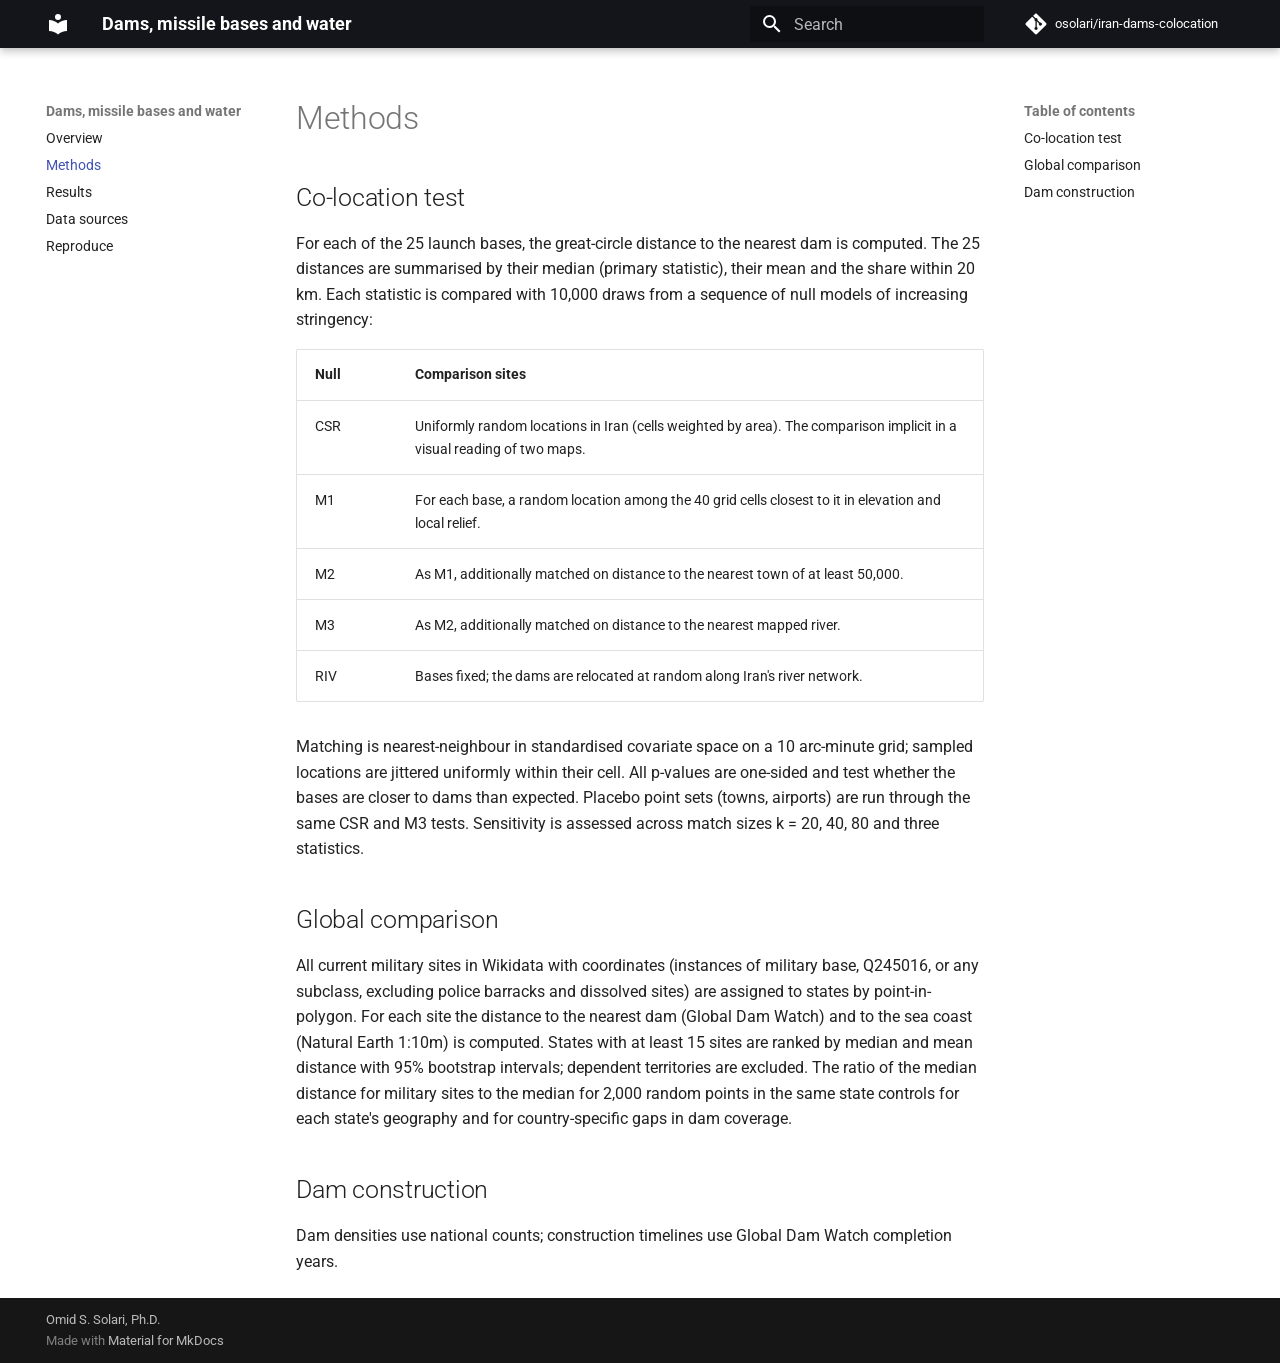
==== methods/index.html @ b920e77d "Deployed 6695342 with MkDocs version: 1.6.1" ====
<!doctype html>
<html lang="en" class="no-js">
  <head>
    
      <meta charset="utf-8">
      <meta name="viewport" content="width=device-width,initial-scale=1">
      
        <meta name="description" content="A statistical assessment of a New York Times claim about Iranian dams">
      
      
        <meta name="author" content="Omid S. Solari, Ph.D.">
      
      
        <link rel="canonical" href="https://osolari.github.io/iran-dams-colocation/methods/">
      
      
        <link rel="prev" href="..">
      
      
        <link rel="next" href="../results/">
      
      
        
      
      
      <link rel="icon" href="../assets/images/favicon.png">
      <meta name="generator" content="mkdocs-1.6.1, mkdocs-material-9.8.1">
    
    
      
        <title>Methods - Dams, missile bases and water</title>
      
    
    
      <link rel="stylesheet" href="../assets/stylesheets/main.57a0d79d.min.css">
      
        
        <link rel="stylesheet" href="../assets/stylesheets/palette.fb2fffe2.min.css">
      
      


    
    
      
    
    
      
        
        
        <link rel="preconnect" href="https://fonts.gstatic.com" crossorigin>
        <link rel="stylesheet" href="https://fonts.googleapis.com/css?family=Roboto:300,300i,400,400i,700,700i%7CRoboto+Mono:400,400i,700,700i&display=fallback">
        <style>:root{--md-text-font:"Roboto";--md-code-font:"Roboto Mono"}</style>
      
    
    
      <link rel="stylesheet" href="../stylesheets/extra.css">
    
    <script>__md_scope=new URL("..",location),__md_hash=e=>[...e].reduce(((e,_)=>(e<<5)-e+_.charCodeAt(0)),0),__md_get=(e,_=localStorage,t=__md_scope)=>JSON.parse(_.getItem(t.pathname+"."+e)),__md_set=(e,_,t=localStorage,a=__md_scope)=>{try{t.setItem(a.pathname+"."+e,JSON.stringify(_))}catch(e){}}</script>
    
      

    
    
  </head>
  
  
    
    
    
    
    
    <body dir="ltr" data-md-color-scheme="default" data-md-color-primary="black" data-md-color-accent="red">
  
    
    <input class="md-toggle" data-md-toggle="drawer" type="checkbox" id="__drawer" autocomplete="off">
    <input class="md-toggle" data-md-toggle="search" type="checkbox" id="__search" autocomplete="off">
    <label class="md-overlay" for="__drawer"></label>
    <div data-md-component="skip">
      
        
        <a href="#methods" class="md-skip">
          Skip to content
        </a>
      
    </div>
    <div data-md-component="announce">
      
    </div>
    
    
      

  

<header class="md-header md-header--shadow" data-md-component="header">
  <nav class="md-header__inner md-grid" aria-label="Header">
    <a href=".." title="Dams, missile bases and water" class="md-header__button md-logo" aria-label="Dams, missile bases and water" data-md-component="logo">
      
  
  <svg xmlns="http://www.w3.org/2000/svg" viewBox="0 0 24 24"><path d="M12 8a3 3 0 0 0 3-3 3 3 0 0 0-3-3 3 3 0 0 0-3 3 3 3 0 0 0 3 3m0 3.54C9.64 9.35 6.5 8 3 8v11c3.5 0 6.64 1.35 9 3.54 2.36-2.19 5.5-3.54 9-3.54V8c-3.5 0-6.64 1.35-9 3.54"/></svg>

    </a>
    <label class="md-header__button md-icon" for="__drawer">
      
      <svg xmlns="http://www.w3.org/2000/svg" viewBox="0 0 24 24"><path d="M3 6h18v2H3zm0 5h18v2H3zm0 5h18v2H3z"/></svg>
    </label>
    <div class="md-header__title" data-md-component="header-title">
      <div class="md-header__ellipsis">
        <div class="md-header__topic">
          <span class="md-ellipsis">
            Dams, missile bases and water
          </span>
        </div>
        <div class="md-header__topic" data-md-component="header-topic">
          <span class="md-ellipsis">
            
              Methods
            
          </span>
        </div>
      </div>
    </div>
    
      
    
    
    
    
      
      
        <label class="md-header__button md-icon" for="__search">
          
          <svg xmlns="http://www.w3.org/2000/svg" viewBox="0 0 24 24"><path d="M9.5 3A6.5 6.5 0 0 1 16 9.5c0 1.61-.59 3.09-1.56 4.23l.27.27h.79l5 5-1.5 1.5-5-5v-.79l-.27-.27A6.52 6.52 0 0 1 9.5 16 6.5 6.5 0 0 1 3 9.5 6.5 6.5 0 0 1 9.5 3m0 2C7 5 5 7 5 9.5S7 14 9.5 14 14 12 14 9.5 12 5 9.5 5"/></svg>
        </label>
        <div class="md-search" data-md-component="search" role="dialog">
  <label class="md-search__overlay" for="__search"></label>
  <div class="md-search__inner" role="search">
    <form class="md-search__form" name="search">
      <input type="text" class="md-search__input" name="query" aria-label="Search" placeholder="Search" autocapitalize="off" autocorrect="off" autocomplete="off" spellcheck="false" data-md-component="search-query" required>
      <label class="md-search__icon md-icon" for="__search">
        
        <svg xmlns="http://www.w3.org/2000/svg" viewBox="0 0 24 24"><path d="M9.5 3A6.5 6.5 0 0 1 16 9.5c0 1.61-.59 3.09-1.56 4.23l.27.27h.79l5 5-1.5 1.5-5-5v-.79l-.27-.27A6.52 6.52 0 0 1 9.5 16 6.5 6.5 0 0 1 3 9.5 6.5 6.5 0 0 1 9.5 3m0 2C7 5 5 7 5 9.5S7 14 9.5 14 14 12 14 9.5 12 5 9.5 5"/></svg>
        
        <svg xmlns="http://www.w3.org/2000/svg" viewBox="0 0 24 24"><path d="M20 11v2H8l5.5 5.5-1.42 1.42L4.16 12l7.92-7.92L13.5 5.5 8 11z"/></svg>
      </label>
      <nav class="md-search__options" aria-label="Search">
        
        <button type="reset" class="md-search__icon md-icon" title="Clear" aria-label="Clear" tabindex="-1">
          
          <svg xmlns="http://www.w3.org/2000/svg" viewBox="0 0 24 24"><path d="M19 6.41 17.59 5 12 10.59 6.41 5 5 6.41 10.59 12 5 17.59 6.41 19 12 13.41 17.59 19 19 17.59 13.41 12z"/></svg>
        </button>
      </nav>
      
    </form>
    <div class="md-search__output">
      <div class="md-search__scrollwrap" tabindex="0" data-md-scrollfix>
        <div class="md-search-result" data-md-component="search-result">
          <div class="md-search-result__meta">
            Initializing search
          </div>
          <ol class="md-search-result__list" role="presentation"></ol>
        </div>
      </div>
    </div>
  </div>
</div>
      
    
    
      <div class="md-header__source">
        <a href="https://github.com/osolari/iran-dams-colocation" title="Go to repository" class="md-source" data-md-component="source">
  <div class="md-source__icon md-icon">
    
    <svg xmlns="http://www.w3.org/2000/svg" viewBox="0 0 448 512"><!--! Font Awesome Free 7.1.0 by @fontawesome - https://fontawesome.com License - https://fontawesome.com/license/free (Icons: CC BY 4.0, Fonts: SIL OFL 1.1, Code: MIT License) Copyright 2025 Fonticons, Inc.--><path d="M439.6 236.1 244 40.5c-5.4-5.5-12.8-8.5-20.4-8.5s-15 3-20.4 8.4L162.5 81l51.5 51.5c27.1-9.1 52.7 16.8 43.4 43.7l49.7 49.7c34.2-11.8 61.2 31 35.5 56.7-26.5 26.5-70.2-2.9-56-37.3L240.3 199v121.9c25.3 12.5 22.3 41.8 9.1 55-6.4 6.4-15.2 10.1-24.3 10.1s-17.8-3.6-24.3-10.1c-17.6-17.6-11.1-46.9 11.2-56v-123c-20.8-8.5-24.6-30.7-18.6-45L142.6 101 8.5 235.1C3 240.6 0 247.9 0 255.5s3 15 8.5 20.4l195.6 195.7c5.4 5.4 12.7 8.4 20.4 8.4s15-3 20.4-8.4l194.7-194.7c5.4-5.4 8.4-12.8 8.4-20.4s-3-15-8.4-20.4"/></svg>
  </div>
  <div class="md-source__repository">
    osolari/iran-dams-colocation
  </div>
</a>
      </div>
    
  </nav>
  
</header>
    
    <div class="md-container" data-md-component="container">
      
      
        
          
        
      
      <main class="md-main" data-md-component="main">
        <div class="md-main__inner md-grid">
          
            
              
              <div class="md-sidebar md-sidebar--primary" data-md-component="sidebar" data-md-type="navigation" >
                <div class="md-sidebar__scrollwrap">
                  <div class="md-sidebar__inner">
                    



<nav class="md-nav md-nav--primary" aria-label="Navigation" data-md-level="0">
  <label class="md-nav__title" for="__drawer">
    <a href=".." title="Dams, missile bases and water" class="md-nav__button md-logo" aria-label="Dams, missile bases and water" data-md-component="logo">
      
  
  <svg xmlns="http://www.w3.org/2000/svg" viewBox="0 0 24 24"><path d="M12 8a3 3 0 0 0 3-3 3 3 0 0 0-3-3 3 3 0 0 0-3 3 3 3 0 0 0 3 3m0 3.54C9.64 9.35 6.5 8 3 8v11c3.5 0 6.64 1.35 9 3.54 2.36-2.19 5.5-3.54 9-3.54V8c-3.5 0-6.64 1.35-9 3.54"/></svg>

    </a>
    Dams, missile bases and water
  </label>
  
    <div class="md-nav__source">
      <a href="https://github.com/osolari/iran-dams-colocation" title="Go to repository" class="md-source" data-md-component="source">
  <div class="md-source__icon md-icon">
    
    <svg xmlns="http://www.w3.org/2000/svg" viewBox="0 0 448 512"><!--! Font Awesome Free 7.1.0 by @fontawesome - https://fontawesome.com License - https://fontawesome.com/license/free (Icons: CC BY 4.0, Fonts: SIL OFL 1.1, Code: MIT License) Copyright 2025 Fonticons, Inc.--><path d="M439.6 236.1 244 40.5c-5.4-5.5-12.8-8.5-20.4-8.5s-15 3-20.4 8.4L162.5 81l51.5 51.5c27.1-9.1 52.7 16.8 43.4 43.7l49.7 49.7c34.2-11.8 61.2 31 35.5 56.7-26.5 26.5-70.2-2.9-56-37.3L240.3 199v121.9c25.3 12.5 22.3 41.8 9.1 55-6.4 6.4-15.2 10.1-24.3 10.1s-17.8-3.6-24.3-10.1c-17.6-17.6-11.1-46.9 11.2-56v-123c-20.8-8.5-24.6-30.7-18.6-45L142.6 101 8.5 235.1C3 240.6 0 247.9 0 255.5s3 15 8.5 20.4l195.6 195.7c5.4 5.4 12.7 8.4 20.4 8.4s15-3 20.4-8.4l194.7-194.7c5.4-5.4 8.4-12.8 8.4-20.4s-3-15-8.4-20.4"/></svg>
  </div>
  <div class="md-source__repository">
    osolari/iran-dams-colocation
  </div>
</a>
    </div>
  
  <ul class="md-nav__list" data-md-scrollfix>
    
      
      
  
  
  
  
    <li class="md-nav__item">
      <a href=".." class="md-nav__link">
        
  
  
  <span class="md-ellipsis">
    
  
    Overview
  

    
  </span>
  
  

      </a>
    </li>
  

    
      
      
  
  
    
  
  
  
    <li class="md-nav__item md-nav__item--active">
      
      <input class="md-nav__toggle md-toggle" type="checkbox" id="__toc">
      
      
        
      
      
        <label class="md-nav__link md-nav__link--active" for="__toc">
          
  
  
  <span class="md-ellipsis">
    
  
    Methods
  

    
  </span>
  
  

          <span class="md-nav__icon md-icon"></span>
        </label>
      
      <a href="./" class="md-nav__link md-nav__link--active">
        
  
  
  <span class="md-ellipsis">
    
  
    Methods
  

    
  </span>
  
  

      </a>
      
        

<nav class="md-nav md-nav--secondary" aria-label="Table of contents">
  
  
  
    
  
  
    <label class="md-nav__title" for="__toc">
      <span class="md-nav__icon md-icon"></span>
      Table of contents
    </label>
    <ul class="md-nav__list" data-md-component="toc" data-md-scrollfix>
      
        <li class="md-nav__item">
  <a href="#co-location-test" class="md-nav__link">
    <span class="md-ellipsis">
      
        Co-location test
      
    </span>
  </a>
  
</li>
      
        <li class="md-nav__item">
  <a href="#global-comparison" class="md-nav__link">
    <span class="md-ellipsis">
      
        Global comparison
      
    </span>
  </a>
  
</li>
      
        <li class="md-nav__item">
  <a href="#dam-construction" class="md-nav__link">
    <span class="md-ellipsis">
      
        Dam construction
      
    </span>
  </a>
  
</li>
      
    </ul>
  
</nav>
      
    </li>
  

    
      
      
  
  
  
  
    <li class="md-nav__item">
      <a href="../results/" class="md-nav__link">
        
  
  
  <span class="md-ellipsis">
    
  
    Results
  

    
  </span>
  
  

      </a>
    </li>
  

    
      
      
  
  
  
  
    <li class="md-nav__item">
      <a href="../sources/" class="md-nav__link">
        
  
  
  <span class="md-ellipsis">
    
  
    Data sources
  

    
  </span>
  
  

      </a>
    </li>
  

    
      
      
  
  
  
  
    <li class="md-nav__item">
      <a href="../reproduce/" class="md-nav__link">
        
  
  
  <span class="md-ellipsis">
    
  
    Reproduce
  

    
  </span>
  
  

      </a>
    </li>
  

    
  </ul>
</nav>
                  </div>
                </div>
              </div>
            
            
              
              <div class="md-sidebar md-sidebar--secondary" data-md-component="sidebar" data-md-type="toc" >
                <div class="md-sidebar__scrollwrap">
                  <div class="md-sidebar__inner">
                    

<nav class="md-nav md-nav--secondary" aria-label="Table of contents">
  
  
  
    
  
  
    <label class="md-nav__title" for="__toc">
      <span class="md-nav__icon md-icon"></span>
      Table of contents
    </label>
    <ul class="md-nav__list" data-md-component="toc" data-md-scrollfix>
      
        <li class="md-nav__item">
  <a href="#co-location-test" class="md-nav__link">
    <span class="md-ellipsis">
      
        Co-location test
      
    </span>
  </a>
  
</li>
      
        <li class="md-nav__item">
  <a href="#global-comparison" class="md-nav__link">
    <span class="md-ellipsis">
      
        Global comparison
      
    </span>
  </a>
  
</li>
      
        <li class="md-nav__item">
  <a href="#dam-construction" class="md-nav__link">
    <span class="md-ellipsis">
      
        Dam construction
      
    </span>
  </a>
  
</li>
      
    </ul>
  
</nav>
                  </div>
                </div>
              </div>
            
          
          
            <div class="md-content" data-md-component="content">
              
              <article class="md-content__inner md-typeset">
                
                  


  
  


<h1 id="methods">Methods<a class="headerlink" href="#methods" title="Permanent link">&para;</a></h1>
<h2 id="co-location-test">Co-location test<a class="headerlink" href="#co-location-test" title="Permanent link">&para;</a></h2>
<p>For each of the 25 launch bases, the great-circle distance to the nearest dam is computed. The 25 distances are
summarised by their median (primary statistic), their mean and the share within 20 km. Each statistic is compared with
10,000 draws from a sequence of null models of increasing stringency:</p>
<table>
<thead>
<tr>
<th>Null</th>
<th>Comparison sites</th>
</tr>
</thead>
<tbody>
<tr>
<td>CSR</td>
<td>Uniformly random locations in Iran (cells weighted by area). The comparison implicit in a visual reading of two maps.</td>
</tr>
<tr>
<td>M1</td>
<td>For each base, a random location among the 40 grid cells closest to it in elevation and local relief.</td>
</tr>
<tr>
<td>M2</td>
<td>As M1, additionally matched on distance to the nearest town of at least 50,000.</td>
</tr>
<tr>
<td>M3</td>
<td>As M2, additionally matched on distance to the nearest mapped river.</td>
</tr>
<tr>
<td>RIV</td>
<td>Bases fixed; the dams are relocated at random along Iran's river network.</td>
</tr>
</tbody>
</table>
<p>Matching is nearest-neighbour in standardised covariate space on a 10 arc-minute grid; sampled locations are jittered
uniformly within their cell. All p-values are one-sided and test whether the bases are closer to dams than expected.
Placebo point sets (towns, airports) are run through the same CSR and M3 tests. Sensitivity is assessed across match
sizes k = 20, 40, 80 and three statistics.</p>
<h2 id="global-comparison">Global comparison<a class="headerlink" href="#global-comparison" title="Permanent link">&para;</a></h2>
<p>All current military sites in Wikidata with coordinates (instances of military base, Q245016, or any subclass, excluding
police barracks and dissolved sites) are assigned to states by point-in-polygon. For each site the distance to the
nearest dam (Global Dam Watch) and to the sea coast (Natural Earth 1:10m) is computed. States with at least 15 sites are
ranked by median and mean distance with 95% bootstrap intervals; dependent territories are excluded. The ratio of the
median distance for military sites to the median for 2,000 random points in the same state controls for each state's
geography and for country-specific gaps in dam coverage.</p>
<h2 id="dam-construction">Dam construction<a class="headerlink" href="#dam-construction" title="Permanent link">&para;</a></h2>
<p>Dam densities use national counts; construction timelines use Global Dam Watch completion years.</p>












                
              </article>
            </div>
          
          
<script>var target=document.getElementById(location.hash.slice(1));target&&target.name&&(target.checked=target.name.startsWith("__tabbed_"))</script>
        </div>
        
          <button type="button" class="md-top md-icon" data-md-component="top" hidden>
  
  <svg xmlns="http://www.w3.org/2000/svg" viewBox="0 0 24 24"><path d="M13 20h-2V8l-5.5 5.5-1.42-1.42L12 4.16l7.92 7.92-1.42 1.42L13 8z"/></svg>
  Back to top
</button>
        
      </main>
      
        <footer class="md-footer">
  
  <div class="md-footer-meta md-typeset">
    <div class="md-footer-meta__inner md-grid">
      <div class="md-copyright">
  
    <div class="md-copyright__highlight">
      Omid S. Solari, Ph.D.
    </div>
  
  
    Made with
    <a href="https://squidfunk.github.io/mkdocs-material/" target="_blank" rel="noopener">
      Material for MkDocs
    </a>
  
</div>
      
    </div>
  </div>
</footer>
      
    </div>
    <div class="md-dialog" data-md-component="dialog">
      <div class="md-dialog__inner md-typeset"></div>
    </div>
    
    
    
      
      
      <script id="__config" type="application/json">{"annotate": null, "base": "..", "features": ["navigation.sections", "navigation.top", "content.code.copy"], "search": "../assets/javascripts/workers/search.a7633da7.min.js", "tags": null, "translations": {"clipboard.copied": "Copied to clipboard", "clipboard.copy": "Copy to clipboard", "search.result.more.one": "1 more on this page", "search.result.more.other": "# more on this page", "search.result.none": "No matching documents", "search.result.one": "1 matching document", "search.result.other": "# matching documents", "search.result.placeholder": "Type to start searching", "search.result.term.missing": "Missing", "select.version": "Select version"}, "version": null}</script>
    
    
      <script src="../assets/javascripts/bundle.a5f9d56c.min.js"></script>
      
    
  </body>
</html>
---- assets/stylesheets/main.57a0d79d.min.css ----
@charset "UTF-8";html{box-sizing:border-box;-webkit-text-size-adjust:none;-moz-text-size-adjust:none;text-size-adjust:none}*,:after,:before{box-sizing:inherit}@media(prefers-reduced-motion){*,:after,:before{transition:none!important}}body{margin:0;-webkit-font-smoothing:antialiased;-moz-osx-font-smoothing:grayscale;--md-text-font-family:var(--md-text-font, _),
    -apple-system, BlinkMacSystemFont, Helvetica, Arial, sans-serif;--md-code-font-family:var(--md-code-font, _),
    SFMono-Regular, Consolas, Menlo, monospace}.md-typeset code:not(.focus-visible),a,button,input,label{-webkit-tap-highlight-color:transparent}a{color:inherit;text-decoration:none}hr{box-sizing:initial;display:block;height:.05rem;padding:0;overflow:visible;border:0}small{font-size:80%}sub,sup{line-height:1em}img{border-style:none}table{border-spacing:0;border-collapse:initial}td,th{font-weight:400;vertical-align:top}button{padding:0;margin:0;font-family:inherit;font-size:inherit;background:#0000;border:0}input{border:0;outline:none}:root{--md-primary-fg-color:#4051b5;--md-primary-fg-color--light:#5d6cc0;--md-primary-fg-color--dark:#303fa1;--md-primary-bg-color:#fff;--md-primary-bg-color--light:#ffffffb3;--md-accent-fg-color:#526cfe;--md-accent-fg-color--transparent:#526cfe1a;--md-accent-bg-color:#fff;--md-accent-bg-color--light:#ffffffb3;--md-typeset-table-sort-icon:url("data:image/svg+xml;charset=utf-8,<svg xmlns='http://www.w3.org/2000/svg' viewBox='0 0 24 24'><path d='m18 21-4-4h3V7h-3l4-4 4 4h-3v10h3M2 19v-2h10v2M2 13v-2h7v2M2 7V5h4v2z'/></svg>");--md-typeset-table-sort-icon--asc:url("data:image/svg+xml;charset=utf-8,<svg xmlns='http://www.w3.org/2000/svg' viewBox='0 0 24 24'><path d='M19 17h3l-4 4-4-4h3V3h2M2 17h10v2H2M6 5v2H2V5m0 6h7v2H2z'/></svg>");--md-typeset-table-sort-icon--desc:url("data:image/svg+xml;charset=utf-8,<svg xmlns='http://www.w3.org/2000/svg' viewBox='0 0 24 24'><path d='M19 7h3l-4-4-4 4h3v14h2M2 17h10v2H2M6 5v2H2V5m0 6h7v2H2z'/></svg>")}[data-md-color-scheme=default]{color-scheme:light}[data-md-color-scheme=default] img[src$="#gh-dark-mode-only"],[data-md-color-scheme=default] img[src$="#only-dark"]{display:none}:root,[data-md-color-scheme=default]{--md-hue:225deg;--md-default-fg-color:#000000de;--md-default-fg-color--light:#0000008a;--md-default-fg-color--lighter:#00000052;--md-default-fg-color--lightest:#00000012;--md-default-bg-color:#fff;--md-default-bg-color--light:#ffffffb3;--md-default-bg-color--lighter:#ffffff4d;--md-default-bg-color--lightest:#ffffff1f;--md-code-fg-color:#36464e;--md-code-bg-color:#f5f5f5;--md-code-bg-color--light:#f5f5f5b3;--md-code-bg-color--lighter:#f5f5f54d;--md-code-hl-color:#4287ff;--md-code-hl-color--light:#4287ff1a;--md-code-hl-number-color:#d52a2a;--md-code-hl-special-color:#db1457;--md-code-hl-function-color:#a846b9;--md-code-hl-constant-color:#6e59d9;--md-code-hl-keyword-color:#3f6ec6;--md-code-hl-string-color:#1c7d4d;--md-code-hl-name-color:var(--md-code-fg-color);--md-code-hl-operator-color:var(--md-default-fg-color--light);--md-code-hl-punctuation-color:var(--md-default-fg-color--light);--md-code-hl-comment-color:var(--md-default-fg-color--light);--md-code-hl-generic-color:var(--md-default-fg-color--light);--md-code-hl-variable-color:var(--md-default-fg-color--light);--md-typeset-color:var(--md-default-fg-color);--md-typeset-a-color:var(--md-primary-fg-color);--md-typeset-del-color:#f5503d26;--md-typeset-ins-color:#0bd57026;--md-typeset-kbd-color:#fafafa;--md-typeset-kbd-accent-color:#fff;--md-typeset-kbd-border-color:#b8b8b8;--md-typeset-mark-color:#ffff0080;--md-typeset-table-color:#0000001f;--md-typeset-table-color--light:#00000009;--md-admonition-fg-color:var(--md-default-fg-color);--md-admonition-bg-color:var(--md-default-bg-color);--md-warning-fg-color:#000000de;--md-warning-bg-color:#ff9;--md-footer-fg-color:#fff;--md-footer-fg-color--light:#ffffffb3;--md-footer-fg-color--lighter:#ffffff73;--md-footer-bg-color:#000000de;--md-footer-bg-color--dark:#00000052;--md-shadow-z1:0 0.2rem 0.5rem #0000000d,
    0 0 0.05rem #0000001a;--md-shadow-z2:0 0.2rem 0.5rem #0000001a,
    0 0 0.05rem #00000040;--md-shadow-z3:0 0.2rem 0.5rem #0003,
    0 0 0.05rem #00000059}.md-icon svg{display:block;width:1.2rem;height:1.2rem;fill:currentcolor}aside,body,input{font-family:var(--md-text-font-family);font-feature-settings:"kern","liga";color:var(--md-typeset-color)}code,kbd,pre{font-family:var(--md-code-font-family);font-feature-settings:"kern"}.md-typeset{font-size:.8rem;line-height:1.6;overflow-wrap:break-word;-webkit-print-color-adjust:exact;color-adjust:exact}@media print{.md-typeset{font-size:.68rem}.md-typeset code,.md-typeset kbd,.md-typeset pre{white-space:pre-wrap}}.md-typeset blockquote,.md-typeset dl,.md-typeset figure,.md-typeset ol,.md-typeset pre,.md-typeset ul{margin-top:1em;margin-bottom:1em}.md-typeset h1{margin:0 0 1.25em;font-size:2em;line-height:1.3;color:var(--md-default-fg-color--light)}.md-typeset h1,.md-typeset h2{font-weight:300;letter-spacing:-.01em}.md-typeset h2{margin:1.6em 0 .64em;font-size:1.5625em;line-height:1.4}.md-typeset h3{margin:1.6em 0 .8em;font-size:1.25em;font-weight:400;line-height:1.5;letter-spacing:-.01em}.md-typeset h2+h3{margin-top:.8em}.md-typeset h4{margin:1em 0;font-weight:700;letter-spacing:-.01em}.md-typeset h5,.md-typeset h6{margin:1.25em 0;font-size:.8em;font-weight:700;color:var(--md-default-fg-color--light);letter-spacing:-.01em}.md-typeset h5{text-transform:uppercase}.md-typeset h5 code{text-transform:none}.md-typeset hr{display:flow-root;margin:1.5em 0;border-bottom:.05rem solid var(--md-default-fg-color--lightest)}.md-typeset a{color:var(--md-typeset-a-color);word-break:break-word}.md-typeset a,.md-typeset a:before{transition:color 125ms}.md-typeset a:focus,.md-typeset a:hover{color:var(--md-accent-fg-color)}.md-typeset a:focus code,.md-typeset a:hover code{color:var(--md-accent-fg-color);background-color:var(--md-accent-fg-color--transparent)}.md-typeset a code{color:var(--md-typeset-a-color)}.md-typeset a.focus-visible{outline-color:var(--md-accent-fg-color);outline-offset:.2rem}.md-typeset code,.md-typeset kbd,.md-typeset pre{font-variant-ligatures:none;color:var(--md-code-fg-color);direction:ltr;transition:background-color 125ms}.md-typeset code{padding:0 .2941176471em;font-size:.85em;word-break:break-word;background-color:var(--md-code-bg-color);border-radius:.1rem;-webkit-box-decoration-break:clone;box-decoration-break:clone;transition:color 125ms,background-color 125ms}.md-typeset code:not(.focus-visible){outline:none}.md-typeset pre{position:relative;display:flow-root;line-height:1.4}.md-typeset pre>code{display:block;padding:.7720588235em 1.1764705882em;margin:0;overflow:auto;word-break:normal;touch-action:auto;scrollbar-color:var(--md-default-fg-color--lighter) #0000;scrollbar-width:thin;outline-color:var(--md-accent-fg-color);box-shadow:none;-webkit-box-decoration-break:slice;box-decoration-break:slice}.md-typeset pre>code:hover{scrollbar-color:var(--md-accent-fg-color) #0000}.md-typeset pre>code::-webkit-scrollbar{width:.2rem;height:.2rem}.md-typeset pre>code::-webkit-scrollbar-thumb{background-color:var(--md-default-fg-color--lighter)}.md-typeset pre>code::-webkit-scrollbar-thumb:hover{background-color:var(--md-accent-fg-color)}.md-typeset kbd{display:inline-block;padding:0 .6666666667em;font-size:.75em;color:var(--md-default-fg-color);word-break:break-word;vertical-align:text-top;background-color:var(--md-typeset-kbd-color);border-radius:.1rem;box-shadow:0 .1rem 0 .05rem var(--md-typeset-kbd-border-color),0 .1rem 0 var(--md-typeset-kbd-border-color),0 -.1rem .2rem var(--md-typeset-kbd-accent-color) inset}.md-typeset mark{color:inherit;word-break:break-word;background-color:var(--md-typeset-mark-color);-webkit-box-decoration-break:clone;box-decoration-break:clone}.md-typeset abbr{text-decoration:none;cursor:help}.md-typeset [data-preview],.md-typeset abbr{border-bottom:.05rem dotted var(--md-default-fg-color--light)}.md-typeset small{opacity:.75}[dir=ltr] .md-typeset sub,[dir=ltr] .md-typeset sup{margin-left:.078125em}[dir=rtl] .md-typeset sub,[dir=rtl] .md-typeset sup{margin-right:.078125em}[dir=ltr] .md-typeset blockquote{padding-left:.6rem;border-left:.2rem solid var(--md-default-fg-color--lighter)}[dir=rtl] .md-typeset blockquote{padding-right:.6rem;border-right:.2rem solid var(--md-default-fg-color--lighter)}.md-typeset blockquote{margin-left:0;margin-right:0;color:var(--md-default-fg-color--light)}.md-typeset ul{list-style-type:disc}.md-typeset ul[type]{list-style-type:revert-layer}[dir=ltr] .md-typeset ol,[dir=ltr] .md-typeset ol li ol,[dir=ltr] .md-typeset ol li ul,[dir=ltr] .md-typeset ul,[dir=ltr] .md-typeset ul li ol,[dir=ltr] .md-typeset ul li ul{margin-left:.625em}[dir=rtl] .md-typeset ol,[dir=rtl] .md-typeset ol li ol,[dir=rtl] .md-typeset ol li ul,[dir=rtl] .md-typeset ul,[dir=rtl] .md-typeset ul li ol,[dir=rtl] .md-typeset ul li ul{margin-right:.625em}.md-typeset ol,.md-typeset ul{padding:0}.md-typeset ol:not([hidden]),.md-typeset ul:not([hidden]){display:flow-root}.md-typeset ol ol,.md-typeset ul ol{list-style-type:lower-alpha}.md-typeset ol ol ol,.md-typeset ul ol ol{list-style-type:lower-roman}.md-typeset ol ol ol ol,.md-typeset ul ol ol ol{list-style-type:upper-alpha}.md-typeset ol ol ol ol ol,.md-typeset ul ol ol ol ol{list-style-type:upper-roman}.md-typeset ol[type],.md-typeset ul[type]{list-style-type:revert-layer}[dir=ltr] .md-typeset ol li,[dir=ltr] .md-typeset ul li{margin-left:1.25em}[dir=rtl] .md-typeset ol li,[dir=rtl] .md-typeset ul li{margin-right:1.25em}.md-typeset ol li,.md-typeset ul li{margin-bottom:.5em}.md-typeset ol li blockquote,.md-typeset ol li p,.md-typeset ul li blockquote,.md-typeset ul li p{margin:.5em 0}.md-typeset ol li:last-child,.md-typeset ul li:last-child{margin-bottom:0}.md-typeset ol li ol,.md-typeset ol li ul,.md-typeset ul li ol,.md-typeset ul li ul{margin-top:.5em;margin-bottom:.5em}[dir=ltr] .md-typeset dd{margin-left:1.875em}[dir=rtl] .md-typeset dd{margin-right:1.875em}.md-typeset dd{margin-top:1em;margin-bottom:1.5em}.md-typeset img,.md-typeset svg,.md-typeset video{max-width:100%;height:auto}.md-typeset img[align=left]{margin:1em 1em 1em 0}.md-typeset img[align=right]{margin:1em 0 1em 1em}.md-typeset img[align]:only-child{margin-top:0}.md-typeset figure{display:flow-root;width:fit-content;max-width:100%;margin:1em auto;text-align:center}.md-typeset figure img{display:block;margin:0 auto}.md-typeset figcaption{max-width:24rem;margin:1em auto;font-style:italic}.md-typeset iframe{max-width:100%}.md-typeset table:not([class]){display:inline-block;max-width:100%;overflow:auto;font-size:.64rem;touch-action:auto;background-color:var(--md-default-bg-color);border:.05rem solid var(--md-typeset-table-color);border-radius:.1rem}@media print{.md-typeset table:not([class]){display:table}}.md-typeset table:not([class])+*{margin-top:1.5em}.md-typeset table:not([class]) td>:first-child,.md-typeset table:not([class]) th>:first-child{margin-top:0}.md-typeset table:not([class]) td>:last-child,.md-typeset table:not([class]) th>:last-child{margin-bottom:0}.md-typeset table:not([class]) td:not([align]),.md-typeset table:not([class]) th:not([align]){text-align:left}[dir=rtl] .md-typeset table:not([class]) td:not([align]),[dir=rtl] .md-typeset table:not([class]) th:not([align]){text-align:right}.md-typeset table:not([class]) th{min-width:5rem;padding:.9375em 1.25em;font-weight:700;vertical-align:top}.md-typeset table:not([class]) td{padding:.9375em 1.25em;vertical-align:top;border-top:.05rem solid var(--md-typeset-table-color)}.md-typeset table:not([class]) tbody tr{transition:background-color 125ms}.md-typeset table:not([class]) tbody tr:hover{background-color:var(--md-typeset-table-color--light);box-shadow:0 .05rem 0 var(--md-default-bg-color) inset}.md-typeset table:not([class]) a{word-break:normal}.md-typeset table th[role=columnheader]{cursor:pointer}[dir=ltr] .md-typeset table th[role=columnheader]:after{margin-left:.5em}[dir=rtl] .md-typeset table th[role=columnheader]:after{margin-right:.5em}.md-typeset table th[role=columnheader]:after{display:inline-block;width:1.2em;height:1.2em;vertical-align:text-bottom;content:"";-webkit-mask-image:var(--md-typeset-table-sort-icon);mask-image:var(--md-typeset-table-sort-icon);-webkit-mask-repeat:no-repeat;mask-repeat:no-repeat;-webkit-mask-size:contain;mask-size:contain;transition:background-color 125ms}.md-typeset table th[role=columnheader]:hover:after{background-color:var(--md-default-fg-color--lighter)}.md-typeset table th[role=columnheader][aria-sort=ascending]:after{background-color:var(--md-default-fg-color--light);-webkit-mask-image:var(--md-typeset-table-sort-icon--asc);mask-image:var(--md-typeset-table-sort-icon--asc)}.md-typeset table th[role=columnheader][aria-sort=descending]:after{background-color:var(--md-default-fg-color--light);-webkit-mask-image:var(--md-typeset-table-sort-icon--desc);mask-image:var(--md-typeset-table-sort-icon--desc)}.md-typeset__scrollwrap{margin:1em -.8rem;overflow-x:auto;touch-action:auto}.md-typeset__table{display:inline-block;padding:0 .8rem;margin-bottom:.5em}@media print{.md-typeset__table{display:block}}html .md-typeset__table table{display:table;width:100%;margin:0;overflow:hidden}@media screen and (max-width:44.984375em){.md-content__inner>pre{margin:1em -.8rem}.md-content__inner>pre code{border-radius:0}}.md-typeset .md-author{position:relative;display:block;flex-shrink:0;width:1.6rem;height:1.6rem;overflow:hidden;border-radius:100%;transition:color 125ms,transform 125ms}.md-typeset .md-author img{display:block}.md-typeset .md-author--more{font-size:.6rem;font-weight:700;line-height:1.6rem;color:var(--md-default-fg-color--lighter);text-align:center;background:var(--md-default-fg-color--lightest)}.md-typeset .md-author--long{width:2.4rem;height:2.4rem}.md-typeset a.md-author{transform:scale(1)}.md-typeset a.md-author img{filter:grayscale(100%) opacity(75%);border-radius:100%;transition:filter 125ms}.md-typeset a.md-author:focus,.md-typeset a.md-author:hover{z-index:1;transform:scale(1.1)}.md-typeset a.md-author:focus img,.md-typeset a.md-author:hover img{filter:grayscale(0)}.md-banner{overflow:auto;color:var(--md-footer-fg-color);background-color:var(--md-footer-bg-color)}@media print{.md-banner{display:none}}.md-banner--warning{color:var(--md-warning-fg-color);background-color:var(--md-warning-bg-color)}.md-banner__inner{padding:0 .8rem;margin:.6rem auto;font-size:.7rem}[dir=ltr] .md-banner__button{float:right}[dir=rtl] .md-banner__button{float:left}.md-banner__button{color:inherit;cursor:pointer;transition:opacity .25s}.no-js .md-banner__button{display:none}.md-banner__button:hover{opacity:.7}html{height:100%;overflow-x:hidden;font-size:125%}@media screen and (min-width:100em){html{font-size:137.5%}}@media screen and (min-width:125em){html{font-size:150%}}body{position:relative;display:flex;flex-direction:column;width:100%;min-height:100%;font-size:.5rem;background-color:var(--md-default-bg-color)}@media print{body{display:block}}@media screen and (max-width:59.984375em){body[data-md-scrolllock]{position:fixed}}.md-grid{max-width:61rem;margin-left:auto;margin-right:auto}.md-container{display:flex;flex-grow:1;flex-direction:column}@media print{.md-container{display:block}}.md-main{flex-grow:1}.md-main__inner{display:flex;height:100%;margin-top:1.5rem}.md-ellipsis{overflow:hidden;text-overflow:ellipsis}.md-toggle{display:none}.md-option{position:absolute;width:0;height:0;opacity:0}.md-option:checked+label:not([hidden]){display:block}.md-option.focus-visible+label{outline-style:auto;outline-color:var(--md-accent-fg-color)}.md-skip{position:fixed;z-index:-1;padding:.3rem .5rem;margin:.5rem;font-size:.64rem;color:var(--md-default-bg-color);background-color:var(--md-default-fg-color);border-radius:.1rem;outline-color:var(--md-accent-fg-color);opacity:0;transform:translateY(.4rem)}.md-skip:focus{z-index:10;opacity:1;transition:transform .25s cubic-bezier(.4,0,.2,1),opacity 175ms 75ms;transform:translateY(0)}@page{margin:25mm}:root{--md-clipboard-icon:url("data:image/svg+xml;charset=utf-8,<svg xmlns='http://www.w3.org/2000/svg' viewBox='0 0 24 24'><path d='M19 21H8V7h11m0-2H8a2 2 0 0 0-2 2v14a2 2 0 0 0 2 2h11a2 2 0 0 0 2-2V7a2 2 0 0 0-2-2m-3-4H4a2 2 0 0 0-2 2v14h2V3h12z'/></svg>");--md-code-select-icon:url("data:image/svg+xml;charset=utf-8,<svg xmlns='http://www.w3.org/2000/svg' viewBox='0 0 24 24'><path d='M19 19h-4v2h4c1.1 0 2-.9 2-2v-4h-2m0-12h-4v2h4v4h2V5c0-1.1-.9-2-2-2M5 5h4V3H5c-1.1 0-2 .9-2 2v4h2m0 6H3v4c0 1.1.9 2 2 2h4v-2H5zm2-4h2v2H7zm4 0h2v2h-2zm4 0h2v2h-2zM7 7h2v2H7zm4 0h2v2h-2zm4 0h2v2h-2zm-8 8h2v2H7zm4 0h2v2h-2zm4 0h2v2h-2z'/></svg>");--md-code-copy-icon:url("data:image/svg+xml;charset=utf-8,<svg xmlns='http://www.w3.org/2000/svg' viewBox='0 0 24 24'><path d='M19 21H8V7h11m0-2H8a2 2 0 0 0-2 2v14a2 2 0 0 0 2 2h11a2 2 0 0 0 2-2V7a2 2 0 0 0-2-2m-3-4H4a2 2 0 0 0-2 2v14h2V3h12z'/></svg>")}.md-clipboard{z-index:1;width:1.5em;height:1.5em;color:var(--md-default-fg-color--lightest);cursor:pointer;border-radius:.1rem;outline-color:var(--md-accent-fg-color);outline-offset:.1rem;transition:color .25s}@media print{.md-clipboard{display:none}}.md-clipboard:not(.focus-visible){outline:none;-webkit-tap-highlight-color:transparent}:hover>.md-clipboard{color:var(--md-default-fg-color--light)}.md-clipboard:focus,.md-clipboard:hover{color:var(--md-accent-fg-color)}.md-clipboard:after{display:block;width:1.125em;height:1.125em;margin:0 auto;content:"";background-color:currentcolor;-webkit-mask-image:var(--md-clipboard-icon);mask-image:var(--md-clipboard-icon);-webkit-mask-repeat:no-repeat;mask-repeat:no-repeat;-webkit-mask-position:center;mask-position:center;-webkit-mask-size:contain;mask-size:contain}.md-clipboard--inline{cursor:pointer}.md-clipboard--inline code{transition:color .25s,background-color .25s}.md-clipboard--inline:focus code,.md-clipboard--inline:hover code{color:var(--md-accent-fg-color);background-color:var(--md-accent-fg-color--transparent)}.md-typeset .md-code__content{display:grid}.md-code__nav{position:absolute;top:.25em;right:.25em;z-index:1;display:flex;gap:.2rem;padding:.2rem;background-color:var(--md-code-bg-color--lighter);border-radius:.1rem;transition:background-color .25s}:hover>.md-code__nav{background-color:var(--md-code-bg-color--light)}.md-code__button{display:block;width:1.5em;height:1.5em;color:var(--md-default-fg-color--lightest);cursor:pointer;outline-color:var(--md-accent-fg-color);outline-offset:.1rem;transition:color .25s}:hover>*>.md-code__button{color:var(--md-default-fg-color--light)}.md-code__button.focus-visible,.md-code__button:hover{color:var(--md-accent-fg-color)}.md-code__button--active{color:var(--md-default-fg-color)!important}.md-code__button:after{display:block;width:1.125em;height:1.125em;margin:0 auto;content:"";background-color:currentcolor;-webkit-mask-repeat:no-repeat;mask-repeat:no-repeat;-webkit-mask-position:center;mask-position:center;-webkit-mask-size:contain;mask-size:contain}.md-code__button[data-md-type=select]:after{-webkit-mask-image:var(--md-code-select-icon);mask-image:var(--md-code-select-icon)}.md-code__button[data-md-type=copy]:after{-webkit-mask-image:var(--md-code-copy-icon);mask-image:var(--md-code-copy-icon)}@keyframes consent{0%{opacity:0;transform:translateY(100%)}to{opacity:1;transform:translateY(0)}}@keyframes overlay{0%{opacity:0}to{opacity:1}}.md-consent__overlay{position:fixed;top:0;z-index:5;width:100%;height:100%;background-color:#0000008a;-webkit-backdrop-filter:blur(.1rem);backdrop-filter:blur(.1rem);opacity:1;animation:overlay .25s both}.md-consent__inner{position:fixed;bottom:0;z-index:5;width:100%;max-height:100%;padding:0;overflow:auto;background-color:var(--md-default-bg-color);border:0;border-radius:.1rem;box-shadow:0 0 .2rem #0000001a,0 .2rem .4rem #0003;animation:consent .5s cubic-bezier(.1,.7,.1,1) both}.md-consent__form{padding:.8rem}.md-consent__settings{display:none;margin:1em 0}input:checked+.md-consent__settings{display:block}.md-consent__controls{margin-bottom:.8rem}.md-typeset .md-consent__controls .md-button{display:inline}@media screen and (max-width:44.984375em){.md-typeset .md-consent__controls .md-button{display:block;width:100%;margin-top:.4rem;text-align:center}}.md-consent label{cursor:pointer}.md-content{flex-grow:1;min-width:0}.md-content__inner{padding-top:.6rem;margin:0 .8rem 1.2rem}@media screen and (min-width:76.25em){[dir=ltr] .md-sidebar--primary:not([hidden])~.md-content>.md-content__inner,[dir=rtl] .md-sidebar--secondary:not([hidden])~.md-content>.md-content__inner{margin-left:1.2rem}[dir=ltr] .md-sidebar--secondary:not([hidden])~.md-content>.md-content__inner,[dir=rtl] .md-sidebar--primary:not([hidden])~.md-content>.md-content__inner{margin-right:1.2rem}}.md-content__inner:before{display:block;height:.4rem;content:""}.md-content__inner>:last-child{margin-bottom:0}[dir=ltr] .md-content__button{float:right;margin-left:.4rem}[dir=rtl] .md-content__button{float:left;margin-right:.4rem}.md-content__button{padding:0;margin:.4rem 0}@media print{.md-content__button{display:none}}.md-typeset .md-content__button{color:var(--md-default-fg-color--lighter)}.md-content__button svg{display:inline;vertical-align:top}[dir=rtl] .md-content__button svg{transform:scaleX(-1)}[dir=ltr] .md-dialog{right:.8rem}[dir=rtl] .md-dialog{left:.8rem}.md-dialog{position:fixed;bottom:.8rem;z-index:4;min-width:11.1rem;padding:.4rem .6rem;pointer-events:none;background-color:var(--md-default-fg-color);border-radius:.1rem;box-shadow:var(--md-shadow-z3);opacity:0;transition:transform 0s .4s,opacity .4s;transform:translateY(100%)}@media print{.md-dialog{display:none}}.md-dialog--active{pointer-events:auto;opacity:1;transition:transform .4s cubic-bezier(.075,.85,.175,1),opacity .4s;transform:translateY(0)}.md-dialog__inner{font-size:.7rem;color:var(--md-default-bg-color)}.md-feedback{margin:2em 0 1em;text-align:center}.md-feedback fieldset{padding:0;margin:0;border:none}.md-feedback__title{margin:1em auto;font-weight:700}.md-feedback__inner{position:relative}.md-feedback__list{position:relative;display:flex;flex-wrap:wrap;place-content:baseline center}.md-feedback__list:hover .md-icon:not(:disabled){color:var(--md-default-fg-color--lighter)}:disabled .md-feedback__list{min-height:1.8rem}.md-feedback__icon{flex-shrink:0;margin:0 .1rem;color:var(--md-default-fg-color--light);cursor:pointer;transition:color 125ms}.md-feedback__icon:not(:disabled).md-icon:hover{color:var(--md-accent-fg-color)}.md-feedback__icon:disabled{color:var(--md-default-fg-color--lightest);pointer-events:none}.md-feedback__note{position:relative;opacity:0;transition:transform .4s cubic-bezier(.1,.7,.1,1),opacity .15s;transform:translateY(.4rem)}.md-feedback__note>*{max-width:16rem;margin:0 auto}:disabled .md-feedback__note{opacity:1;transform:translateY(0)}@media print{.md-feedback,.md-footer{display:none}}.md-footer{color:var(--md-footer-fg-color);background-color:var(--md-footer-bg-color)}.md-footer__inner{justify-content:space-between;padding:.2rem;overflow:auto}.md-footer__inner:not([hidden]){display:flex}.md-footer__link{display:flex;flex-grow:.01;align-items:end;max-width:100%;margin-top:1rem;margin-bottom:.4rem;overflow:hidden;outline-color:var(--md-accent-fg-color);transition:opacity .25s}.md-footer__link:focus,.md-footer__link:hover{opacity:.7}[dir=rtl] .md-footer__link svg{transform:scaleX(-1)}@media screen and (max-width:44.984375em){.md-footer__link--prev{flex-shrink:0}.md-footer__link--prev .md-footer__title{display:none}}[dir=ltr] .md-footer__link--next{margin-left:auto}.md-footer__link--next{text-align:right}[dir=rtl] .md-footer__link--next{margin-right:auto;text-align:left}.md-footer__title{flex-grow:1;max-width:calc(100% - 2.4rem);padding:0 1rem;margin-bottom:.7rem;font-size:.9rem;white-space:nowrap}.md-footer__button{padding:.4rem;margin:.2rem}.md-footer__direction{font-size:.64rem;opacity:.7}.md-footer-meta{background-color:var(--md-footer-bg-color--dark)}.md-footer-meta__inner{display:flex;flex-wrap:wrap;justify-content:space-between;padding:.2rem}html .md-footer-meta.md-typeset a{color:var(--md-footer-fg-color--light)}html .md-footer-meta.md-typeset a:focus,html .md-footer-meta.md-typeset a:hover{color:var(--md-footer-fg-color)}.md-copyright{width:100%;padding:.4rem 0;margin:auto .6rem;font-size:.64rem;color:var(--md-footer-fg-color--lighter)}.md-copyright__highlight{color:var(--md-footer-fg-color--light)}.md-social{display:inline-flex;gap:.2rem;padding:.2rem 0 .6rem;margin:0 .4rem}@media screen and (min-width:45em){.md-copyright{width:auto}.md-social{padding:.6rem 0}}.md-social__link{display:inline-block;width:1.6rem;height:1.6rem;text-align:center}.md-social__link:before{line-height:1.9}.md-social__link svg{max-height:.8rem;vertical-align:-25%;fill:currentcolor}.md-typeset .md-button{display:inline-block;padding:.625em 2em;font-weight:700;color:var(--md-primary-fg-color);cursor:pointer;border:.1rem solid;border-radius:.1rem;transition:color 125ms,background-color 125ms,border-color 125ms}.md-typeset .md-button--primary{color:var(--md-primary-bg-color);background-color:var(--md-primary-fg-color);border-color:var(--md-primary-fg-color)}.md-typeset .md-button:focus,.md-typeset .md-button:hover{color:var(--md-accent-bg-color);background-color:var(--md-accent-fg-color);border-color:var(--md-accent-fg-color)}[dir=ltr] .md-typeset .md-input,[dir=rtl] .md-typeset .md-input{border-top-left-radius:.1rem}[dir=ltr] .md-typeset .md-input,[dir=rtl] .md-typeset .md-input{border-top-right-radius:.1rem}.md-typeset .md-input{height:1.8rem;padding:0 .6rem;font-size:.8rem;border-bottom:.1rem solid var(--md-default-fg-color--lighter);box-shadow:var(--md-shadow-z1);transition:border .25s,box-shadow .25s}.md-typeset .md-input:focus,.md-typeset .md-input:hover{border-bottom-color:var(--md-accent-fg-color);box-shadow:var(--md-shadow-z2)}.md-typeset .md-input--stretch{width:100%}.md-header{position:sticky;left:0;right:0;top:0;z-index:4;display:block;color:var(--md-primary-bg-color);background-color:var(--md-primary-fg-color);box-shadow:0 0 .2rem #0000,0 .2rem .4rem #0000}@media print{.md-header{display:none}}.md-header[hidden]{transition:transform .25s cubic-bezier(.8,0,.6,1),box-shadow .25s;transform:translateY(-100%)}.md-header--shadow{box-shadow:0 0 .2rem #0000001a,0 .2rem .4rem #0003;transition:transform .25s cubic-bezier(.1,.7,.1,1),box-shadow .25s}.md-header__inner{display:flex;align-items:center;padding:0 .2rem}.md-header__button{position:relative;z-index:1;padding:.4rem;margin:.2rem;color:currentcolor;vertical-align:middle;cursor:pointer;outline-color:var(--md-accent-fg-color);transition:opacity .25s}.md-header__button:hover{opacity:.7}.md-header__button:not([hidden]){display:inline-block}.md-header__button:not(.focus-visible){outline:none;-webkit-tap-highlight-color:transparent}.md-header__button.md-logo{padding:.4rem;margin:.2rem}@media screen and (max-width:76.234375em){.md-header__button.md-logo{display:none}}.md-header__button.md-logo img,.md-header__button.md-logo svg{display:block;width:auto;height:1.2rem;fill:currentcolor}@media screen and (min-width:60em){.md-header__button[for=__search]{display:none}}.no-js .md-header__button[for=__search]{display:none}[dir=rtl] .md-header__button[for=__search] svg{transform:scaleX(-1)}@media screen and (min-width:76.25em){.md-header__button[for=__drawer]{display:none}}.md-header__topic{position:absolute;display:flex;max-width:100%;white-space:nowrap;transition:transform .4s cubic-bezier(.1,.7,.1,1),opacity .15s}.md-header__topic+.md-header__topic{z-index:-1;pointer-events:none;opacity:0;transition:transform .4s cubic-bezier(1,.7,.1,.1),opacity .15s;transform:translateX(1.25rem)}[dir=rtl] .md-header__topic+.md-header__topic{transform:translateX(-1.25rem)}.md-draft,.md-header__topic:first-child,.md-nav__title{font-weight:700}[dir=ltr] .md-header__title{margin-left:1rem;margin-right:.4rem}[dir=rtl] .md-header__title{margin-right:1rem;margin-left:.4rem}.md-header__title{flex-grow:1;height:2.4rem;font-size:.9rem;line-height:2.4rem}.md-header__title--active .md-header__topic{z-index:-1;pointer-events:none;opacity:0;transition:transform .4s cubic-bezier(1,.7,.1,.1),opacity .15s;transform:translateX(-1.25rem)}[dir=rtl] .md-header__title--active .md-header__topic{transform:translateX(1.25rem)}.md-header__title--active .md-header__topic+.md-header__topic{z-index:0;pointer-events:auto;opacity:1;transition:transform .4s cubic-bezier(.1,.7,.1,1),opacity .15s;transform:translateX(0)}.md-header__title>.md-header__ellipsis{position:relative;width:100%;height:100%}.md-header__option{display:flex;flex-shrink:0;max-width:100%;white-space:nowrap;transition:max-width 0s .25s,opacity .25s .25s}[data-md-toggle=search]:checked~.md-header .md-header__option{max-width:0;opacity:0;transition:max-width,opacity}.md-header__option>input{bottom:0}.md-header__source{display:none}@media screen and (min-width:60em){[dir=ltr] .md-header__source{margin-left:1rem}[dir=rtl] .md-header__source{margin-right:1rem}.md-header__source{display:block;width:11.7rem;max-width:11.7rem}}@media screen and (min-width:76.25em){[dir=ltr] .md-header__source{margin-left:1.4rem}[dir=rtl] .md-header__source{margin-right:1.4rem}}.md-meta{font-size:.7rem;line-height:1.3;color:var(--md-default-fg-color--light)}.md-meta__list{display:inline-flex;flex-wrap:wrap;padding:0;margin:0;list-style:none}.md-meta__item:not(:last-child):after{margin-left:.2rem;margin-right:.2rem;content:"·"}.md-meta__link{color:var(--md-typeset-a-color)}.md-meta__link:focus,.md-meta__link:hover{color:var(--md-accent-fg-color)}.md-draft{display:inline-block;padding-left:.5714285714em;padding-right:.5714285714em;color:#fff;background-color:#ff1744;border-radius:.125em}:root{--md-nav-icon--prev:url("data:image/svg+xml;charset=utf-8,<svg xmlns='http://www.w3.org/2000/svg' viewBox='0 0 24 24'><path d='M20 11v2H8l5.5 5.5-1.42 1.42L4.16 12l7.92-7.92L13.5 5.5 8 11z'/></svg>");--md-nav-icon--next:url("data:image/svg+xml;charset=utf-8,<svg xmlns='http://www.w3.org/2000/svg' viewBox='0 0 24 24'><path d='M8.59 16.58 13.17 12 8.59 7.41 10 6l6 6-6 6z'/></svg>");--md-toc-icon:url("data:image/svg+xml;charset=utf-8,<svg xmlns='http://www.w3.org/2000/svg' viewBox='0 0 24 24'><path d='M3 9h14V7H3zm0 4h14v-2H3zm0 4h14v-2H3zm16 0h2v-2h-2zm0-10v2h2V7zm0 6h2v-2h-2z'/></svg>");--md-path-icon:url("data:image/svg+xml;charset=utf-8,<svg xmlns='http://www.w3.org/2000/svg' viewBox='0 0 24 24'><path d='M8.59 16.58 13.17 12 8.59 7.41 10 6l6 6-6 6z'/></svg>");--md-post-pin-icon:url("data:image/svg+xml;charset=utf-8,<svg xmlns='http://www.w3.org/2000/svg' viewBox='0 0 24 24'><path d='M16 12V4h1V2H7v2h1v8l-2 2v2h5.2v6h1.6v-6H18v-2z'/></svg>");--md-progress-value:0;--md-progress-delay:400ms;--md-search-result-icon:url("data:image/svg+xml;charset=utf-8,<svg xmlns='http://www.w3.org/2000/svg' viewBox='0 0 24 24'><path d='M14 2H6a2 2 0 0 0-2 2v16a2 2 0 0 0 2 2h7c-.41-.25-.8-.56-1.14-.9-.33-.33-.61-.7-.86-1.1H6V4h7v5h5v1.18c.71.16 1.39.43 2 .82V8zm6.31 16.9c1.33-2.11.69-4.9-1.4-6.22-2.11-1.33-4.91-.68-6.22 1.4-1.34 2.11-.69 4.89 1.4 6.22 1.46.93 3.32.93 4.79.02L22 23.39 23.39 22zm-3.81.1a2.5 2.5 0 0 1-2.5-2.5 2.5 2.5 0 0 1 2.5-2.5 2.5 2.5 0 0 1 2.5 2.5 2.5 2.5 0 0 1-2.5 2.5'/></svg>")}.md-nav,.md-nav__link .md-typeset{font-size:.7rem;line-height:1.3}.md-nav__title{display:block;padding:0 .6rem;overflow:hidden;color:var(--md-default-fg-color--light);text-overflow:ellipsis}.md-nav__title .md-nav__button{display:none}.md-nav__title .md-nav__button img{width:auto;height:100%}.md-nav__title .md-nav__button.md-logo img,.md-nav__title .md-nav__button.md-logo svg{display:block;width:auto;max-width:100%;height:2.4rem;object-fit:contain;fill:currentcolor}.md-nav__list{padding:0;margin:0;list-style:none}.md-nav__link{display:flex;gap:.4rem;align-items:flex-start;margin-top:.625em;scroll-snap-align:start;transition:color 125ms}.md-nav__link--passed,.md-nav__link--passed code{color:var(--md-default-fg-color--light)}.md-nav__item .md-nav__link--active,.md-nav__item .md-nav__link--active code{color:var(--md-typeset-a-color)}.md-nav__link .md-ellipsis{position:relative}.md-nav__link .md-ellipsis code{word-break:normal}[dir=ltr] .md-nav__link .md-icon:last-child{margin-left:auto}[dir=rtl] .md-nav__link .md-icon:last-child{margin-right:auto}.md-nav__link svg{position:relative;flex-shrink:0;height:1.3em;fill:currentcolor}.md-nav__link[for]:focus,.md-nav__link[for]:hover,.md-nav__link[href]:focus,.md-nav__link[href]:hover{color:var(--md-accent-fg-color);cursor:pointer}.md-nav__link[for]:focus code,.md-nav__link[for]:hover code,.md-nav__link[href]:focus code,.md-nav__link[href]:hover code{color:var(--md-accent-fg-color);background-color:var(--md-accent-fg-color--transparent)}.md-nav__link.focus-visible,.md-pagination__link.focus-visible{outline-color:var(--md-accent-fg-color);outline-offset:.2rem}.md-nav--primary .md-nav__link[for=__toc]{display:none}.md-nav--primary .md-nav__link[for=__toc] .md-icon:after{display:block;width:100%;height:100%;background-color:currentcolor;-webkit-mask-image:var(--md-toc-icon);mask-image:var(--md-toc-icon)}.md-nav--primary .md-nav__link[for=__toc]~.md-nav,.md-nav__source{display:none}.md-nav__container>.md-nav__link{margin-top:0}.md-nav__container>.md-nav__link:first-child{flex-grow:1;min-width:0}.md-nav__icon{flex-shrink:0}@media screen and (max-width:76.234375em){.md-nav--primary,.md-nav--primary .md-nav{position:absolute;left:0;right:0;top:0;z-index:1;display:flex;flex-direction:column;height:100%;background-color:var(--md-default-bg-color)}.md-nav--primary .md-nav__item,.md-nav--primary .md-nav__title{font-size:.8rem;line-height:1.5}.md-nav--primary .md-nav__title{position:relative;height:5.6rem;padding:3rem .8rem .2rem;line-height:2.4rem;color:var(--md-default-fg-color--light);white-space:nowrap;cursor:pointer;background-color:var(--md-default-fg-color--lightest)}[dir=ltr] .md-nav--primary .md-nav__title .md-nav__icon{left:.4rem}[dir=rtl] .md-nav--primary .md-nav__title .md-nav__icon{right:.4rem}.md-nav--primary .md-nav__title .md-nav__icon{position:absolute;top:.4rem;display:block;width:1.2rem;height:1.2rem;margin:.2rem}.md-nav--primary .md-nav__title .md-nav__icon:after{display:block;width:100%;height:100%;content:"";background-color:currentcolor;-webkit-mask-image:var(--md-nav-icon--prev);mask-image:var(--md-nav-icon--prev);-webkit-mask-repeat:no-repeat;mask-repeat:no-repeat;-webkit-mask-position:center;mask-position:center;-webkit-mask-size:contain;mask-size:contain}.md-nav--primary .md-nav__title~.md-nav__list{overflow-y:auto;touch-action:pan-y;scroll-snap-type:y mandatory;background-color:var(--md-default-bg-color);box-shadow:0 .05rem 0 var(--md-default-fg-color--lightest) inset}.md-nav--primary .md-nav__title~.md-nav__list>:first-child{border-top:0}.md-nav--primary .md-nav__title[for=__drawer]{font-weight:700;color:var(--md-primary-bg-color);background-color:var(--md-primary-fg-color)}.md-nav--primary .md-nav__title .md-logo{position:absolute;left:.2rem;right:.2rem;top:.2rem;display:block;padding:.4rem;margin:.2rem}.md-nav--primary .md-nav__list{flex:1}.md-nav--primary .md-nav__item{border-top:.05rem solid var(--md-default-fg-color--lightest)}.md-nav--primary .md-nav__item--active>.md-nav__link{color:var(--md-typeset-a-color)}.md-nav--primary .md-nav__item--active>.md-nav__link:focus,.md-nav--primary .md-nav__item--active>.md-nav__link:hover{color:var(--md-accent-fg-color)}.md-nav--primary .md-nav__link{padding:.6rem .8rem;margin-top:0}.md-nav--primary .md-nav__link svg{margin-top:.1em}.md-nav--primary .md-nav__link>.md-nav__link{padding:0}[dir=ltr] .md-nav--primary .md-nav__link .md-nav__icon{margin-right:-.2rem}[dir=rtl] .md-nav--primary .md-nav__link .md-nav__icon{margin-left:-.2rem}.md-nav--primary .md-nav__link .md-nav__icon{width:1.2rem;height:1.2rem;font-size:1.2rem}.md-nav--primary .md-nav__link .md-nav__icon:after{display:block;width:100%;height:100%;content:"";background-color:currentcolor;-webkit-mask-image:var(--md-nav-icon--next);mask-image:var(--md-nav-icon--next);-webkit-mask-repeat:no-repeat;mask-repeat:no-repeat;-webkit-mask-position:center;mask-position:center;-webkit-mask-size:contain;mask-size:contain}[dir=rtl] .md-nav--primary .md-nav__icon:after{transform:scale(-1)}.md-nav--primary .md-nav--secondary .md-nav{position:static;background-color:initial}[dir=ltr] .md-nav--primary .md-nav--secondary .md-nav .md-nav__link{padding-left:1.4rem}[dir=rtl] .md-nav--primary .md-nav--secondary .md-nav .md-nav__link{padding-right:1.4rem}[dir=ltr] .md-nav--primary .md-nav--secondary .md-nav .md-nav .md-nav__link{padding-left:2rem}[dir=rtl] .md-nav--primary .md-nav--secondary .md-nav .md-nav .md-nav__link{padding-right:2rem}[dir=ltr] .md-nav--primary .md-nav--secondary .md-nav .md-nav .md-nav .md-nav__link{padding-left:2.6rem}[dir=rtl] .md-nav--primary .md-nav--secondary .md-nav .md-nav .md-nav .md-nav__link{padding-right:2.6rem}[dir=ltr] .md-nav--primary .md-nav--secondary .md-nav .md-nav .md-nav .md-nav .md-nav__link{padding-left:3.2rem}[dir=rtl] .md-nav--primary .md-nav--secondary .md-nav .md-nav .md-nav .md-nav .md-nav__link{padding-right:3.2rem}.md-nav--secondary{background-color:initial}.md-nav__toggle~.md-nav{display:flex;opacity:0;transition:transform .25s cubic-bezier(.8,0,.6,1),opacity 125ms 50ms;transform:translateX(100%)}[dir=rtl] .md-nav__toggle~.md-nav{transform:translateX(-100%)}.md-nav__toggle:checked~.md-nav{opacity:1;transition:transform .25s cubic-bezier(.4,0,.2,1),opacity 125ms 125ms;transform:translateX(0)}.md-nav__toggle:checked~.md-nav>.md-nav__list{backface-visibility:hidden}}@media screen and (max-width:59.984375em){.md-nav--primary .md-nav__link[for=__toc]{display:flex}.md-nav--primary .md-nav__link[for=__toc] .md-icon:after{content:""}.md-nav--primary .md-nav__link[for=__toc]+.md-nav__link{display:none}.md-nav--primary .md-nav__link[for=__toc]~.md-nav{display:flex}.md-nav__source{display:block;padding:0 .2rem;color:var(--md-primary-bg-color);background-color:var(--md-primary-fg-color--dark)}}@media screen and (min-width:60em) and (max-width:76.234375em){.md-nav--integrated .md-nav__link[for=__toc]{display:flex}.md-nav--integrated .md-nav__link[for=__toc] .md-icon:after{content:""}.md-nav--integrated .md-nav__link[for=__toc]+.md-nav__link{display:none}.md-nav--integrated .md-nav__link[for=__toc]~.md-nav{display:flex}}@media screen and (min-width:60em){.md-nav{margin-bottom:-.4rem}.md-nav--secondary .md-nav__title{position:sticky;top:0;z-index:1;background:var(--md-default-bg-color);box-shadow:0 0 .4rem .4rem var(--md-default-bg-color)}.md-nav--secondary .md-nav__title[for=__toc]{scroll-snap-align:start}.md-nav--secondary .md-nav__title .md-nav__icon{display:none}[dir=ltr] .md-nav--secondary .md-nav__list{padding-left:.6rem}[dir=rtl] .md-nav--secondary .md-nav__list{padding-right:.6rem}.md-nav--secondary .md-nav__list{padding-bottom:.4rem}[dir=ltr] .md-nav--secondary .md-nav__item>.md-nav__link{margin-right:.4rem}[dir=rtl] .md-nav--secondary .md-nav__item>.md-nav__link{margin-left:.4rem}}@media screen and (min-width:76.25em){.md-nav{margin-bottom:-.4rem;transition:max-height .25s cubic-bezier(.86,0,.07,1)}.md-nav--primary .md-nav__title{position:sticky;top:0;z-index:1;background:var(--md-default-bg-color);box-shadow:0 0 .4rem .4rem var(--md-default-bg-color)}.md-nav--primary .md-nav__title[for=__drawer]{scroll-snap-align:start}.md-nav--primary .md-nav__title .md-nav__icon{display:none}[dir=ltr] .md-nav--primary .md-nav__list{padding-left:.6rem}[dir=rtl] .md-nav--primary .md-nav__list{padding-right:.6rem}.md-nav--primary .md-nav__list{padding-bottom:.4rem}[dir=ltr] .md-nav--primary .md-nav__item>.md-nav__link{margin-right:.4rem}[dir=rtl] .md-nav--primary .md-nav__item>.md-nav__link{margin-left:.4rem}.md-nav__toggle~.md-nav{display:grid;grid-template-rows:minmax(.4rem,0fr);visibility:collapse;opacity:0;transition:grid-template-rows .25s cubic-bezier(.86,0,.07,1),opacity .25s,visibility 0s .25s}.md-nav__toggle~.md-nav>.md-nav__list{overflow:hidden}.md-nav__toggle.md-toggle--indeterminate~.md-nav,.md-nav__toggle:checked~.md-nav{grid-template-rows:minmax(.4rem,1fr);visibility:visible;opacity:1;transition:grid-template-rows .25s cubic-bezier(.86,0,.07,1),opacity .15s .1s,visibility}.md-nav__toggle.md-toggle--indeterminate~.md-nav{transition:none}.md-nav__item--nested>.md-nav>.md-nav__title{display:none}.md-nav__item--section{display:block;margin:1.25em 0}.md-nav__item--section:last-child{margin-bottom:0}.md-nav__item--section>.md-nav__link{font-weight:700}.md-nav--lifted>.md-nav__list>.md-nav__item>[for],.md-nav__item--section>.md-nav__link[for]{color:var(--md-default-fg-color--light)}.md-nav--lifted>.md-nav__list>.md-nav__item--active>.md-nav__link:not(.md-nav__container),.md-nav__item--section>.md-nav__link:not(.md-nav__container){pointer-events:none}.md-nav__item--section>.md-nav__link .md-icon,.md-nav__item--section>.md-nav__link>[for]{display:none}[dir=ltr] .md-nav__item--section>.md-nav{margin-left:-.6rem}[dir=rtl] .md-nav__item--section>.md-nav{margin-right:-.6rem}.md-nav__item--section>.md-nav{display:block;visibility:visible;opacity:1}.md-nav__item--section>.md-nav>.md-nav__list>.md-nav__item{padding:0}.md-nav__icon{width:.9rem;height:.9rem;border-radius:100%;transition:background-color .25s}.md-nav__icon:hover{background-color:var(--md-accent-fg-color--transparent)}.md-nav__icon:after{display:inline-block;width:100%;height:100%;vertical-align:-.1rem;content:"";background-color:currentcolor;border-radius:100%;-webkit-mask-image:var(--md-nav-icon--next);mask-image:var(--md-nav-icon--next);-webkit-mask-repeat:no-repeat;mask-repeat:no-repeat;-webkit-mask-position:center;mask-position:center;-webkit-mask-size:contain;mask-size:contain;transition:transform .25s}[dir=rtl] .md-nav__icon:after{transform:rotate(180deg)}.md-nav__item--nested .md-nav__toggle:checked~.md-nav__link .md-nav__icon:after,.md-nav__item--nested .md-toggle--indeterminate~.md-nav__link .md-nav__icon:after{transform:rotate(90deg)}.md-nav--lifted>.md-nav__list>.md-nav__item,.md-nav--lifted>.md-nav__title{display:none}.md-nav--lifted>.md-nav__list>.md-nav__item--active{display:block}.md-nav--lifted>.md-nav__list>.md-nav__item--active>.md-nav__link{position:sticky;top:0;z-index:1;margin-top:0;background:var(--md-default-bg-color);box-shadow:0 0 .4rem .4rem var(--md-default-bg-color)}.md-nav--lifted>.md-nav__list>.md-nav__item--active.md-nav__item--section{margin:0}[dir=ltr] .md-nav--lifted>.md-nav__list>.md-nav__item>.md-nav:not(.md-nav--secondary){margin-left:-.6rem}[dir=rtl] .md-nav--lifted>.md-nav__list>.md-nav__item>.md-nav:not(.md-nav--secondary){margin-right:-.6rem}.md-nav--lifted .md-nav[data-md-level="1"]{grid-template-rows:minmax(.4rem,1fr);visibility:visible;opacity:1}[dir=ltr] .md-nav--integrated>.md-nav__list>.md-nav__item--active .md-nav--secondary{border-left:.05rem solid var(--md-primary-fg-color)}[dir=rtl] .md-nav--integrated>.md-nav__list>.md-nav__item--active .md-nav--secondary{border-right:.05rem solid var(--md-primary-fg-color)}.md-nav--integrated>.md-nav__list>.md-nav__item--active .md-nav--secondary{display:block;margin-bottom:1.25em;visibility:visible;opacity:1}.md-nav--integrated>.md-nav__list>.md-nav__item--active .md-nav--secondary>.md-nav__list{padding-bottom:0;overflow:visible}.md-nav--integrated>.md-nav__list>.md-nav__item--active .md-nav--secondary>.md-nav__title{display:none}}.md-pagination{gap:.4rem;font-size:.8rem;font-weight:700}.md-pagination,.md-pagination>*{display:flex;align-items:center;justify-content:center}.md-pagination>*{min-width:1.8rem;height:1.8rem;text-align:center;border-radius:.2rem}.md-pagination__current{color:var(--md-default-fg-color--light);background-color:var(--md-default-fg-color--lightest)}.md-pagination__link{transition:color 125ms,background-color 125ms}.md-pagination__link:focus,.md-pagination__link:hover{color:var(--md-accent-fg-color);background-color:var(--md-accent-fg-color--transparent)}.md-pagination__link:focus svg,.md-pagination__link:hover svg{color:var(--md-accent-fg-color)}.md-pagination__link svg{display:block;width:1.2rem;max-height:100%;color:var(--md-default-fg-color--lighter);fill:currentcolor}.md-path{padding-top:1.2rem;margin:0 .8rem;overflow:auto;font-size:.7rem}.md-path:not([hidden]){display:block}@media screen and (min-width:76.25em){.md-path{margin:0 1.2rem}}.md-path__list{display:flex;gap:.2rem;align-items:center;padding:0;margin:0;list-style:none}.md-path__item:not(:first-child){display:inline-flex;gap:.2rem;white-space:nowrap}.md-path__item:not(:first-child):before{display:inline;width:.8rem;height:.8rem;content:"";background-color:var(--md-default-fg-color--lighter);-webkit-mask-image:var(--md-path-icon);mask-image:var(--md-path-icon)}.md-path__link{display:flex;align-items:center;color:var(--md-default-fg-color--light)}.md-path__link:focus,.md-path__link:hover,.md-post .md-post__meta a:focus,.md-post .md-post__meta a:hover{color:var(--md-accent-fg-color)}.md-post__back{padding-bottom:1.2rem;margin-bottom:1.2rem;border-bottom:.05rem solid var(--md-default-fg-color--lightest)}@media screen and (max-width:76.234375em){.md-post__back{display:none}}[dir=rtl] .md-post__back svg{transform:scaleX(-1)}.md-post__authors{display:flex;flex-direction:column;gap:.6rem;margin:0 .6rem 1.2rem}.md-post .md-post__meta a{transition:color 125ms}.md-post__title{font-weight:700;color:var(--md-default-fg-color--light)}.md-post--excerpt{margin-bottom:3.2rem}.md-post--excerpt .md-post__header{display:flex;gap:.6rem;align-items:center;min-height:1.6rem}.md-post--excerpt .md-post__authors{display:inline-flex;flex-direction:row;gap:.2rem;align-items:center;min-height:2.4rem;margin:0}[dir=ltr] .md-post--excerpt .md-post__meta .md-meta__list{margin-right:.4rem}[dir=rtl] .md-post--excerpt .md-post__meta .md-meta__list{margin-left:.4rem}.md-post--excerpt .md-post__content>:first-child{--md-scroll-margin:6rem;margin-top:0}.md-post>.md-nav--secondary{margin:1em 0}.md-pin{padding:.2rem;margin-top:-.05rem;background:var(--md-default-fg-color--lightest);border-radius:1rem}.md-pin:after{display:block;width:.6rem;height:.6rem;margin:0 auto;content:"";background-color:currentcolor;-webkit-mask-image:var(--md-post-pin-icon);mask-image:var(--md-post-pin-icon);-webkit-mask-repeat:no-repeat;mask-repeat:no-repeat;-webkit-mask-position:center;mask-position:center;-webkit-mask-size:contain;mask-size:contain}.md-profile{display:flex;gap:.6rem;align-items:center;width:100%;font-size:.7rem;line-height:1.4}.md-profile__description{flex-grow:1}.md-content--post{display:flex}.md-content--post>.md-content__inner{flex-grow:1;min-width:0}@media screen and (min-width:76.25em){[dir=ltr] .md-content--post>.md-content__inner{margin-left:1.2rem}[dir=rtl] .md-content--post>.md-content__inner{margin-right:1.2rem}}@media screen and (max-width:76.234375em){.md-content--post{flex-flow:column-reverse}.md-sidebar.md-sidebar--post{position:static;width:100%;padding:0}.md-sidebar.md-sidebar--post .md-sidebar__scrollwrap{overflow:visible}.md-sidebar.md-sidebar--post .md-sidebar__inner{padding:0}.md-sidebar.md-sidebar--post .md-post__meta{margin-left:.6rem;margin-right:.6rem}.md-sidebar.md-sidebar--post .md-nav__item{display:inline;border:none}.md-sidebar.md-sidebar--post .md-nav__list{display:inline-flex;flex-wrap:wrap;gap:.6rem;padding-top:.6rem;padding-bottom:.6rem}.md-sidebar.md-sidebar--post .md-nav__link{padding:0}.md-sidebar.md-sidebar--post .md-nav{position:static;height:auto;margin-bottom:0}}.md-progress{position:fixed;top:0;z-index:4;width:100%;height:.075rem;background:var(--md-primary-bg-color);opacity:min(clamp(0,var(--md-progress-value),1),clamp(0,100 - var(--md-progress-value),1));transition:transform .5s cubic-bezier(.19,1,.22,1),opacity .25s var(--md-progress-delay);transform:scaleX(calc(var(--md-progress-value) * 1%));transform-origin:left}.md-search{position:relative}.no-js .md-search{display:none}.md-search__overlay{z-index:1;opacity:0}@media screen and (max-width:59.984375em){[dir=ltr] .md-search__overlay{left:-2.2rem}[dir=rtl] .md-search__overlay{right:-2.2rem}.md-search__overlay{position:absolute;top:-1rem;width:2rem;height:2rem;overflow:hidden;pointer-events:none;background-color:var(--md-default-bg-color);border-radius:1rem;transition:transform .3s .1s,opacity .2s .2s;transform-origin:center}[data-md-toggle=search]:checked~.md-header .md-search__overlay{opacity:1;transition:transform .4s,opacity .1s}}@media screen and (min-width:60em){.md-search{padding:.2rem 0}[dir=ltr] .md-search__overlay{left:0}[dir=rtl] .md-search__overlay{right:0}.md-search__overlay{position:fixed;top:0;width:0;height:0;cursor:pointer;background-color:#0000008a;transition:width 0s .25s,height 0s .25s,opacity .25s}[data-md-toggle=search]:checked~.md-header .md-search__overlay{width:100%;height:200vh;opacity:1;transition:width,height,opacity .25s}}@media screen and (max-width:29.984375em){[data-md-toggle=search]:checked~.md-header .md-search__overlay{transform:scale(45)}}@media screen and (min-width:30em) and (max-width:44.984375em){[data-md-toggle=search]:checked~.md-header .md-search__overlay{transform:scale(60)}}@media screen and (min-width:45em) and (max-width:59.984375em){[data-md-toggle=search]:checked~.md-header .md-search__overlay{transform:scale(75)}}.md-search__inner,.md-search__scrollwrap,.md-sidebar__scrollwrap{backface-visibility:hidden}@media screen and (max-width:59.984375em){[dir=ltr] .md-search__inner{left:0}.md-search__inner{position:fixed;top:0;z-index:2;width:0;height:0;overflow:hidden;opacity:0;transition:width 0s .3s,height 0s .3s,transform .15s cubic-bezier(.4,0,.2,1) .15s,opacity .15s .15s;transform:translateX(5%)}[dir=rtl] .md-search__inner{right:0;transform:translateX(-5%)}[data-md-toggle=search]:checked~.md-header .md-search__inner{width:100%;height:100%;opacity:1;transition:width,height,transform .15s cubic-bezier(.1,.7,.1,1) .15s,opacity .15s .15s;transform:translateX(0)}}@media screen and (min-width:60em){[dir=ltr] .md-search__inner{float:right}[dir=rtl] .md-search__inner{float:left}.md-search__inner{position:relative;width:11.7rem;padding:.1rem 0;transition:width .25s cubic-bezier(.1,.7,.1,1)}}@media screen and (min-width:60em) and (max-width:76.234375em){[data-md-toggle=search]:checked~.md-header .md-search__inner{width:23.4rem}}@media screen and (min-width:76.25em){[data-md-toggle=search]:checked~.md-header .md-search__inner{width:34.4rem}}.md-search__form{position:relative;z-index:2;height:2.4rem;background-color:var(--md-default-bg-color);box-shadow:0 0 .6rem #0000;transition:color .25s,background-color .25s}@media screen and (min-width:60em){.md-search__form{height:1.8rem;background-color:#00000042;border-radius:.1rem}.md-search__form:hover{background-color:#ffffff1f}}[data-md-toggle=search]:checked~.md-header .md-search__form{color:var(--md-default-fg-color);background-color:var(--md-default-bg-color);border-radius:.1rem .1rem 0 0;box-shadow:0 0 .6rem #00000012}[dir=ltr] .md-search__input{padding-left:3.6rem;padding-right:2.2rem}[dir=rtl] .md-search__input{padding-right:3.6rem;padding-left:2.2rem}.md-search__input{position:relative;z-index:2;width:100%;height:100%;font-size:.9rem;text-overflow:ellipsis;background:#0000}.md-search__input::placeholder{transition:color .25s}.md-search__input::placeholder,.md-search__input~.md-search__icon{color:var(--md-default-fg-color--light)}.md-search__input::-ms-clear{display:none}@media screen and (max-width:59.984375em){.md-search__input{width:100%;height:2.4rem;font-size:.9rem}}.md-search__icon{display:inline-block;width:1.2rem;height:1.2rem;cursor:pointer;transition:color .25s,opacity .25s}.md-search__icon:hover{opacity:.7}[dir=ltr] .md-search__icon[for=__search]{left:.5rem}[dir=rtl] .md-search__icon[for=__search]{right:.5rem}.md-search__icon[for=__search]{position:absolute;top:.3rem;z-index:2}[dir=rtl] .md-search__icon[for=__search] svg{transform:scaleX(-1)}@media screen and (max-width:59.984375em){[dir=ltr] .md-search__icon[for=__search]{left:.8rem}[dir=rtl] .md-search__icon[for=__search]{right:.8rem}.md-search__icon[for=__search]{top:.6rem}.md-search__icon[for=__search] svg:first-child{display:none}}@media screen and (min-width:60em){[dir=ltr] .md-search__input{padding-left:2.2rem}[dir=rtl] .md-search__input{padding-right:2.2rem}.md-search__input{font-size:.8rem;color:inherit}.md-search__input::placeholder{color:var(--md-primary-bg-color--light)}.md-search__input+.md-search__icon{color:var(--md-primary-bg-color)}[data-md-toggle=search]:checked~.md-header .md-search__input{text-overflow:clip}[data-md-toggle=search]:checked~.md-header .md-search__input+.md-search__icon{color:var(--md-default-fg-color--light)}[data-md-toggle=search]:checked~.md-header .md-search__input::placeholder{color:#0000}.md-search__icon[for=__search]{pointer-events:none}.md-search__icon[for=__search] svg:last-child{display:none}}[dir=ltr] .md-search__options{right:.5rem}[dir=rtl] .md-search__options{left:.5rem}.md-search__options{position:absolute;top:.3rem;z-index:2;pointer-events:none}@media screen and (max-width:59.984375em){[dir=ltr] .md-search__options{right:.8rem}[dir=rtl] .md-search__options{left:.8rem}.md-search__options{top:.6rem}}[dir=ltr] .md-search__options>.md-icon{margin-left:.2rem}[dir=rtl] .md-search__options>.md-icon{margin-right:.2rem}.md-search__options>.md-icon{color:var(--md-default-fg-color--light);opacity:0;transition:transform .15s cubic-bezier(.1,.7,.1,1),opacity .15s;transform:scale(.75)}.md-search__options>.md-icon:not(.focus-visible){outline:none;-webkit-tap-highlight-color:transparent}[data-md-toggle=search]:checked~.md-header .md-search__input:valid~.md-search__options>.md-icon{pointer-events:auto;opacity:1;transform:scale(1)}[data-md-toggle=search]:checked~.md-header .md-search__input:valid~.md-search__options>.md-icon:hover{opacity:.7}[dir=ltr] .md-search__suggest{padding-left:3.6rem;padding-right:2.2rem}[dir=rtl] .md-search__suggest{padding-right:3.6rem;padding-left:2.2rem}.md-search__suggest{position:absolute;top:0;display:flex;align-items:center;width:100%;height:100%;font-size:.9rem;color:var(--md-default-fg-color--lighter);white-space:pre;opacity:0;transition:opacity 50ms}[data-md-toggle=search]:checked~.md-header .md-search__suggest{opacity:1;transition:opacity .3s .1s}[dir=ltr] .md-search__output,[dir=rtl] .md-search__output{border-bottom-left-radius:.1rem}[dir=ltr] .md-search__output,[dir=rtl] .md-search__output{border-bottom-right-radius:.1rem}.md-search__output{position:absolute;z-index:1;width:100%;overflow:hidden}@media screen and (max-width:59.984375em){.md-search__output{top:2.4rem;bottom:0}}.md-search__scrollwrap{height:100%;overflow-y:auto;touch-action:pan-y;background-color:var(--md-default-bg-color)}@media(max-resolution:1dppx){.md-search__scrollwrap{transform:translateZ(0)}}@media screen and (min-width:60em) and (max-width:76.234375em){.md-search__scrollwrap{width:23.4rem}}@media screen and (min-width:76.25em){.md-search__scrollwrap{width:34.4rem}}@media screen and (min-width:60em){[dir=ltr] .md-search__suggest{padding-left:2.2rem}[dir=rtl] .md-search__suggest{padding-right:2.2rem}.md-search__suggest{font-size:.8rem}.md-search__output{top:1.9rem;opacity:0;transition:opacity .4s}[data-md-toggle=search]:checked~.md-header .md-search__output{box-shadow:var(--md-shadow-z3);opacity:1}.md-search__scrollwrap{max-height:0;scrollbar-color:var(--md-default-fg-color--lighter) #0000;scrollbar-width:thin}[data-md-toggle=search]:checked~.md-header .md-search__scrollwrap{max-height:75vh}.md-search__scrollwrap:hover{scrollbar-color:var(--md-accent-fg-color) #0000}.md-search__scrollwrap::-webkit-scrollbar{width:.2rem;height:.2rem}.md-search__scrollwrap::-webkit-scrollbar-thumb{background-color:var(--md-default-fg-color--lighter)}.md-search__scrollwrap::-webkit-scrollbar-thumb:hover{background-color:var(--md-accent-fg-color)}}.md-search-result{color:var(--md-default-fg-color);word-break:break-word}.md-search-result__meta{padding:0 .8rem;font-size:.64rem;line-height:1.8rem;color:var(--md-default-fg-color--light);scroll-snap-align:start;background-color:var(--md-default-fg-color--lightest)}@media screen and (min-width:60em){[dir=ltr] .md-search-result__meta{padding-left:2.2rem}[dir=rtl] .md-search-result__meta{padding-right:2.2rem}}.md-search-result__list{padding:0;margin:0;list-style:none;-webkit-user-select:none;user-select:none}.md-search-result__item{box-shadow:0 -.05rem var(--md-default-fg-color--lightest)}.md-search-result__item:first-child{box-shadow:none}.md-search-result__link{display:block;scroll-snap-align:start;outline:none;transition:background-color .25s}.md-search-result__link:focus,.md-search-result__link:hover{background-color:var(--md-accent-fg-color--transparent)}.md-search-result__link:last-child p:last-child{margin-bottom:.6rem}.md-search-result__more>summary{position:sticky;top:0;z-index:1;display:block;cursor:pointer;scroll-snap-align:start;outline:none}.md-search-result__more>summary::marker{display:none}.md-search-result__more>summary::-webkit-details-marker{display:none}.md-search-result__more>summary>div{padding:.75em .8rem;font-size:.64rem;color:var(--md-typeset-a-color);transition:color .25s,background-color .25s}@media screen and (min-width:60em){[dir=ltr] .md-search-result__more>summary>div{padding-left:2.2rem}[dir=rtl] .md-search-result__more>summary>div{padding-right:2.2rem}}.md-search-result__more>summary:focus>div,.md-search-result__more>summary:hover>div{color:var(--md-accent-fg-color);background-color:var(--md-accent-fg-color--transparent)}.md-search-result__more[open]>summary{background-color:var(--md-default-bg-color)}.md-search-result__article{position:relative;padding:0 .8rem;overflow:hidden}@media screen and (min-width:60em){[dir=ltr] .md-search-result__article{padding-left:2.2rem}[dir=rtl] .md-search-result__article{padding-right:2.2rem}}[dir=ltr] .md-search-result__icon{left:0}[dir=rtl] .md-search-result__icon{right:0}.md-search-result__icon{position:absolute;width:1.2rem;height:1.2rem;margin:.5rem;color:var(--md-default-fg-color--light)}@media screen and (max-width:59.984375em){.md-search-result__icon{display:none}}.md-search-result__icon:after{display:inline-block;width:100%;height:100%;content:"";background-color:currentcolor;-webkit-mask-image:var(--md-search-result-icon);mask-image:var(--md-search-result-icon);-webkit-mask-repeat:no-repeat;mask-repeat:no-repeat;-webkit-mask-position:center;mask-position:center;-webkit-mask-size:contain;mask-size:contain}[dir=rtl] .md-search-result__icon:after{transform:scaleX(-1)}.md-search-result .md-typeset{font-size:.64rem;line-height:1.6;color:var(--md-default-fg-color--light)}.md-search-result .md-typeset h1{margin:.55rem 0;font-size:.8rem;font-weight:400;line-height:1.4;color:var(--md-default-fg-color)}.md-search-result .md-typeset h1 mark,.md-search-result .md-typeset h2 mark{text-decoration:none}.md-search-result .md-typeset h2{font-weight:700;line-height:1.6}.md-search-result .md-typeset h2,.md-search-result__terms{margin:.5em 0;font-size:.64rem;color:var(--md-default-fg-color)}.md-search-result__terms{display:block;font-style:italic}.md-search-result mark{color:var(--md-accent-fg-color);text-decoration:underline;background-color:initial}.md-select{position:relative;z-index:1}.md-select__inner{position:absolute;top:calc(100% - .2rem);left:50%;max-height:0;margin-top:.2rem;color:var(--md-default-fg-color);background-color:var(--md-default-bg-color);border-radius:.1rem;box-shadow:var(--md-shadow-z2);opacity:0;transition:transform .25s 375ms,opacity .25s .25s,max-height 0s .5s;transform:translate3d(-50%,.3rem,0)}.md-select:focus-within .md-select__inner,.md-select:hover .md-select__inner{max-height:10rem;opacity:1;transition:transform .25s cubic-bezier(.1,.7,.1,1),opacity .25s,max-height;transform:translate3d(-50%,0,0)}.md-select__inner:after{position:absolute;top:0;left:50%;width:0;height:0;margin-top:-.2rem;margin-left:-.2rem;content:"";border:.2rem solid #0000;border-top:0;border-bottom-color:var(--md-default-bg-color)}.md-select__list{max-height:inherit;padding:0;margin:0;overflow:auto;font-size:.8rem;list-style-type:none;border-radius:.1rem}.md-select__item{line-height:1.8rem}[dir=ltr] .md-select__link{padding-left:.6rem;padding-right:1.2rem}[dir=rtl] .md-select__link{padding-right:.6rem;padding-left:1.2rem}.md-select__link{display:block;width:100%;cursor:pointer;scroll-snap-align:start;outline:none;transition:background-color .25s,color .25s}.md-select__link:focus,.md-select__link:hover{color:var(--md-accent-fg-color)}.md-select__link:focus{background-color:var(--md-default-fg-color--lightest)}.md-sidebar{position:sticky;top:2.4rem;flex-shrink:0;align-self:flex-start;width:12.1rem;padding:1.2rem 0}@media print{.md-sidebar{display:none}}@media screen and (max-width:76.234375em){[dir=ltr] .md-sidebar--primary{left:-12.1rem}[dir=rtl] .md-sidebar--primary{right:-12.1rem}.md-sidebar--primary{position:fixed;top:0;z-index:5;display:block;width:12.1rem;height:100%;background-color:var(--md-default-bg-color);transition:transform .25s cubic-bezier(.4,0,.2,1),box-shadow .25s;transform:translateX(0)}[data-md-toggle=drawer]:checked~.md-container .md-sidebar--primary{box-shadow:var(--md-shadow-z3);transform:translateX(12.1rem)}[dir=rtl] [data-md-toggle=drawer]:checked~.md-container .md-sidebar--primary{transform:translateX(-12.1rem)}.md-sidebar--primary .md-sidebar__scrollwrap{position:absolute;top:0;right:0;bottom:0;left:0;margin:0;overflow:hidden;scroll-snap-type:none}}@media screen and (min-width:76.25em){.md-sidebar{height:0}.no-js .md-sidebar{height:auto}.md-header--lifted~.md-container .md-sidebar{top:4.8rem}}.md-sidebar--secondary{display:none;order:2}@media screen and (min-width:60em){.md-sidebar--secondary{height:0}.no-js .md-sidebar--secondary{height:auto}.md-sidebar--secondary:not([hidden]){display:block}.md-sidebar--secondary .md-sidebar__scrollwrap{touch-action:pan-y}.md-sidebar__scrollwrap{scrollbar-gutter:stable;scrollbar-width:thin}}.md-sidebar__scrollwrap{margin:0 .2rem;overflow-y:auto;scrollbar-color:var(--md-default-fg-color--lighter) #0000}.md-sidebar__scrollwrap::-webkit-scrollbar{width:.2rem;height:.2rem}.md-sidebar__scrollwrap:focus-within,.md-sidebar__scrollwrap:hover{scrollbar-color:var(--md-accent-fg-color) #0000}.md-sidebar__scrollwrap:focus-within::-webkit-scrollbar-thumb,.md-sidebar__scrollwrap:hover::-webkit-scrollbar-thumb{background-color:var(--md-default-fg-color--lighter)}.md-sidebar__scrollwrap:focus-within::-webkit-scrollbar-thumb:hover,.md-sidebar__scrollwrap:hover::-webkit-scrollbar-thumb:hover{background-color:var(--md-accent-fg-color)}@supports selector(::-webkit-scrollbar){.md-sidebar__scrollwrap{scrollbar-gutter:auto}[dir=ltr] .md-sidebar__inner{padding-right:calc(100% - 11.5rem)}[dir=rtl] .md-sidebar__inner{padding-left:calc(100% - 11.5rem)}}@media screen and (max-width:76.234375em){.md-overlay{position:fixed;top:0;z-index:5;width:0;height:0;background-color:#0000008a;opacity:0;transition:width 0s .25s,height 0s .25s,opacity .25s}[data-md-toggle=drawer]:checked~.md-overlay{width:100%;height:100%;opacity:1;transition:width,height,opacity .25s}}@keyframes facts{0%{height:0}to{height:.65rem}}@keyframes fact{0%{opacity:0;transform:translateY(100%)}50%{opacity:0}to{opacity:1;transform:translateY(0)}}:root{--md-source-forks-icon:url("data:image/svg+xml;charset=utf-8,<svg xmlns='http://www.w3.org/2000/svg' viewBox='0 0 16 16'><path d='M5 5.372v.878c0 .414.336.75.75.75h4.5a.75.75 0 0 0 .75-.75v-.878a2.25 2.25 0 1 1 1.5 0v.878a2.25 2.25 0 0 1-2.25 2.25h-1.5v2.128a2.251 2.251 0 1 1-1.5 0V8.5h-1.5A2.25 2.25 0 0 1 3.5 6.25v-.878a2.25 2.25 0 1 1 1.5 0M5 3.25a.75.75 0 1 0-1.5 0 .75.75 0 0 0 1.5 0m6.75.75a.75.75 0 1 0 0-1.5.75.75 0 0 0 0 1.5m-3 8.75a.75.75 0 1 0-1.5 0 .75.75 0 0 0 1.5 0'/></svg>");--md-source-repositories-icon:url("data:image/svg+xml;charset=utf-8,<svg xmlns='http://www.w3.org/2000/svg' viewBox='0 0 16 16'><path d='M2 2.5A2.5 2.5 0 0 1 4.5 0h8.75a.75.75 0 0 1 .75.75v12.5a.75.75 0 0 1-.75.75h-2.5a.75.75 0 0 1 0-1.5h1.75v-2h-8a1 1 0 0 0-.714 1.7.75.75 0 1 1-1.072 1.05A2.5 2.5 0 0 1 2 11.5Zm10.5-1h-8a1 1 0 0 0-1 1v6.708A2.5 2.5 0 0 1 4.5 9h8ZM5 12.25a.25.25 0 0 1 .25-.25h3.5a.25.25 0 0 1 .25.25v3.25a.25.25 0 0 1-.4.2l-1.45-1.087a.25.25 0 0 0-.3 0L5.4 15.7a.25.25 0 0 1-.4-.2Z'/></svg>");--md-source-stars-icon:url("data:image/svg+xml;charset=utf-8,<svg xmlns='http://www.w3.org/2000/svg' viewBox='0 0 16 16'><path d='M8 .25a.75.75 0 0 1 .673.418l1.882 3.815 4.21.612a.75.75 0 0 1 .416 1.279l-3.046 2.97.719 4.192a.751.751 0 0 1-1.088.791L8 12.347l-3.766 1.98a.75.75 0 0 1-1.088-.79l.72-4.194L.818 6.374a.75.75 0 0 1 .416-1.28l4.21-.611L7.327.668A.75.75 0 0 1 8 .25m0 2.445L6.615 5.5a.75.75 0 0 1-.564.41l-3.097.45 2.24 2.184a.75.75 0 0 1 .216.664l-.528 3.084 2.769-1.456a.75.75 0 0 1 .698 0l2.77 1.456-.53-3.084a.75.75 0 0 1 .216-.664l2.24-2.183-3.096-.45a.75.75 0 0 1-.564-.41z'/></svg>");--md-source-version-icon:url("data:image/svg+xml;charset=utf-8,<svg xmlns='http://www.w3.org/2000/svg' viewBox='0 0 16 16'><path d='M1 7.775V2.75C1 1.784 1.784 1 2.75 1h5.025c.464 0 .91.184 1.238.513l6.25 6.25a1.75 1.75 0 0 1 0 2.474l-5.026 5.026a1.75 1.75 0 0 1-2.474 0l-6.25-6.25A1.75 1.75 0 0 1 1 7.775m1.5 0c0 .066.026.13.073.177l6.25 6.25a.25.25 0 0 0 .354 0l5.025-5.025a.25.25 0 0 0 0-.354l-6.25-6.25a.25.25 0 0 0-.177-.073H2.75a.25.25 0 0 0-.25.25ZM6 5a1 1 0 1 1 0 2 1 1 0 0 1 0-2'/></svg>");--md-status:url("data:image/svg+xml;charset=utf-8,<svg xmlns='http://www.w3.org/2000/svg' viewBox='0 0 24 24'><path d='M11 9h2V7h-2m1 13c-4.41 0-8-3.59-8-8s3.59-8 8-8 8 3.59 8 8-3.59 8-8 8m0-18A10 10 0 0 0 2 12a10 10 0 0 0 10 10 10 10 0 0 0 10-10A10 10 0 0 0 12 2m-1 15h2v-6h-2z'/></svg>");--md-status--new:url("data:image/svg+xml;charset=utf-8,<svg xmlns='http://www.w3.org/2000/svg' viewBox='0 0 24 24'><path d='m23 12-2.44-2.78.34-3.68-3.61-.82-1.89-3.18L12 3 8.6 1.54 6.71 4.72l-3.61.81.34 3.68L1 12l2.44 2.78-.34 3.69 3.61.82 1.89 3.18L12 21l3.4 1.46 1.89-3.18 3.61-.82-.34-3.68zm-10 5h-2v-2h2zm0-4h-2V7h2z'/></svg>");--md-status--deprecated:url("data:image/svg+xml;charset=utf-8,<svg xmlns='http://www.w3.org/2000/svg' viewBox='0 0 24 24'><path d='M9 3v1H4v2h1v13a2 2 0 0 0 2 2h10a2 2 0 0 0 2-2V6h1V4h-5V3zm0 5h2v9H9zm4 0h2v9h-2z'/></svg>");--md-status--encrypted:url("data:image/svg+xml;charset=utf-8,<svg xmlns='http://www.w3.org/2000/svg' viewBox='0 0 24 24'><path d='M12 1 3 5v6c0 5.55 3.84 10.74 9 12 5.16-1.26 9-6.45 9-12V5zm0 6c1.4 0 2.8 1.1 2.8 2.5V11c.6 0 1.2.6 1.2 1.3v3.5c0 .6-.6 1.2-1.3 1.2H9.2c-.6 0-1.2-.6-1.2-1.3v-3.5c0-.6.6-1.2 1.2-1.2V9.5C9.2 8.1 10.6 7 12 7m0 1.2c-.8 0-1.5.5-1.5 1.3V11h3V9.5c0-.8-.7-1.3-1.5-1.3'/></svg>");--md-tag-icon:url("data:image/svg+xml;charset=utf-8,<svg xmlns='http://www.w3.org/2000/svg' viewBox='0 0 24 24'><path d='m5.41 21 .71-4h-4l.35-2h4l1.06-6h-4l.35-2h4l.71-4h2l-.71 4h6l.71-4h2l-.71 4h4l-.35 2h-4l-1.06 6h4l-.35 2h-4l-.71 4h-2l.71-4h-6l-.71 4zM9.53 9l-1.06 6h6l1.06-6z'/></svg>")}.md-source{display:block;font-size:.65rem;line-height:1.2;white-space:nowrap;outline-color:var(--md-accent-fg-color);backface-visibility:hidden;transition:opacity .25s}.md-source:hover{opacity:.7}.md-source__icon{display:inline-block;width:2rem;height:2.4rem;vertical-align:middle}[dir=ltr] .md-source__icon svg{margin-left:.6rem}[dir=rtl] .md-source__icon svg{margin-right:.6rem}.md-source__icon svg{margin-top:.6rem}[dir=ltr] .md-source__icon+.md-source__repository{padding-left:2rem;margin-left:-2rem}[dir=rtl] .md-source__icon+.md-source__repository{padding-right:2rem;margin-right:-2rem}[dir=ltr] .md-source__repository{margin-left:.6rem}[dir=rtl] .md-source__repository{margin-right:.6rem}.md-source__repository{display:inline-block;max-width:calc(100% - 1.2rem);overflow:hidden;text-overflow:ellipsis;vertical-align:middle}.md-source__facts{display:flex;gap:.4rem;width:100%;padding:0;margin:.1rem 0 0;overflow:hidden;font-size:.55rem;list-style-type:none;opacity:.75}.md-source__repository--active .md-source__facts{animation:facts .25s ease-in}.md-source__fact{overflow:hidden;text-overflow:ellipsis}.md-source__repository--active .md-source__fact{animation:fact .4s ease-out}[dir=ltr] .md-source__fact:before{margin-right:.1rem}[dir=rtl] .md-source__fact:before{margin-left:.1rem}.md-source__fact:before{display:inline-block;width:.6rem;height:.6rem;vertical-align:text-top;content:"";background-color:currentcolor;-webkit-mask-repeat:no-repeat;mask-repeat:no-repeat;-webkit-mask-position:center;mask-position:center;-webkit-mask-size:contain;mask-size:contain}.md-source__fact:nth-child(1n+2){flex-shrink:0}.md-source__fact--version:before{-webkit-mask-image:var(--md-source-version-icon);mask-image:var(--md-source-version-icon)}.md-source__fact--stars:before{-webkit-mask-image:var(--md-source-stars-icon);mask-image:var(--md-source-stars-icon)}.md-source__fact--forks:before{-webkit-mask-image:var(--md-source-forks-icon);mask-image:var(--md-source-forks-icon)}.md-source__fact--repositories:before{-webkit-mask-image:var(--md-source-repositories-icon);mask-image:var(--md-source-repositories-icon)}.md-source-file{margin:1em 0}[dir=ltr] .md-source-file__fact{margin-right:.6rem}[dir=rtl] .md-source-file__fact{margin-left:.6rem}.md-source-file__fact{display:inline-flex;gap:.3rem;align-items:center;font-size:.68rem;color:var(--md-default-fg-color--light)}.md-source-file__fact .md-icon{flex-shrink:0;margin-bottom:.05rem}[dir=ltr] .md-source-file__fact .md-author{float:left}[dir=rtl] .md-source-file__fact .md-author{float:right}.md-source-file__fact .md-author,[dir=rtl] .md-tabs__list{margin-right:.2rem}.md-source-file__fact svg{width:.9rem}.md-status:after{display:inline-block;width:1.125em;height:1.125em;vertical-align:text-bottom;content:"";background-color:var(--md-default-fg-color--light);-webkit-mask-image:var(--md-status);mask-image:var(--md-status);-webkit-mask-repeat:no-repeat;mask-repeat:no-repeat;-webkit-mask-position:center;mask-position:center;-webkit-mask-size:contain;mask-size:contain}.md-status:hover:after{background-color:currentcolor}.md-status--new:after{-webkit-mask-image:var(--md-status--new);mask-image:var(--md-status--new)}.md-status--deprecated:after{-webkit-mask-image:var(--md-status--deprecated);mask-image:var(--md-status--deprecated)}.md-status--encrypted:after{-webkit-mask-image:var(--md-status--encrypted);mask-image:var(--md-status--encrypted)}.md-tabs{z-index:3;display:block;width:100%;overflow:auto;line-height:1.3;color:var(--md-primary-bg-color);background-color:var(--md-primary-fg-color)}@media print{.md-tabs{display:none}}@media screen and (max-width:76.234375em){.md-tabs{display:none}}.md-tabs[hidden]{pointer-events:none}[dir=ltr] .md-tabs__list{margin-left:.2rem}.md-tabs__list{display:flex;padding:0;margin:0;overflow:auto;white-space:nowrap;list-style:none;contain:content;scrollbar-width:none}.md-tabs__list::-webkit-scrollbar{display:none}.md-tabs__item{height:2.4rem;padding-left:.6rem;padding-right:.6rem}.md-tabs__item--active .md-tabs__link{color:inherit;opacity:1}.md-tabs__link{display:flex;margin-top:.8rem;font-size:.7rem;outline-color:var(--md-accent-fg-color);outline-offset:.2rem;backface-visibility:hidden;opacity:.7;transition:transform .4s cubic-bezier(.1,.7,.1,1),opacity .25s}.md-tabs__link:focus,.md-tabs__link:hover{color:inherit;opacity:1}[dir=ltr] .md-tabs__link svg{margin-right:.4rem}[dir=rtl] .md-tabs__link svg{margin-left:.4rem}.md-tabs__link svg{height:1.3em;fill:currentcolor}.md-tabs__item:nth-child(2) .md-tabs__link{transition-delay:20ms}.md-tabs__item:nth-child(3) .md-tabs__link{transition-delay:40ms}.md-tabs__item:nth-child(4) .md-tabs__link{transition-delay:60ms}.md-tabs__item:nth-child(5) .md-tabs__link{transition-delay:80ms}.md-tabs__item:nth-child(6) .md-tabs__link{transition-delay:.1s}.md-tabs__item:nth-child(7) .md-tabs__link{transition-delay:.12s}.md-tabs__item:nth-child(8) .md-tabs__link{transition-delay:.14s}.md-tabs__item:nth-child(9) .md-tabs__link{transition-delay:.16s}.md-tabs__item:nth-child(10) .md-tabs__link{transition-delay:.18s}.md-tabs__item:nth-child(11) .md-tabs__link{transition-delay:.2s}.md-tabs__item:nth-child(12) .md-tabs__link{transition-delay:.22s}.md-tabs__item:nth-child(13) .md-tabs__link{transition-delay:.24s}.md-tabs__item:nth-child(14) .md-tabs__link{transition-delay:.26s}.md-tabs__item:nth-child(15) .md-tabs__link{transition-delay:.28s}.md-tabs__item:nth-child(16) .md-tabs__link{transition-delay:.3s}.md-tabs[hidden] .md-tabs__link{opacity:0;transition:transform 0s .1s,opacity .1s;transform:translateY(50%)}.md-typeset .md-tags:not([hidden]){display:inline-flex;flex-wrap:wrap;gap:.5em;margin-top:-.125em;margin-bottom:.75em}.md-typeset .md-tag{display:inline-flex;gap:.5em;align-items:center;padding:.3125em .78125em;font-size:.64rem;font-size:calc(min(.8em,.64rem));font-weight:700;line-height:1.6;letter-spacing:normal;background:var(--md-default-fg-color--lightest);border-radius:2.4rem}.md-typeset .md-tag[href]{color:inherit;outline:none;-webkit-tap-highlight-color:transparent;transition:color 125ms,background-color 125ms}.md-typeset .md-tag[href]:focus,.md-typeset .md-tag[href]:hover{color:var(--md-accent-bg-color);background-color:var(--md-accent-fg-color)}[id]>.md-typeset .md-tag{vertical-align:text-top}.md-typeset .md-tag-shadow{opacity:.5}.md-typeset .md-tag-icon:before{display:inline-block;width:1.2em;height:1.2em;vertical-align:text-bottom;content:"";background-color:var(--md-default-fg-color--lighter);-webkit-mask-image:var(--md-tag-icon);mask-image:var(--md-tag-icon);-webkit-mask-repeat:no-repeat;mask-repeat:no-repeat;-webkit-mask-position:center;mask-position:center;-webkit-mask-size:contain;mask-size:contain;transition:background-color 125ms}.md-typeset .md-tag-icon[href]:focus:before,.md-typeset .md-tag-icon[href]:hover:before{background-color:var(--md-accent-bg-color)}@keyframes pulse{0%{transform:scale(.95)}75%{transform:scale(1)}to{transform:scale(.95)}}:root{--md-annotation-bg-icon:url("data:image/svg+xml;charset=utf-8,<svg xmlns='http://www.w3.org/2000/svg' viewBox='0 0 24 24'><path d='M12 2A10 10 0 0 0 2 12a10 10 0 0 0 10 10 10 10 0 0 0 10-10A10 10 0 0 0 12 2'/></svg>");--md-annotation-icon:url("data:image/svg+xml;charset=utf-8,<svg xmlns='http://www.w3.org/2000/svg' viewBox='0 0 24 24'><path d='M17 13h-4v4h-2v-4H7v-2h4V7h2v4h4m-5-9A10 10 0 0 0 2 12a10 10 0 0 0 10 10 10 10 0 0 0 10-10A10 10 0 0 0 12 2'/></svg>");--md-tooltip-width:20rem;--md-tooltip-tail:0.3rem}.md-tooltip{position:absolute;top:var(--md-tooltip-y);left:clamp(.8rem + var(--md-tooltip-0,0rem),var(--md-tooltip-x),100vw - .8rem + var(--md-tooltip-0,0rem) - var(--md-tooltip-width));z-index:0;width:var(--md-tooltip-width);max-width:calc(100vw - 1.6rem);font-family:var(--md-text-font-family);color:var(--md-default-fg-color);background-color:var(--md-default-bg-color);border-radius:.1rem;box-shadow:var(--md-shadow-z2);opacity:0;transition:transform 0s .25s,opacity .25s,z-index .25s;transform:translateY(-.4rem);backface-visibility:hidden}.md-tooltip--active{z-index:2;opacity:1;transition:transform .25s cubic-bezier(.1,.7,.1,1),opacity .25s,z-index;transform:translateY(0)}.md-tooltip--inline{width:auto;font-weight:700;-webkit-user-select:none;user-select:none}.md-tooltip--inline:not(.md-tooltip--active){transform:translateY(.2rem) scale(.9)}.md-tooltip--inline .md-tooltip__inner{padding:.2rem .4rem;font-size:.5rem}[hidden]+.md-tooltip--inline{display:none}.focus-visible>.md-tooltip,.md-tooltip:target{outline:var(--md-accent-fg-color) auto}.md-tooltip__inner{padding:.8rem;font-size:.64rem}.md-tooltip2__inner.md-typeset>:first-child,.md-tooltip__inner.md-typeset>:first-child{margin-top:0}.md-tooltip2__inner.md-typeset>:last-child,.md-tooltip__inner.md-typeset>:last-child{margin-bottom:0}.md-annotation{font-style:normal;font-weight:400;text-align:initial;white-space:normal;vertical-align:text-bottom;outline:none}[dir=rtl] .md-annotation{direction:rtl}code .md-annotation{font-family:var(--md-code-font-family);font-size:inherit}.md-annotation:not([hidden]){display:inline-block;line-height:1.25}.md-annotation__index{position:relative;z-index:0;display:inline-block;margin-left:.4ch;margin-right:.4ch;vertical-align:text-top;cursor:pointer;-webkit-user-select:none;user-select:none;outline:none;overflow:hidden;border-radius:.01px}.md-annotation .md-annotation__index{transition:z-index .25s}@media screen{.md-annotation__index{width:2.2ch}[data-md-visible]>.md-annotation__index{animation:pulse 2s infinite}.md-annotation__index:before{background:var(--md-default-bg-color);-webkit-mask-image:var(--md-annotation-bg-icon);mask-image:var(--md-annotation-bg-icon)}.md-annotation__index:after,.md-annotation__index:before{position:absolute;top:-.1ch;z-index:-1;width:2.2ch;height:2.2ch;content:"";-webkit-mask-repeat:no-repeat;mask-repeat:no-repeat;-webkit-mask-position:center;mask-position:center;-webkit-mask-size:contain;mask-size:contain}.md-annotation__index:after{background-color:var(--md-default-fg-color--lighter);-webkit-mask-image:var(--md-annotation-icon);mask-image:var(--md-annotation-icon);transition:background-color .25s,transform .25s;transform:scale(1.0001)}.md-tooltip--active+.md-annotation__index:after{transform:rotate(45deg)}.md-tooltip--active+.md-annotation__index:after,:hover>.md-annotation__index:after{background-color:var(--md-accent-fg-color)}}.md-tooltip--active+.md-annotation__index{z-index:2;transition-duration:0s;animation-play-state:paused}.md-annotation__index [data-md-annotation-id]{display:inline-block}@media print{.md-annotation__index [data-md-annotation-id]{padding:0 .6ch;font-weight:700;color:var(--md-default-bg-color);white-space:nowrap;background:var(--md-default-fg-color--lighter);border-radius:2ch}.md-annotation__index [data-md-annotation-id]:after{content:attr(data-md-annotation-id)}}.md-typeset .md-annotation-list{list-style:none!important;counter-reset:annotation}.md-typeset .md-annotation-list li{position:relative}[dir=ltr] .md-typeset .md-annotation-list li:before{left:-2.125em}[dir=rtl] .md-typeset .md-annotation-list li:before{right:-2.125em}.md-typeset .md-annotation-list li:before{position:absolute;top:.25em;min-width:2ch;height:2ch;padding:0 .6ch;font-size:.8875em;font-weight:700;line-height:1.25;color:var(--md-default-bg-color);text-align:center;content:counter(annotation);counter-increment:annotation;background:var(--md-default-fg-color--lighter);border-radius:2ch}.md-tooltip2{position:absolute;top:calc(var(--md-tooltip-host-y) + var(--md-tooltip-y));z-index:0;width:100%;font-family:var(--md-text-font-family);color:var(--md-default-fg-color);pointer-events:none;opacity:0;transition:transform 0s .25s,opacity .25s,z-index .25s;transform:translateY(-.4rem);transform-origin:calc(var(--md-tooltip-host-x) + var(--md-tooltip-x)) 0;backface-visibility:hidden}.md-tooltip2:before{position:absolute;left:clamp(1.2rem,var(--md-tooltip-host-x) + var(--md-tooltip-x) - var(--md-tooltip-tail),100vw - 1.2rem - 2 * var(--md-tooltip-tail));z-index:1;display:block;content:"";border-left:var(--md-tooltip-tail) solid #0000;border-right:var(--md-tooltip-tail) solid #0000}.md-tooltip2--top:before{bottom:calc(.025rem + -1 * var(--md-tooltip-tail));filter:drop-shadow(0 1px 0 hsla(0,0%,0%,.05));border-top:var(--md-tooltip-tail) solid var(--md-default-bg-color)}.md-tooltip2--bottom:before{top:calc(.025rem + -1 * var(--md-tooltip-tail));filter:drop-shadow(0 -1px 0 hsla(0,0%,0%,.05));border-bottom:var(--md-tooltip-tail) solid var(--md-default-bg-color)}.md-tooltip2--active{z-index:2;opacity:1;transition:transform .4s cubic-bezier(0,1,.5,1),opacity .25s,z-index;transform:translateY(0)}.md-tooltip2__inner{position:relative;left:clamp(.8rem,-.8rem + var(--md-tooltip-host-x),100vw - .8rem - var(--md-tooltip-width));max-width:calc(100vw - 1.6rem);max-height:40vh;scrollbar-gutter:stable;scrollbar-width:thin;background-color:var(--md-default-bg-color);border-radius:.1rem;box-shadow:var(--md-shadow-z2)}.md-tooltip2__inner::-webkit-scrollbar{width:.2rem;height:.2rem}.md-tooltip2__inner::-webkit-scrollbar-thumb{background-color:var(--md-default-fg-color--lighter)}.md-tooltip2__inner::-webkit-scrollbar-thumb:hover{background-color:var(--md-accent-fg-color)}[role=dialog]>.md-tooltip2__inner{width:var(--md-tooltip-width);padding:0 .8rem;overflow:auto;font-size:.64rem;pointer-events:auto}[role=dialog]>.md-tooltip2__inner:after,[role=dialog]>.md-tooltip2__inner:before{position:sticky;z-index:10;display:block;width:100%;height:.8rem;content:""}[role=dialog]>.md-tooltip2__inner:before{top:0;background:linear-gradient(var(--md-default-bg-color),#0000 75%)}[role=dialog]>.md-tooltip2__inner:after{bottom:0;background:linear-gradient(#0000,var(--md-default-bg-color) 75%)}[role=tooltip]>.md-tooltip2__inner{left:clamp(.8rem,var(--md-tooltip-host-x) + var(--md-tooltip-x) - var(--md-tooltip-width) / 2,100vw - .8rem - var(--md-tooltip-width));width:fit-content;max-width:calc(min(100vw - 1.6rem,400px));padding:.2rem .4rem;font-size:.5rem;font-weight:700;-webkit-user-select:none;user-select:none}[dir=ltr] .md-top{margin-left:50%}.md-top{position:fixed;top:3.2rem;z-index:2;display:block;padding:.4rem .8rem;font-size:.7rem;color:var(--md-default-fg-color--light);cursor:pointer;background-color:var(--md-default-bg-color);border-radius:1.6rem;outline:none;box-shadow:var(--md-shadow-z2);transition:color 125ms,background-color 125ms,transform 125ms cubic-bezier(.4,0,.2,1),opacity 125ms;transform:translate(-50%)}@media print{.md-top{display:none}}[dir=rtl] .md-top{margin-right:50%;transform:translate(50%)}.md-top[hidden]{pointer-events:none;opacity:0;transition-duration:0s;transform:translate(-50%,.2rem)}[dir=rtl] .md-top[hidden]{transform:translate(50%,.2rem)}.md-top:focus,.md-top:hover{color:var(--md-accent-bg-color);background-color:var(--md-accent-fg-color)}.md-top svg{display:inline-block;vertical-align:-.5em}@keyframes hoverfix{0%{pointer-events:none}}:root{--md-version-icon:url("data:image/svg+xml;charset=utf-8,<svg xmlns='http://www.w3.org/2000/svg' viewBox='0 0 320 512'>\3c !--! Font Awesome Free 7.1.0 by @fontawesome - https://fontawesome.com License - https://fontawesome.com/license/free (Icons: CC BY 4.0, Fonts: SIL OFL 1.1, Code: MIT License) Copyright 2025 Fonticons, Inc.--><path d='M140.3 376.8c12.6 10.2 31.1 9.5 42.8-2.2l128-128c9.2-9.2 11.9-22.9 6.9-34.9S301.4 192 288.5 192h-256c-12.9 0-24.6 7.8-29.6 19.8s-2.2 25.7 7 34.8l128 128z'/></svg>");--md-admonition-icon--note:url("data:image/svg+xml;charset=utf-8,<svg xmlns='http://www.w3.org/2000/svg' viewBox='0 0 24 24'><path d='M12 2C6.47 2 2 6.47 2 12s4.47 10 10 10 10-4.47 10-10S17.53 2 12 2m3.1 5.07c.14 0 .28.05.4.16l1.27 1.27c.23.22.23.57 0 .78l-1 1-2.05-2.05 1-1c.1-.11.24-.16.38-.16m-1.97 1.74 2.06 2.06-6.06 6.06H7.07v-2.06z'/></svg>");--md-admonition-icon--abstract:url("data:image/svg+xml;charset=utf-8,<svg xmlns='http://www.w3.org/2000/svg' viewBox='0 0 24 24'><path d='M17 9H7V7h10m0 6H7v-2h10m-3 6H7v-2h7M12 3a1 1 0 0 1 1 1 1 1 0 0 1-1 1 1 1 0 0 1-1-1 1 1 0 0 1 1-1m7 0h-4.18C14.4 1.84 13.3 1 12 1s-2.4.84-2.82 2H5a2 2 0 0 0-2 2v14a2 2 0 0 0 2 2h14a2 2 0 0 0 2-2V5a2 2 0 0 0-2-2'/></svg>");--md-admonition-icon--info:url("data:image/svg+xml;charset=utf-8,<svg xmlns='http://www.w3.org/2000/svg' viewBox='0 0 24 24'><path d='M13 9h-2V7h2m0 10h-2v-6h2m-1-9A10 10 0 0 0 2 12a10 10 0 0 0 10 10 10 10 0 0 0 10-10A10 10 0 0 0 12 2'/></svg>");--md-admonition-icon--tip:url("data:image/svg+xml;charset=utf-8,<svg xmlns='http://www.w3.org/2000/svg' viewBox='0 0 24 24'><path d='M17.66 11.2c-.23-.3-.51-.56-.77-.82-.67-.6-1.43-1.03-2.07-1.66C13.33 7.26 13 4.85 13.95 3c-.95.23-1.78.75-2.49 1.32-2.59 2.08-3.61 5.75-2.39 8.9.04.1.08.2.08.33 0 .22-.15.42-.35.5-.23.1-.47.04-.66-.12a.6.6 0 0 1-.14-.17c-1.13-1.43-1.31-3.48-.55-5.12C5.78 10 4.87 12.3 5 14.47c.06.5.12 1 .29 1.5.14.6.41 1.2.71 1.73 1.08 1.73 2.95 2.97 4.96 3.22 2.14.27 4.43-.12 6.07-1.6 1.83-1.66 2.47-4.32 1.53-6.6l-.13-.26c-.21-.46-.77-1.26-.77-1.26m-3.16 6.3c-.28.24-.74.5-1.1.6-1.12.4-2.24-.16-2.9-.82 1.19-.28 1.9-1.16 2.11-2.05.17-.8-.15-1.46-.28-2.23-.12-.74-.1-1.37.17-2.06.19.38.39.76.63 1.06.77 1 1.98 1.44 2.24 2.8.04.14.06.28.06.43.03.82-.33 1.72-.93 2.27'/></svg>");--md-admonition-icon--success:url("data:image/svg+xml;charset=utf-8,<svg xmlns='http://www.w3.org/2000/svg' viewBox='0 0 24 24'><path d='M21 7 9 19l-5.5-5.5 1.41-1.41L9 16.17 19.59 5.59z'/></svg>");--md-admonition-icon--question:url("data:image/svg+xml;charset=utf-8,<svg xmlns='http://www.w3.org/2000/svg' viewBox='0 0 24 24'><path d='m15.07 11.25-.9.92C13.45 12.89 13 13.5 13 15h-2v-.5c0-1.11.45-2.11 1.17-2.83l1.24-1.26c.37-.36.59-.86.59-1.41a2 2 0 0 0-2-2 2 2 0 0 0-2 2H8a4 4 0 0 1 4-4 4 4 0 0 1 4 4 3.2 3.2 0 0 1-.93 2.25M13 19h-2v-2h2M12 2A10 10 0 0 0 2 12a10 10 0 0 0 10 10 10 10 0 0 0 10-10c0-5.53-4.5-10-10-10'/></svg>");--md-admonition-icon--warning:url("data:image/svg+xml;charset=utf-8,<svg xmlns='http://www.w3.org/2000/svg' viewBox='0 0 24 24'><path d='M13 14h-2V9h2m0 9h-2v-2h2M1 21h22L12 2z'/></svg>");--md-admonition-icon--failure:url("data:image/svg+xml;charset=utf-8,<svg xmlns='http://www.w3.org/2000/svg' viewBox='0 0 24 24'><path d='M19 6.41 17.59 5 12 10.59 6.41 5 5 6.41 10.59 12 5 17.59 6.41 19 12 13.41 17.59 19 19 17.59 13.41 12z'/></svg>");--md-admonition-icon--danger:url("data:image/svg+xml;charset=utf-8,<svg xmlns='http://www.w3.org/2000/svg' viewBox='0 0 24 24'><path d='m11.5 20 4.86-9.73H13V4l-5 9.73h3.5zM12 2c2.75 0 5.1 1 7.05 2.95S22 9.25 22 12s-1 5.1-2.95 7.05S14.75 22 12 22s-5.1-1-7.05-2.95S2 14.75 2 12s1-5.1 2.95-7.05S9.25 2 12 2'/></svg>");--md-admonition-icon--bug:url("data:image/svg+xml;charset=utf-8,<svg xmlns='http://www.w3.org/2000/svg' viewBox='0 0 24 24'><path d='M11 13h2v1h-2zm10-8v6c0 5.5-3.8 10.7-9 12-5.2-1.3-9-6.5-9-12V5l9-4zm-4 5h-2.2c-.2-.6-.6-1.1-1.1-1.5l1.2-1.2-.7-.7L12.8 8H12c-.2 0-.5 0-.7.1L9.9 6.6l-.8.8 1.2 1.2c-.5.3-.9.8-1.1 1.4H7v1h2v1H7v1h2v1H7v1h2.2c.4 1.2 1.5 2 2.8 2s2.4-.8 2.8-2H17v-1h-2v-1h2v-1h-2v-1h2zm-6 2h2v-1h-2z'/></svg>");--md-admonition-icon--example:url("data:image/svg+xml;charset=utf-8,<svg xmlns='http://www.w3.org/2000/svg' viewBox='0 0 24 24'><path d='M7 2v2h1v14a4 4 0 0 0 4 4 4 4 0 0 0 4-4V4h1V2zm4 14c-.6 0-1-.4-1-1s.4-1 1-1 1 .4 1 1-.4 1-1 1m2-4c-.6 0-1-.4-1-1s.4-1 1-1 1 .4 1 1-.4 1-1 1m1-5h-4V4h4z'/></svg>");--md-admonition-icon--quote:url("data:image/svg+xml;charset=utf-8,<svg xmlns='http://www.w3.org/2000/svg' viewBox='0 0 24 24'><path d='M14 17h3l2-4V7h-6v6h3M6 17h3l2-4V7H5v6h3z'/></svg>");--md-footnotes-icon:url("data:image/svg+xml;charset=utf-8,<svg xmlns='http://www.w3.org/2000/svg' viewBox='0 0 24 24'><path d='M19 7v4H5.83l3.58-3.59L8 6l-6 6 6 6 1.41-1.42L5.83 13H21V7z'/></svg>");--md-details-icon:url("data:image/svg+xml;charset=utf-8,<svg xmlns='http://www.w3.org/2000/svg' viewBox='0 0 24 24'><path d='M8.59 16.58 13.17 12 8.59 7.41 10 6l6 6-6 6z'/></svg>");--md-tabbed-icon--prev:url("data:image/svg+xml;charset=utf-8,<svg xmlns='http://www.w3.org/2000/svg' viewBox='0 0 24 24'><path d='M15.41 16.58 10.83 12l4.58-4.59L14 6l-6 6 6 6z'/></svg>");--md-tabbed-icon--next:url("data:image/svg+xml;charset=utf-8,<svg xmlns='http://www.w3.org/2000/svg' viewBox='0 0 24 24'><path d='M8.59 16.58 13.17 12 8.59 7.41 10 6l6 6-6 6z'/></svg>");--md-tasklist-icon:url("data:image/svg+xml;charset=utf-8,<svg xmlns='http://www.w3.org/2000/svg' viewBox='0 0 24 24'><path d='M1 12C1 5.925 5.925 1 12 1s11 4.925 11 11-4.925 11-11 11S1 18.075 1 12m16.28-2.72a.75.75 0 0 0-.018-1.042.75.75 0 0 0-1.042-.018l-5.97 5.97-2.47-2.47a.75.75 0 0 0-1.042.018.75.75 0 0 0-.018 1.042l3 3a.75.75 0 0 0 1.06 0Z'/></svg>");--md-tasklist-icon--checked:url("data:image/svg+xml;charset=utf-8,<svg xmlns='http://www.w3.org/2000/svg' viewBox='0 0 24 24'><path d='M1 12C1 5.925 5.925 1 12 1s11 4.925 11 11-4.925 11-11 11S1 18.075 1 12m16.28-2.72a.75.75 0 0 0-.018-1.042.75.75 0 0 0-1.042-.018l-5.97 5.97-2.47-2.47a.75.75 0 0 0-1.042.018.75.75 0 0 0-.018 1.042l3 3a.75.75 0 0 0 1.06 0Z'/></svg>")}.md-version{flex-shrink:0;height:2.4rem;font-size:.8rem}[dir=ltr] .md-version__current{margin-left:1.4rem;margin-right:.4rem}[dir=rtl] .md-version__current{margin-right:1.4rem;margin-left:.4rem}.md-version__current{position:relative;top:.05rem;color:inherit;cursor:pointer;outline:none}[dir=ltr] .md-version__current:after{margin-left:.4rem}[dir=rtl] .md-version__current:after{margin-right:.4rem}.md-version__current:after{display:inline-block;width:.4rem;height:.6rem;content:"";background-color:currentcolor;-webkit-mask-image:var(--md-version-icon);mask-image:var(--md-version-icon);-webkit-mask-repeat:no-repeat;mask-repeat:no-repeat;-webkit-mask-position:center;mask-position:center;-webkit-mask-size:contain;mask-size:contain}.md-version__alias{margin-left:.3rem;opacity:.7}.md-version__list{position:absolute;top:.15rem;z-index:3;max-height:0;padding:0;margin:.2rem .8rem;overflow:auto;color:var(--md-default-fg-color);list-style-type:none;scroll-snap-type:y mandatory;background-color:var(--md-default-bg-color);border-radius:.1rem;box-shadow:var(--md-shadow-z2);opacity:0;transition:max-height 0s .5s,opacity .25s .25s}.md-version:focus-within .md-version__list,.md-version:hover .md-version__list{max-height:10rem;opacity:1;transition:max-height,opacity .25s}@media(hover:none),(pointer:coarse){.md-version:hover .md-version__list{animation:hoverfix .25s forwards}.md-version:focus-within .md-version__list{animation:none}}.md-version__item{line-height:1.8rem}[dir=ltr] .md-version__link{padding-left:.6rem;padding-right:1.2rem}[dir=rtl] .md-version__link{padding-right:.6rem;padding-left:1.2rem}.md-version__link{display:block;width:100%;white-space:nowrap;cursor:pointer;scroll-snap-align:start;outline:none;transition:color .25s,background-color .25s}.md-version__link:focus,.md-version__link:hover{color:var(--md-accent-fg-color)}.md-version__link:focus{background-color:var(--md-default-fg-color--lightest)}.md-typeset .admonition,.md-typeset details{display:flow-root;padding:0 .6rem;margin:1.5625em 0;font-size:.64rem;color:var(--md-admonition-fg-color);background-color:var(--md-admonition-bg-color);border:.075rem solid #448aff;border-radius:.2rem;box-shadow:var(--md-shadow-z1);transition:box-shadow 125ms;page-break-inside:avoid}@media print{.md-typeset .admonition,.md-typeset details{box-shadow:none}}.md-typeset .admonition:focus-within,.md-typeset details:focus-within{box-shadow:0 0 0 .2rem #448aff1a}.md-typeset .admonition>*,.md-typeset details>*{box-sizing:border-box}.md-typeset .admonition .admonition,.md-typeset .admonition details,.md-typeset details .admonition,.md-typeset details details{margin-top:1em;margin-bottom:1em}.md-typeset .admonition .md-typeset__scrollwrap,.md-typeset details .md-typeset__scrollwrap{margin:1em -.6rem}.md-typeset .admonition .md-typeset__table,.md-typeset details .md-typeset__table{padding:0 .6rem}.md-typeset .admonition>.tabbed-set:only-child,.md-typeset details>.tabbed-set:only-child{margin-top:0}html .md-typeset .admonition>:last-child,html .md-typeset details>:last-child{margin-bottom:.6rem}[dir=ltr] .md-typeset .admonition-title,[dir=ltr] .md-typeset summary{padding-left:2rem;padding-right:.6rem;border-left-width:.2rem;border-top-left-radius:.1rem}[dir=rtl] .md-typeset .admonition-title,[dir=rtl] .md-typeset summary{padding-right:2rem;padding-left:.6rem;border-right-width:.2rem;border-top-left-radius:.1rem}[dir=ltr] .md-typeset .admonition-title,[dir=ltr] .md-typeset summary,[dir=rtl] .md-typeset .admonition-title,[dir=rtl] .md-typeset summary{border-top-right-radius:.1rem}.md-typeset .admonition-title,.md-typeset summary{position:relative;padding-top:.4rem;padding-bottom:.4rem;margin:0 -.6rem;font-weight:700;background-color:#448aff1a;border:none}html .md-typeset .admonition-title:last-child,html .md-typeset summary:last-child{margin-bottom:0}[dir=ltr] .md-typeset .admonition-title:before,[dir=ltr] .md-typeset summary:before{left:.6rem}[dir=rtl] .md-typeset .admonition-title:before,[dir=rtl] .md-typeset summary:before{right:.6rem}.md-typeset .admonition-title:before,.md-typeset summary:before{position:absolute;top:.625em;width:1rem;height:1rem;content:"";background-color:#448aff;-webkit-mask-image:var(--md-admonition-icon--note);mask-image:var(--md-admonition-icon--note);-webkit-mask-repeat:no-repeat;mask-repeat:no-repeat;-webkit-mask-position:center;mask-position:center;-webkit-mask-size:contain;mask-size:contain}.md-typeset .admonition-title code,.md-typeset summary code{box-shadow:0 0 0 .05rem var(--md-default-fg-color--lightest)}.md-typeset .admonition.note,.md-typeset details.note{border-color:#448aff}.md-typeset .admonition.note:focus-within,.md-typeset details.note:focus-within{box-shadow:0 0 0 .2rem #448aff1a}.md-typeset .note>.admonition-title,.md-typeset .note>summary{background-color:#448aff1a}.md-typeset .note>.admonition-title:before,.md-typeset .note>summary:before{background-color:#448aff;-webkit-mask-image:var(--md-admonition-icon--note);mask-image:var(--md-admonition-icon--note)}.md-typeset .note>.admonition-title:after,.md-typeset .note>summary:after{color:#448aff}.md-typeset .admonition.abstract,.md-typeset details.abstract{border-color:#00b0ff}.md-typeset .admonition.abstract:focus-within,.md-typeset details.abstract:focus-within{box-shadow:0 0 0 .2rem #00b0ff1a}.md-typeset .abstract>.admonition-title,.md-typeset .abstract>summary{background-color:#00b0ff1a}.md-typeset .abstract>.admonition-title:before,.md-typeset .abstract>summary:before{background-color:#00b0ff;-webkit-mask-image:var(--md-admonition-icon--abstract);mask-image:var(--md-admonition-icon--abstract)}.md-typeset .abstract>.admonition-title:after,.md-typeset .abstract>summary:after{color:#00b0ff}.md-typeset .admonition.info,.md-typeset details.info{border-color:#00b8d4}.md-typeset .admonition.info:focus-within,.md-typeset details.info:focus-within{box-shadow:0 0 0 .2rem #00b8d41a}.md-typeset .info>.admonition-title,.md-typeset .info>summary{background-color:#00b8d41a}.md-typeset .info>.admonition-title:before,.md-typeset .info>summary:before{background-color:#00b8d4;-webkit-mask-image:var(--md-admonition-icon--info);mask-image:var(--md-admonition-icon--info)}.md-typeset .info>.admonition-title:after,.md-typeset .info>summary:after{color:#00b8d4}.md-typeset .admonition.tip,.md-typeset details.tip{border-color:#00bfa5}.md-typeset .admonition.tip:focus-within,.md-typeset details.tip:focus-within{box-shadow:0 0 0 .2rem #00bfa51a}.md-typeset .tip>.admonition-title,.md-typeset .tip>summary{background-color:#00bfa51a}.md-typeset .tip>.admonition-title:before,.md-typeset .tip>summary:before{background-color:#00bfa5;-webkit-mask-image:var(--md-admonition-icon--tip);mask-image:var(--md-admonition-icon--tip)}.md-typeset .tip>.admonition-title:after,.md-typeset .tip>summary:after{color:#00bfa5}.md-typeset .admonition.success,.md-typeset details.success{border-color:#00c853}.md-typeset .admonition.success:focus-within,.md-typeset details.success:focus-within{box-shadow:0 0 0 .2rem #00c8531a}.md-typeset .success>.admonition-title,.md-typeset .success>summary{background-color:#00c8531a}.md-typeset .success>.admonition-title:before,.md-typeset .success>summary:before{background-color:#00c853;-webkit-mask-image:var(--md-admonition-icon--success);mask-image:var(--md-admonition-icon--success)}.md-typeset .success>.admonition-title:after,.md-typeset .success>summary:after{color:#00c853}.md-typeset .admonition.question,.md-typeset details.question{border-color:#64dd17}.md-typeset .admonition.question:focus-within,.md-typeset details.question:focus-within{box-shadow:0 0 0 .2rem #64dd171a}.md-typeset .question>.admonition-title,.md-typeset .question>summary{background-color:#64dd171a}.md-typeset .question>.admonition-title:before,.md-typeset .question>summary:before{background-color:#64dd17;-webkit-mask-image:var(--md-admonition-icon--question);mask-image:var(--md-admonition-icon--question)}.md-typeset .question>.admonition-title:after,.md-typeset .question>summary:after{color:#64dd17}.md-typeset .admonition.warning,.md-typeset details.warning{border-color:#ff9100}.md-typeset .admonition.warning:focus-within,.md-typeset details.warning:focus-within{box-shadow:0 0 0 .2rem #ff91001a}.md-typeset .warning>.admonition-title,.md-typeset .warning>summary{background-color:#ff91001a}.md-typeset .warning>.admonition-title:before,.md-typeset .warning>summary:before{background-color:#ff9100;-webkit-mask-image:var(--md-admonition-icon--warning);mask-image:var(--md-admonition-icon--warning)}.md-typeset .warning>.admonition-title:after,.md-typeset .warning>summary:after{color:#ff9100}.md-typeset .admonition.failure,.md-typeset details.failure{border-color:#ff5252}.md-typeset .admonition.failure:focus-within,.md-typeset details.failure:focus-within{box-shadow:0 0 0 .2rem #ff52521a}.md-typeset .failure>.admonition-title,.md-typeset .failure>summary{background-color:#ff52521a}.md-typeset .failure>.admonition-title:before,.md-typeset .failure>summary:before{background-color:#ff5252;-webkit-mask-image:var(--md-admonition-icon--failure);mask-image:var(--md-admonition-icon--failure)}.md-typeset .failure>.admonition-title:after,.md-typeset .failure>summary:after{color:#ff5252}.md-typeset .admonition.danger,.md-typeset details.danger{border-color:#ff1744}.md-typeset .admonition.danger:focus-within,.md-typeset details.danger:focus-within{box-shadow:0 0 0 .2rem #ff17441a}.md-typeset .danger>.admonition-title,.md-typeset .danger>summary{background-color:#ff17441a}.md-typeset .danger>.admonition-title:before,.md-typeset .danger>summary:before{background-color:#ff1744;-webkit-mask-image:var(--md-admonition-icon--danger);mask-image:var(--md-admonition-icon--danger)}.md-typeset .danger>.admonition-title:after,.md-typeset .danger>summary:after{color:#ff1744}.md-typeset .admonition.bug,.md-typeset details.bug{border-color:#f50057}.md-typeset .admonition.bug:focus-within,.md-typeset details.bug:focus-within{box-shadow:0 0 0 .2rem #f500571a}.md-typeset .bug>.admonition-title,.md-typeset .bug>summary{background-color:#f500571a}.md-typeset .bug>.admonition-title:before,.md-typeset .bug>summary:before{background-color:#f50057;-webkit-mask-image:var(--md-admonition-icon--bug);mask-image:var(--md-admonition-icon--bug)}.md-typeset .bug>.admonition-title:after,.md-typeset .bug>summary:after{color:#f50057}.md-typeset .admonition.example,.md-typeset details.example{border-color:#7c4dff}.md-typeset .admonition.example:focus-within,.md-typeset details.example:focus-within{box-shadow:0 0 0 .2rem #7c4dff1a}.md-typeset .example>.admonition-title,.md-typeset .example>summary{background-color:#7c4dff1a}.md-typeset .example>.admonition-title:before,.md-typeset .example>summary:before{background-color:#7c4dff;-webkit-mask-image:var(--md-admonition-icon--example);mask-image:var(--md-admonition-icon--example)}.md-typeset .example>.admonition-title:after,.md-typeset .example>summary:after{color:#7c4dff}.md-typeset .admonition.quote,.md-typeset details.quote{border-color:#9e9e9e}.md-typeset .admonition.quote:focus-within,.md-typeset details.quote:focus-within{box-shadow:0 0 0 .2rem #9e9e9e1a}.md-typeset .quote>.admonition-title,.md-typeset .quote>summary{background-color:#9e9e9e1a}.md-typeset .quote>.admonition-title:before,.md-typeset .quote>summary:before{background-color:#9e9e9e;-webkit-mask-image:var(--md-admonition-icon--quote);mask-image:var(--md-admonition-icon--quote)}.md-typeset .quote>.admonition-title:after,.md-typeset .quote>summary:after{color:#9e9e9e}.md-typeset .footnote{font-size:.64rem;color:var(--md-default-fg-color--light)}[dir=ltr] .md-typeset .footnote>ol{margin-left:0}[dir=rtl] .md-typeset .footnote>ol{margin-right:0}.md-typeset .footnote>ol>li{transition:color 125ms}.md-typeset .footnote>ol>li:target{color:var(--md-default-fg-color)}.md-typeset .footnote>ol>li:focus-within .footnote-backref{opacity:1;transition:none;transform:translateX(0)}.md-typeset .footnote>ol>li:hover .footnote-backref,.md-typeset .footnote>ol>li:target .footnote-backref{opacity:1;transform:translateX(0)}.md-typeset .footnote>ol>li>:first-child{margin-top:0}.md-typeset .footnote-ref{font-size:.75em;font-weight:700}html .md-typeset .footnote-ref{outline-offset:.1rem}.md-typeset [id^="fnref:"]:target>.footnote-ref{outline:auto}.md-typeset .footnote-backref{display:inline-block;font-size:0;color:var(--md-typeset-a-color);vertical-align:text-bottom;opacity:0;transition:color .25s,transform .25s .25s,opacity 125ms .25s;transform:translateX(.25rem)}@media print{.md-typeset .footnote-backref{color:var(--md-typeset-a-color);opacity:1;transform:translateX(0)}}[dir=rtl] .md-typeset .footnote-backref{transform:translateX(-.25rem)}.md-typeset .footnote-backref:hover{color:var(--md-accent-fg-color)}.md-typeset .footnote-backref:before{display:inline-block;width:.8rem;height:.8rem;content:"";background-color:currentcolor;-webkit-mask-image:var(--md-footnotes-icon);mask-image:var(--md-footnotes-icon);-webkit-mask-repeat:no-repeat;mask-repeat:no-repeat;-webkit-mask-position:center;mask-position:center;-webkit-mask-size:contain;mask-size:contain}[dir=rtl] .md-typeset .footnote-backref:before{transform:scaleX(-1)}[dir=ltr] .md-typeset .headerlink{margin-left:.5rem}[dir=rtl] .md-typeset .headerlink{margin-right:.5rem}.md-typeset .headerlink{display:inline-block;color:var(--md-default-fg-color--lighter);opacity:0;transition:color .25s,opacity 125ms}@media print{.md-typeset .headerlink{display:none}}.md-typeset .headerlink:focus,.md-typeset :hover>.headerlink,.md-typeset :target>.headerlink{opacity:1;transition:color .25s,opacity 125ms}.md-typeset .headerlink:focus,.md-typeset .headerlink:hover,.md-typeset :target>.headerlink{color:var(--md-accent-fg-color)}.md-typeset :target{--md-scroll-margin:3.6rem;--md-scroll-offset:0rem;scroll-margin-top:calc(var(--md-scroll-margin) - var(--md-scroll-offset))}@media screen and (min-width:76.25em){.md-header--lifted~.md-container .md-typeset :target{--md-scroll-margin:6rem}}.md-typeset h1:target,.md-typeset h2:target,.md-typeset h3:target{--md-scroll-offset:0.2rem}.md-typeset h4:target{--md-scroll-offset:0.15rem}.md-typeset div.arithmatex{overflow:auto}@media screen and (max-width:44.984375em){.md-typeset div.arithmatex{margin:0 -.8rem}.md-typeset div.arithmatex>*{width:min-content}}.md-typeset div.arithmatex>*{padding:0 .8rem;margin-left:auto!important;margin-right:auto!important;touch-action:auto}.md-typeset div.arithmatex>* mjx-container{margin:0!important}.md-typeset div.arithmatex mjx-assistive-mml{height:0}.md-typeset .katex-html svg{max-width:revert}.md-typeset del.critic{background-color:var(--md-typeset-del-color)}.md-typeset .critic.comment,.md-typeset del.critic,.md-typeset ins.critic{-webkit-box-decoration-break:clone;box-decoration-break:clone}.md-typeset ins.critic{background-color:var(--md-typeset-ins-color)}.md-typeset .critic.comment{color:var(--md-code-hl-comment-color)}.md-typeset .critic.comment:before{content:"/* "}.md-typeset .critic.comment:after{content:" */"}.md-typeset .critic.block{display:block;padding-left:.8rem;padding-right:.8rem;margin:1em 0;overflow:auto;box-shadow:none}.md-typeset .critic.block>:first-child{margin-top:.5em}.md-typeset .critic.block>:last-child{margin-bottom:.5em}.md-typeset details{display:flow-root;padding-top:0;overflow:visible}.md-typeset details[open]>summary:after{transform:rotate(90deg)}.md-typeset details:not([open]){padding-bottom:0;box-shadow:none}.md-typeset details:not([open])>summary{border-radius:.1rem}[dir=ltr] .md-typeset summary{padding-right:1.8rem;border-top-left-radius:.1rem}[dir=rtl] .md-typeset summary{padding-left:1.8rem;border-top-left-radius:.1rem}[dir=ltr] .md-typeset summary,[dir=rtl] .md-typeset summary{border-top-right-radius:.1rem}.md-typeset summary{display:block;min-height:1rem;overflow:hidden;cursor:pointer}.md-typeset summary.focus-visible{outline-color:var(--md-accent-fg-color);outline-offset:.2rem}.md-typeset summary:not(.focus-visible){outline:none;-webkit-tap-highlight-color:transparent}[dir=ltr] .md-typeset summary:after{right:.4rem}.md-typeset summary:after{position:absolute;top:.625em;width:1rem;height:1rem;content:"";background-color:currentcolor;-webkit-mask-image:var(--md-details-icon);mask-image:var(--md-details-icon);-webkit-mask-repeat:no-repeat;mask-repeat:no-repeat;-webkit-mask-position:center;mask-position:center;-webkit-mask-size:contain;mask-size:contain;transition:transform .25s;transform:rotate(0deg)}[dir=rtl] .md-typeset summary:after{left:.4rem;transform:rotate(180deg)}.md-typeset summary::marker{display:none}.md-typeset summary::-webkit-details-marker{display:none}.md-typeset .emojione,.md-typeset .gemoji,.md-typeset .twemoji{--md-icon-size:1.125em;display:inline-flex;height:var(--md-icon-size);vertical-align:text-top}.md-typeset .emojione svg,.md-typeset .gemoji svg,.md-typeset .twemoji svg{width:var(--md-icon-size);max-height:100%;fill:currentcolor}.md-typeset .lg,.md-typeset .xl,.md-typeset .xxl,.md-typeset .xxxl{vertical-align:text-bottom}.md-typeset .middle{vertical-align:middle}.md-typeset .lg{--md-icon-size:1.5em}.md-typeset .xl{--md-icon-size:2.25em}.md-typeset .xxl{--md-icon-size:3em}.md-typeset .xxxl{--md-icon-size:4em}.highlight .o,.highlight .ow{color:var(--md-code-hl-operator-color)}.highlight .p{color:var(--md-code-hl-punctuation-color)}.highlight .cpf,.highlight .l,.highlight .s,.highlight .s1,.highlight .s2,.highlight .sb,.highlight .sc,.highlight .si,.highlight .ss{color:var(--md-code-hl-string-color)}.highlight .cp,.highlight .se,.highlight .sh,.highlight .sr,.highlight .sx{color:var(--md-code-hl-special-color)}.highlight .il,.highlight .m,.highlight .mb,.highlight .mf,.highlight .mh,.highlight .mi,.highlight .mo{color:var(--md-code-hl-number-color)}.highlight .k,.highlight .kd,.highlight .kn,.highlight .kp,.highlight .kr,.highlight .kt{color:var(--md-code-hl-keyword-color)}.highlight .kc,.highlight .n{color:var(--md-code-hl-name-color)}.highlight .bp,.highlight .nb,.highlight .no{color:var(--md-code-hl-constant-color)}.highlight .nc,.highlight .ne,.highlight .nf,.highlight .nn{color:var(--md-code-hl-function-color)}.highlight .nd,.highlight .ni,.highlight .nl,.highlight .nt{color:var(--md-code-hl-keyword-color)}.highlight .c,.highlight .c1,.highlight .ch,.highlight .cm,.highlight .cs,.highlight .sd{color:var(--md-code-hl-comment-color)}.highlight .na,.highlight .nv,.highlight .vc,.highlight .vg,.highlight .vi{color:var(--md-code-hl-variable-color)}.highlight .ge,.highlight .gh,.highlight .go,.highlight .gp,.highlight .gr,.highlight .gs,.highlight .gt,.highlight .gu{color:var(--md-code-hl-generic-color)}.highlight .gd,.highlight .gi{padding:0 .125em;margin:0 -.125em;border-radius:.1rem}.highlight .gd{background-color:var(--md-typeset-del-color)}.highlight .gi{background-color:var(--md-typeset-ins-color)}.highlight .hll{display:block;padding:0 1.1764705882em;margin:0 -1.1764705882em;background-color:var(--md-code-hl-color--light);box-shadow:2px 0 0 0 var(--md-code-hl-color) inset}.highlight span.filename{position:relative;display:flow-root;padding:.6617647059em 1.1764705882em;margin-top:1em;font-size:.85em;font-weight:700;background-color:var(--md-code-bg-color);border-bottom:.05rem solid var(--md-default-fg-color--lightest);border-top-left-radius:.1rem;border-top-right-radius:.1rem}.highlight span.filename+pre{margin-top:0}.highlight span.filename+pre>code{border-top-left-radius:0;border-top-right-radius:0}.highlight [data-linenos]:before{position:sticky;left:-1.1764705882em;z-index:3;float:left;padding-left:1.1764705882em;margin-right:1.1764705882em;margin-left:-1.1764705882em;color:var(--md-default-fg-color--light);content:attr(data-linenos);-webkit-user-select:none;user-select:none;background-color:var(--md-code-bg-color);box-shadow:-.05rem 0 var(--md-default-fg-color--lightest) inset}.highlight code a[id]{position:absolute;visibility:hidden}.highlight code[data-md-copying]{display:initial}.highlight code[data-md-copying] .hll{display:contents}.highlight code[data-md-copying] .md-annotation{display:none}.highlighttable{display:flow-root}.highlighttable tbody,.highlighttable td{display:block;padding:0}.highlighttable tr{display:flex}.highlighttable pre{margin:0}.highlighttable th.filename{flex-grow:1;padding:0;text-align:left}.highlighttable th.filename span.filename{margin-top:0}.highlighttable .linenos{padding:.7720588235em 0 .7720588235em 1.1764705882em;font-size:.85em;-webkit-user-select:none;user-select:none;background-color:var(--md-code-bg-color);border-top-left-radius:.1rem;border-bottom-left-radius:.1rem}.highlighttable .linenodiv{box-shadow:-.05rem 0 var(--md-default-fg-color--lightest) inset}.highlighttable .linenodiv pre{color:var(--md-default-fg-color--light);text-align:right}.highlighttable .linenodiv span[class]{padding-right:.5882352941em}.highlighttable .code{flex:1;min-width:0}.linenodiv a{color:inherit}.md-typeset .highlighttable{margin:1em 0;direction:ltr}.md-typeset .highlighttable>tbody>tr>.code>div>pre>code{border-top-left-radius:0;border-bottom-left-radius:0}.md-typeset .highlight+.result{padding:0 1em;margin-top:calc(-1.125em);overflow:visible;border:.05rem solid var(--md-code-bg-color);border-top-width:.1rem;border-bottom-right-radius:.1rem;border-bottom-left-radius:.1rem}.md-typeset .highlight+.result:after{display:block;clear:both;content:""}@media screen and (max-width:44.984375em){.md-content__inner>.highlight{margin:1em -.8rem}.md-content__inner>.highlight>.filename,.md-content__inner>.highlight>.highlighttable>tbody>tr>.code>div>pre>code,.md-content__inner>.highlight>.highlighttable>tbody>tr>.filename span.filename,.md-content__inner>.highlight>.highlighttable>tbody>tr>.linenos,.md-content__inner>.highlight>pre>code{border-radius:0}.md-content__inner>.highlight+.result{margin-left:-.8rem;margin-right:-.8rem;border-left-width:0;border-right-width:0;border-radius:0}}.md-typeset .keys kbd:after,.md-typeset .keys kbd:before{position:relative;margin:0;color:inherit;-moz-osx-font-smoothing:initial;-webkit-font-smoothing:initial}.md-typeset .keys span{padding:0 .2em;color:var(--md-default-fg-color--light)}.md-typeset .keys .key-alt:before,.md-typeset .keys .key-left-alt:before,.md-typeset .keys .key-right-alt:before{padding-right:.4em;content:"⎇"}.md-typeset .keys .key-command:before,.md-typeset .keys .key-left-command:before,.md-typeset .keys .key-right-command:before{padding-right:.4em;content:"⌘"}.md-typeset .keys .key-control:before,.md-typeset .keys .key-left-control:before,.md-typeset .keys .key-right-control:before{padding-right:.4em;content:"⌃"}.md-typeset .keys .key-left-meta:before,.md-typeset .keys .key-meta:before,.md-typeset .keys .key-right-meta:before{padding-right:.4em;content:"◆"}.md-typeset .keys .key-left-option:before,.md-typeset .keys .key-option:before,.md-typeset .keys .key-right-option:before{padding-right:.4em;content:"⌥"}.md-typeset .keys .key-left-shift:before,.md-typeset .keys .key-right-shift:before,.md-typeset .keys .key-shift:before{padding-right:.4em;content:"⇧"}.md-typeset .keys .key-left-super:before,.md-typeset .keys .key-right-super:before,.md-typeset .keys .key-super:before{padding-right:.4em;content:"❖"}.md-typeset .keys .key-left-windows:before,.md-typeset .keys .key-right-windows:before,.md-typeset .keys .key-windows:before{padding-right:.4em;content:"⊞"}.md-typeset .keys .key-arrow-down:before{padding-right:.4em;content:"↓"}.md-typeset .keys .key-arrow-left:before{padding-right:.4em;content:"←"}.md-typeset .keys .key-arrow-right:before{padding-right:.4em;content:"→"}.md-typeset .keys .key-arrow-up:before{padding-right:.4em;content:"↑"}.md-typeset .keys .key-backspace:before{padding-right:.4em;content:"⌫"}.md-typeset .keys .key-backtab:before{padding-right:.4em;content:"⇤"}.md-typeset .keys .key-caps-lock:before{padding-right:.4em;content:"⇪"}.md-typeset .keys .key-clear:before{padding-right:.4em;content:"⌧"}.md-typeset .keys .key-context-menu:before{padding-right:.4em;content:"☰"}.md-typeset .keys .key-delete:before{padding-right:.4em;content:"⌦"}.md-typeset .keys .key-eject:before{padding-right:.4em;content:"⏏"}.md-typeset .keys .key-end:before{padding-right:.4em;content:"⤓"}.md-typeset .keys .key-escape:before{padding-right:.4em;content:"⎋"}.md-typeset .keys .key-home:before{padding-right:.4em;content:"⤒"}.md-typeset .keys .key-insert:before{padding-right:.4em;content:"⎀"}.md-typeset .keys .key-page-down:before{padding-right:.4em;content:"⇟"}.md-typeset .keys .key-page-up:before{padding-right:.4em;content:"⇞"}.md-typeset .keys .key-print-screen:before{padding-right:.4em;content:"⎙"}.md-typeset .keys .key-tab:after{padding-left:.4em;content:"⇥"}.md-typeset .keys .key-num-enter:after{padding-left:.4em;content:"⌤"}.md-typeset .keys .key-enter:after{padding-left:.4em;content:"⏎"}.md-typeset .tabbed-set{position:relative;display:flex;flex-flow:column wrap;margin:1em 0;border-radius:.1rem}.md-typeset .tabbed-set>input{position:absolute;width:0;height:0;opacity:0}.md-typeset .tabbed-set>input:target{--md-scroll-offset:0.625em}.md-typeset .tabbed-set>input.focus-visible~.tabbed-labels:before{background-color:var(--md-accent-fg-color)}.md-typeset .tabbed-labels{display:flex;max-width:100%;overflow:auto;scrollbar-width:none;box-shadow:0 -.05rem var(--md-default-fg-color--lightest) inset;-ms-overflow-style:none}@media print{.md-typeset .tabbed-labels{display:contents}.md-typeset .tabbed-labels>label:first-child{order:1}.md-typeset .tabbed-labels>label:nth-child(2){order:2}.md-typeset .tabbed-labels>label:nth-child(3){order:3}.md-typeset .tabbed-labels>label:nth-child(4){order:4}.md-typeset .tabbed-labels>label:nth-child(5){order:5}.md-typeset .tabbed-labels>label:nth-child(6){order:6}.md-typeset .tabbed-labels>label:nth-child(7){order:7}.md-typeset .tabbed-labels>label:nth-child(8){order:8}.md-typeset .tabbed-labels>label:nth-child(9){order:9}.md-typeset .tabbed-labels>label:nth-child(10){order:10}.md-typeset .tabbed-labels>label:nth-child(11){order:11}.md-typeset .tabbed-labels>label:nth-child(12){order:12}.md-typeset .tabbed-labels>label:nth-child(13){order:13}.md-typeset .tabbed-labels>label:nth-child(14){order:14}.md-typeset .tabbed-labels>label:nth-child(15){order:15}.md-typeset .tabbed-labels>label:nth-child(16){order:16}.md-typeset .tabbed-labels>label:nth-child(17){order:17}.md-typeset .tabbed-labels>label:nth-child(18){order:18}.md-typeset .tabbed-labels>label:nth-child(19){order:19}.md-typeset .tabbed-labels>label:nth-child(20){order:20}}@media screen{.js .md-typeset .tabbed-labels{position:relative}.js .md-typeset .tabbed-labels:before{position:absolute;bottom:0;left:0;display:block;width:var(--md-indicator-width);height:2px;content:"";background:var(--md-default-fg-color);transition:width 225ms,background-color .25s,transform .25s;transition-timing-function:cubic-bezier(.4,0,.2,1);transform:translateX(var(--md-indicator-x))}}.md-typeset .tabbed-labels::-webkit-scrollbar{display:none}.md-typeset .tabbed-labels>label{flex-shrink:0;width:auto;padding:.78125em 1.25em .625em;font-size:.64rem;font-weight:700;color:var(--md-default-fg-color--light);white-space:nowrap;cursor:pointer;scroll-margin-inline-start:1rem;border-bottom:.1rem solid #0000;border-radius:.1rem .1rem 0 0;transition:background-color .25s,color .25s}.md-typeset .tabbed-labels>label:hover{color:var(--md-default-fg-color)}.md-typeset .tabbed-labels>label>[href]:first-child{color:inherit}.md-typeset .tabbed-labels--linked>label{padding:0}.md-typeset .tabbed-labels--linked>label>a{display:block;padding:.78125em 1.25em .625em}.md-typeset .tabbed-content{width:100%}@media print{.md-typeset .tabbed-content{display:contents}}.md-typeset .tabbed-block{display:none}@media print{.md-typeset .tabbed-block{display:block}.md-typeset .tabbed-block:first-child{order:1}.md-typeset .tabbed-block:nth-child(2){order:2}.md-typeset .tabbed-block:nth-child(3){order:3}.md-typeset .tabbed-block:nth-child(4){order:4}.md-typeset .tabbed-block:nth-child(5){order:5}.md-typeset .tabbed-block:nth-child(6){order:6}.md-typeset .tabbed-block:nth-child(7){order:7}.md-typeset .tabbed-block:nth-child(8){order:8}.md-typeset .tabbed-block:nth-child(9){order:9}.md-typeset .tabbed-block:nth-child(10){order:10}.md-typeset .tabbed-block:nth-child(11){order:11}.md-typeset .tabbed-block:nth-child(12){order:12}.md-typeset .tabbed-block:nth-child(13){order:13}.md-typeset .tabbed-block:nth-child(14){order:14}.md-typeset .tabbed-block:nth-child(15){order:15}.md-typeset .tabbed-block:nth-child(16){order:16}.md-typeset .tabbed-block:nth-child(17){order:17}.md-typeset .tabbed-block:nth-child(18){order:18}.md-typeset .tabbed-block:nth-child(19){order:19}.md-typeset .tabbed-block:nth-child(20){order:20}}.md-typeset .tabbed-block>.highlight:first-child>pre,.md-typeset .tabbed-block>pre:first-child{margin:0}.md-typeset .tabbed-block>.highlight:first-child>pre>code,.md-typeset .tabbed-block>pre:first-child>code{border-top-left-radius:0;border-top-right-radius:0}.md-typeset .tabbed-block>.highlight:first-child>.filename{margin:0;border-top-left-radius:0;border-top-right-radius:0}.md-typeset .tabbed-block>.highlight:first-child>.highlighttable{margin:0}.md-typeset .tabbed-block>.highlight:first-child>.highlighttable>tbody>tr>.filename span.filename,.md-typeset .tabbed-block>.highlight:first-child>.highlighttable>tbody>tr>.linenos{margin:0;border-top-left-radius:0;border-top-right-radius:0}.md-typeset .tabbed-block>.highlight:first-child>.highlighttable>tbody>tr>.code>div>pre>code{border-top-left-radius:0;border-top-right-radius:0}.md-typeset .tabbed-block>.highlight:first-child+.result{margin-top:-.125em}.md-typeset .tabbed-block>.tabbed-set{margin:0}.md-typeset .tabbed-button{display:block;align-self:center;width:.9rem;height:.9rem;margin-top:.1rem;color:var(--md-default-fg-color--light);pointer-events:auto;cursor:pointer;border-radius:100%;transition:background-color .25s}.md-typeset .tabbed-button:hover{color:var(--md-accent-fg-color);background-color:var(--md-accent-fg-color--transparent)}.md-typeset .tabbed-button:after{display:block;width:100%;height:100%;content:"";background-color:currentcolor;-webkit-mask-image:var(--md-tabbed-icon--prev);mask-image:var(--md-tabbed-icon--prev);-webkit-mask-repeat:no-repeat;mask-repeat:no-repeat;-webkit-mask-position:center;mask-position:center;-webkit-mask-size:contain;mask-size:contain;transition:background-color .25s,transform .25s}.md-typeset .tabbed-control{position:absolute;display:flex;justify-content:start;width:1.2rem;height:1.9rem;pointer-events:none;background:linear-gradient(to right,var(--md-default-bg-color) 60%,#0000);transition:opacity 125ms}[dir=rtl] .md-typeset .tabbed-control{transform:rotate(180deg)}.md-typeset .tabbed-control[hidden]{opacity:0}.md-typeset .tabbed-control--next{right:0;justify-content:end;background:linear-gradient(to left,var(--md-default-bg-color) 60%,#0000)}.md-typeset .tabbed-control--next .tabbed-button:after{-webkit-mask-image:var(--md-tabbed-icon--next);mask-image:var(--md-tabbed-icon--next)}@media screen and (max-width:44.984375em){[dir=ltr] .md-content__inner>.tabbed-set .tabbed-labels,[dir=rtl] .md-content__inner>.tabbed-set .tabbed-labels:after{padding-left:.8rem}[dir=ltr] .md-content__inner>.tabbed-set .tabbed-labels:after,[dir=rtl] .md-content__inner>.tabbed-set .tabbed-labels{padding-right:.8rem}.md-content__inner>.tabbed-set .tabbed-labels{max-width:100vw;margin:0 -.8rem;scroll-padding-inline-start:.8rem}.md-content__inner>.tabbed-set .tabbed-labels:after{content:""}[dir=ltr] .md-content__inner>.tabbed-set .tabbed-labels~.tabbed-control--prev,[dir=rtl] .md-content__inner>.tabbed-set .tabbed-labels~.tabbed-control--next{padding-left:.8rem;margin-left:-.8rem}[dir=ltr] .md-content__inner>.tabbed-set .tabbed-labels~.tabbed-control--next,[dir=rtl] .md-content__inner>.tabbed-set .tabbed-labels~.tabbed-control--prev{padding-right:.8rem;margin-right:-.8rem}.md-content__inner>.tabbed-set .tabbed-labels~.tabbed-control--next,.md-content__inner>.tabbed-set .tabbed-labels~.tabbed-control--prev{width:2rem}}@media screen{.md-typeset .tabbed-set>input:first-child:checked~.tabbed-labels>:first-child,.md-typeset .tabbed-set>input:nth-child(10):checked~.tabbed-labels>:nth-child(10),.md-typeset .tabbed-set>input:nth-child(11):checked~.tabbed-labels>:nth-child(11),.md-typeset .tabbed-set>input:nth-child(12):checked~.tabbed-labels>:nth-child(12),.md-typeset .tabbed-set>input:nth-child(13):checked~.tabbed-labels>:nth-child(13),.md-typeset .tabbed-set>input:nth-child(14):checked~.tabbed-labels>:nth-child(14),.md-typeset .tabbed-set>input:nth-child(15):checked~.tabbed-labels>:nth-child(15),.md-typeset .tabbed-set>input:nth-child(16):checked~.tabbed-labels>:nth-child(16),.md-typeset .tabbed-set>input:nth-child(17):checked~.tabbed-labels>:nth-child(17),.md-typeset .tabbed-set>input:nth-child(18):checked~.tabbed-labels>:nth-child(18),.md-typeset .tabbed-set>input:nth-child(19):checked~.tabbed-labels>:nth-child(19),.md-typeset .tabbed-set>input:nth-child(2):checked~.tabbed-labels>:nth-child(2),.md-typeset .tabbed-set>input:nth-child(20):checked~.tabbed-labels>:nth-child(20),.md-typeset .tabbed-set>input:nth-child(3):checked~.tabbed-labels>:nth-child(3),.md-typeset .tabbed-set>input:nth-child(4):checked~.tabbed-labels>:nth-child(4),.md-typeset .tabbed-set>input:nth-child(5):checked~.tabbed-labels>:nth-child(5),.md-typeset .tabbed-set>input:nth-child(6):checked~.tabbed-labels>:nth-child(6),.md-typeset .tabbed-set>input:nth-child(7):checked~.tabbed-labels>:nth-child(7),.md-typeset .tabbed-set>input:nth-child(8):checked~.tabbed-labels>:nth-child(8),.md-typeset .tabbed-set>input:nth-child(9):checked~.tabbed-labels>:nth-child(9){color:var(--md-default-fg-color)}.md-typeset .no-js .tabbed-set>input:first-child:checked~.tabbed-labels>:first-child,.md-typeset .no-js .tabbed-set>input:nth-child(10):checked~.tabbed-labels>:nth-child(10),.md-typeset .no-js .tabbed-set>input:nth-child(11):checked~.tabbed-labels>:nth-child(11),.md-typeset .no-js .tabbed-set>input:nth-child(12):checked~.tabbed-labels>:nth-child(12),.md-typeset .no-js .tabbed-set>input:nth-child(13):checked~.tabbed-labels>:nth-child(13),.md-typeset .no-js .tabbed-set>input:nth-child(14):checked~.tabbed-labels>:nth-child(14),.md-typeset .no-js .tabbed-set>input:nth-child(15):checked~.tabbed-labels>:nth-child(15),.md-typeset .no-js .tabbed-set>input:nth-child(16):checked~.tabbed-labels>:nth-child(16),.md-typeset .no-js .tabbed-set>input:nth-child(17):checked~.tabbed-labels>:nth-child(17),.md-typeset .no-js .tabbed-set>input:nth-child(18):checked~.tabbed-labels>:nth-child(18),.md-typeset .no-js .tabbed-set>input:nth-child(19):checked~.tabbed-labels>:nth-child(19),.md-typeset .no-js .tabbed-set>input:nth-child(2):checked~.tabbed-labels>:nth-child(2),.md-typeset .no-js .tabbed-set>input:nth-child(20):checked~.tabbed-labels>:nth-child(20),.md-typeset .no-js .tabbed-set>input:nth-child(3):checked~.tabbed-labels>:nth-child(3),.md-typeset .no-js .tabbed-set>input:nth-child(4):checked~.tabbed-labels>:nth-child(4),.md-typeset .no-js .tabbed-set>input:nth-child(5):checked~.tabbed-labels>:nth-child(5),.md-typeset .no-js .tabbed-set>input:nth-child(6):checked~.tabbed-labels>:nth-child(6),.md-typeset .no-js .tabbed-set>input:nth-child(7):checked~.tabbed-labels>:nth-child(7),.md-typeset .no-js .tabbed-set>input:nth-child(8):checked~.tabbed-labels>:nth-child(8),.md-typeset .no-js .tabbed-set>input:nth-child(9):checked~.tabbed-labels>:nth-child(9),.md-typeset [role=dialog] .tabbed-set>input:first-child:checked~.tabbed-labels>:first-child,.md-typeset [role=dialog] .tabbed-set>input:nth-child(10):checked~.tabbed-labels>:nth-child(10),.md-typeset [role=dialog] .tabbed-set>input:nth-child(11):checked~.tabbed-labels>:nth-child(11),.md-typeset [role=dialog] .tabbed-set>input:nth-child(12):checked~.tabbed-labels>:nth-child(12),.md-typeset [role=dialog] .tabbed-set>input:nth-child(13):checked~.tabbed-labels>:nth-child(13),.md-typeset [role=dialog] .tabbed-set>input:nth-child(14):checked~.tabbed-labels>:nth-child(14),.md-typeset [role=dialog] .tabbed-set>input:nth-child(15):checked~.tabbed-labels>:nth-child(15),.md-typeset [role=dialog] .tabbed-set>input:nth-child(16):checked~.tabbed-labels>:nth-child(16),.md-typeset [role=dialog] .tabbed-set>input:nth-child(17):checked~.tabbed-labels>:nth-child(17),.md-typeset [role=dialog] .tabbed-set>input:nth-child(18):checked~.tabbed-labels>:nth-child(18),.md-typeset [role=dialog] .tabbed-set>input:nth-child(19):checked~.tabbed-labels>:nth-child(19),.md-typeset [role=dialog] .tabbed-set>input:nth-child(2):checked~.tabbed-labels>:nth-child(2),.md-typeset [role=dialog] .tabbed-set>input:nth-child(20):checked~.tabbed-labels>:nth-child(20),.md-typeset [role=dialog] .tabbed-set>input:nth-child(3):checked~.tabbed-labels>:nth-child(3),.md-typeset [role=dialog] .tabbed-set>input:nth-child(4):checked~.tabbed-labels>:nth-child(4),.md-typeset [role=dialog] .tabbed-set>input:nth-child(5):checked~.tabbed-labels>:nth-child(5),.md-typeset [role=dialog] .tabbed-set>input:nth-child(6):checked~.tabbed-labels>:nth-child(6),.md-typeset [role=dialog] .tabbed-set>input:nth-child(7):checked~.tabbed-labels>:nth-child(7),.md-typeset [role=dialog] .tabbed-set>input:nth-child(8):checked~.tabbed-labels>:nth-child(8),.md-typeset [role=dialog] .tabbed-set>input:nth-child(9):checked~.tabbed-labels>:nth-child(9),.no-js .md-typeset .tabbed-set>input:first-child:checked~.tabbed-labels>:first-child,.no-js .md-typeset .tabbed-set>input:nth-child(10):checked~.tabbed-labels>:nth-child(10),.no-js .md-typeset .tabbed-set>input:nth-child(11):checked~.tabbed-labels>:nth-child(11),.no-js .md-typeset .tabbed-set>input:nth-child(12):checked~.tabbed-labels>:nth-child(12),.no-js .md-typeset .tabbed-set>input:nth-child(13):checked~.tabbed-labels>:nth-child(13),.no-js .md-typeset .tabbed-set>input:nth-child(14):checked~.tabbed-labels>:nth-child(14),.no-js .md-typeset .tabbed-set>input:nth-child(15):checked~.tabbed-labels>:nth-child(15),.no-js .md-typeset .tabbed-set>input:nth-child(16):checked~.tabbed-labels>:nth-child(16),.no-js .md-typeset .tabbed-set>input:nth-child(17):checked~.tabbed-labels>:nth-child(17),.no-js .md-typeset .tabbed-set>input:nth-child(18):checked~.tabbed-labels>:nth-child(18),.no-js .md-typeset .tabbed-set>input:nth-child(19):checked~.tabbed-labels>:nth-child(19),.no-js .md-typeset .tabbed-set>input:nth-child(2):checked~.tabbed-labels>:nth-child(2),.no-js .md-typeset .tabbed-set>input:nth-child(20):checked~.tabbed-labels>:nth-child(20),.no-js .md-typeset .tabbed-set>input:nth-child(3):checked~.tabbed-labels>:nth-child(3),.no-js .md-typeset .tabbed-set>input:nth-child(4):checked~.tabbed-labels>:nth-child(4),.no-js .md-typeset .tabbed-set>input:nth-child(5):checked~.tabbed-labels>:nth-child(5),.no-js .md-typeset .tabbed-set>input:nth-child(6):checked~.tabbed-labels>:nth-child(6),.no-js .md-typeset .tabbed-set>input:nth-child(7):checked~.tabbed-labels>:nth-child(7),.no-js .md-typeset .tabbed-set>input:nth-child(8):checked~.tabbed-labels>:nth-child(8),.no-js .md-typeset .tabbed-set>input:nth-child(9):checked~.tabbed-labels>:nth-child(9),[role=dialog] .md-typeset .tabbed-set>input:first-child:checked~.tabbed-labels>:first-child,[role=dialog] .md-typeset .tabbed-set>input:nth-child(10):checked~.tabbed-labels>:nth-child(10),[role=dialog] .md-typeset .tabbed-set>input:nth-child(11):checked~.tabbed-labels>:nth-child(11),[role=dialog] .md-typeset .tabbed-set>input:nth-child(12):checked~.tabbed-labels>:nth-child(12),[role=dialog] .md-typeset .tabbed-set>input:nth-child(13):checked~.tabbed-labels>:nth-child(13),[role=dialog] .md-typeset .tabbed-set>input:nth-child(14):checked~.tabbed-labels>:nth-child(14),[role=dialog] .md-typeset .tabbed-set>input:nth-child(15):checked~.tabbed-labels>:nth-child(15),[role=dialog] .md-typeset .tabbed-set>input:nth-child(16):checked~.tabbed-labels>:nth-child(16),[role=dialog] .md-typeset .tabbed-set>input:nth-child(17):checked~.tabbed-labels>:nth-child(17),[role=dialog] .md-typeset .tabbed-set>input:nth-child(18):checked~.tabbed-labels>:nth-child(18),[role=dialog] .md-typeset .tabbed-set>input:nth-child(19):checked~.tabbed-labels>:nth-child(19),[role=dialog] .md-typeset .tabbed-set>input:nth-child(2):checked~.tabbed-labels>:nth-child(2),[role=dialog] .md-typeset .tabbed-set>input:nth-child(20):checked~.tabbed-labels>:nth-child(20),[role=dialog] .md-typeset .tabbed-set>input:nth-child(3):checked~.tabbed-labels>:nth-child(3),[role=dialog] .md-typeset .tabbed-set>input:nth-child(4):checked~.tabbed-labels>:nth-child(4),[role=dialog] .md-typeset .tabbed-set>input:nth-child(5):checked~.tabbed-labels>:nth-child(5),[role=dialog] .md-typeset .tabbed-set>input:nth-child(6):checked~.tabbed-labels>:nth-child(6),[role=dialog] .md-typeset .tabbed-set>input:nth-child(7):checked~.tabbed-labels>:nth-child(7),[role=dialog] .md-typeset .tabbed-set>input:nth-child(8):checked~.tabbed-labels>:nth-child(8),[role=dialog] .md-typeset .tabbed-set>input:nth-child(9):checked~.tabbed-labels>:nth-child(9){border-color:var(--md-default-fg-color)}}.md-typeset .tabbed-set>input:first-child.focus-visible~.tabbed-labels>:first-child,.md-typeset .tabbed-set>input:nth-child(10).focus-visible~.tabbed-labels>:nth-child(10),.md-typeset .tabbed-set>input:nth-child(11).focus-visible~.tabbed-labels>:nth-child(11),.md-typeset .tabbed-set>input:nth-child(12).focus-visible~.tabbed-labels>:nth-child(12),.md-typeset .tabbed-set>input:nth-child(13).focus-visible~.tabbed-labels>:nth-child(13),.md-typeset .tabbed-set>input:nth-child(14).focus-visible~.tabbed-labels>:nth-child(14),.md-typeset .tabbed-set>input:nth-child(15).focus-visible~.tabbed-labels>:nth-child(15),.md-typeset .tabbed-set>input:nth-child(16).focus-visible~.tabbed-labels>:nth-child(16),.md-typeset .tabbed-set>input:nth-child(17).focus-visible~.tabbed-labels>:nth-child(17),.md-typeset .tabbed-set>input:nth-child(18).focus-visible~.tabbed-labels>:nth-child(18),.md-typeset .tabbed-set>input:nth-child(19).focus-visible~.tabbed-labels>:nth-child(19),.md-typeset .tabbed-set>input:nth-child(2).focus-visible~.tabbed-labels>:nth-child(2),.md-typeset .tabbed-set>input:nth-child(20).focus-visible~.tabbed-labels>:nth-child(20),.md-typeset .tabbed-set>input:nth-child(3).focus-visible~.tabbed-labels>:nth-child(3),.md-typeset .tabbed-set>input:nth-child(4).focus-visible~.tabbed-labels>:nth-child(4),.md-typeset .tabbed-set>input:nth-child(5).focus-visible~.tabbed-labels>:nth-child(5),.md-typeset .tabbed-set>input:nth-child(6).focus-visible~.tabbed-labels>:nth-child(6),.md-typeset .tabbed-set>input:nth-child(7).focus-visible~.tabbed-labels>:nth-child(7),.md-typeset .tabbed-set>input:nth-child(8).focus-visible~.tabbed-labels>:nth-child(8),.md-typeset .tabbed-set>input:nth-child(9).focus-visible~.tabbed-labels>:nth-child(9){color:var(--md-accent-fg-color)}.md-typeset .tabbed-set>input:first-child:checked~.tabbed-content>:first-child,.md-typeset .tabbed-set>input:nth-child(10):checked~.tabbed-content>:nth-child(10),.md-typeset .tabbed-set>input:nth-child(11):checked~.tabbed-content>:nth-child(11),.md-typeset .tabbed-set>input:nth-child(12):checked~.tabbed-content>:nth-child(12),.md-typeset .tabbed-set>input:nth-child(13):checked~.tabbed-content>:nth-child(13),.md-typeset .tabbed-set>input:nth-child(14):checked~.tabbed-content>:nth-child(14),.md-typeset .tabbed-set>input:nth-child(15):checked~.tabbed-content>:nth-child(15),.md-typeset .tabbed-set>input:nth-child(16):checked~.tabbed-content>:nth-child(16),.md-typeset .tabbed-set>input:nth-child(17):checked~.tabbed-content>:nth-child(17),.md-typeset .tabbed-set>input:nth-child(18):checked~.tabbed-content>:nth-child(18),.md-typeset .tabbed-set>input:nth-child(19):checked~.tabbed-content>:nth-child(19),.md-typeset .tabbed-set>input:nth-child(2):checked~.tabbed-content>:nth-child(2),.md-typeset .tabbed-set>input:nth-child(20):checked~.tabbed-content>:nth-child(20),.md-typeset .tabbed-set>input:nth-child(3):checked~.tabbed-content>:nth-child(3),.md-typeset .tabbed-set>input:nth-child(4):checked~.tabbed-content>:nth-child(4),.md-typeset .tabbed-set>input:nth-child(5):checked~.tabbed-content>:nth-child(5),.md-typeset .tabbed-set>input:nth-child(6):checked~.tabbed-content>:nth-child(6),.md-typeset .tabbed-set>input:nth-child(7):checked~.tabbed-content>:nth-child(7),.md-typeset .tabbed-set>input:nth-child(8):checked~.tabbed-content>:nth-child(8),.md-typeset .tabbed-set>input:nth-child(9):checked~.tabbed-content>:nth-child(9){display:block}.md-typeset .task-list-item{position:relative;list-style-type:none}[dir=ltr] .md-typeset .task-list-item [type=checkbox]{left:-2em}[dir=rtl] .md-typeset .task-list-item [type=checkbox]{right:-2em}.md-typeset .task-list-item [type=checkbox]{position:absolute;top:.45em}.md-typeset .task-list-control [type=checkbox]{z-index:-1;opacity:0}[dir=ltr] .md-typeset .task-list-indicator:before{left:-1.5em}[dir=rtl] .md-typeset .task-list-indicator:before{right:-1.5em}.md-typeset .task-list-indicator:before{position:absolute;top:.15em;width:1.25em;height:1.25em;content:"";background-color:var(--md-default-fg-color--lightest);-webkit-mask-image:var(--md-tasklist-icon);mask-image:var(--md-tasklist-icon);-webkit-mask-repeat:no-repeat;mask-repeat:no-repeat;-webkit-mask-position:center;mask-position:center;-webkit-mask-size:contain;mask-size:contain}.md-typeset [type=checkbox]:checked+.task-list-indicator:before{background-color:#00e676;-webkit-mask-image:var(--md-tasklist-icon--checked);mask-image:var(--md-tasklist-icon--checked)}@media print{.giscus,[id=__comments]{display:none}}:root>*{--md-mermaid-font-family:var(--md-text-font-family), sans-serif;--md-mermaid-edge-color:var(--md-code-fg-color);--md-mermaid-node-bg-color:var(--md-accent-fg-color--transparent);--md-mermaid-node-fg-color:var(--md-accent-fg-color);--md-mermaid-label-bg-color:var(--md-default-bg-color);--md-mermaid-label-fg-color:var(--md-code-fg-color);--md-mermaid-sequence-actor-bg-color:var(--md-mermaid-label-bg-color);--md-mermaid-sequence-actor-fg-color:var(--md-mermaid-label-fg-color);--md-mermaid-sequence-actor-border-color:var(--md-mermaid-node-fg-color);--md-mermaid-sequence-actor-line-color:var(--md-default-fg-color--lighter);--md-mermaid-sequence-actorman-bg-color:var(--md-mermaid-label-bg-color);--md-mermaid-sequence-actorman-line-color:var(--md-mermaid-node-fg-color);--md-mermaid-sequence-box-bg-color:var(--md-mermaid-node-bg-color);--md-mermaid-sequence-box-fg-color:var(--md-mermaid-edge-color);--md-mermaid-sequence-label-bg-color:var(--md-mermaid-node-bg-color);--md-mermaid-sequence-label-fg-color:var(--md-mermaid-node-fg-color);--md-mermaid-sequence-loop-bg-color:var(--md-mermaid-node-bg-color);--md-mermaid-sequence-loop-fg-color:var(--md-mermaid-edge-color);--md-mermaid-sequence-loop-border-color:var(--md-mermaid-node-fg-color);--md-mermaid-sequence-message-fg-color:var(--md-mermaid-edge-color);--md-mermaid-sequence-message-line-color:var(--md-mermaid-edge-color);--md-mermaid-sequence-note-bg-color:var(--md-mermaid-label-bg-color);--md-mermaid-sequence-note-fg-color:var(--md-mermaid-edge-color);--md-mermaid-sequence-note-border-color:var(--md-mermaid-label-fg-color);--md-mermaid-sequence-number-bg-color:var(--md-mermaid-node-fg-color);--md-mermaid-sequence-number-fg-color:var(--md-accent-bg-color)}.mermaid{margin:1em 0;line-height:normal}.md-typeset .grid{display:grid;grid-template-columns:repeat(auto-fit,minmax(min(100%,16rem),1fr));grid-gap:.4rem;margin:1em 0}.md-typeset .grid.cards>ol,.md-typeset .grid.cards>ul{display:contents}.md-typeset .grid.cards>ol>li,.md-typeset .grid.cards>ul>li,.md-typeset .grid>.card{display:block;padding:.8rem;margin:0;border:.05rem solid var(--md-default-fg-color--lightest);border-radius:.1rem;transition:border .25s,box-shadow .25s}.md-typeset .grid.cards>ol>li:focus-within,.md-typeset .grid.cards>ol>li:hover,.md-typeset .grid.cards>ul>li:focus-within,.md-typeset .grid.cards>ul>li:hover,.md-typeset .grid>.card:focus-within,.md-typeset .grid>.card:hover{border-color:#0000;box-shadow:var(--md-shadow-z2)}.md-typeset .grid.cards>ol>li>hr,.md-typeset .grid.cards>ul>li>hr,.md-typeset .grid>.card>hr{margin-top:1em;margin-bottom:1em}.md-typeset .grid.cards>ol>li>:first-child,.md-typeset .grid.cards>ul>li>:first-child,.md-typeset .grid>.card>:first-child{margin-top:0}.md-typeset .grid.cards>ol>li>:last-child,.md-typeset .grid.cards>ul>li>:last-child,.md-typeset .grid>.card>:last-child{margin-bottom:0}.md-typeset .grid>*,.md-typeset .grid>.admonition,.md-typeset .grid>.highlight>*,.md-typeset .grid>.highlighttable,.md-typeset .grid>.md-typeset details,.md-typeset .grid>.tabbed-set,.md-typeset .grid>details,.md-typeset .grid>pre{margin-top:0;margin-bottom:0}.md-typeset .grid>.highlight>pre:only-child,.md-typeset .grid>.highlight>pre>code,.md-typeset .grid>.highlighttable,.md-typeset .grid>.highlighttable>tbody,.md-typeset .grid>.highlighttable>tbody>tr,.md-typeset .grid>.highlighttable>tbody>tr>.code,.md-typeset .grid>.highlighttable>tbody>tr>.code>.highlight,.md-typeset .grid>.highlighttable>tbody>tr>.code>.highlight>pre,.md-typeset .grid>.highlighttable>tbody>tr>.code>.highlight>pre>code{height:100%}@media screen and (min-width:45em){[dir=ltr] .md-typeset .inline{float:left;margin-right:.8rem}[dir=rtl] .md-typeset .inline{float:right;margin-left:.8rem}.md-typeset .inline{width:11.7rem;margin-top:0;margin-bottom:.8rem}[dir=ltr] .md-typeset .inline.end{float:right;margin-left:.8rem;margin-right:0}[dir=rtl] .md-typeset .inline.end{float:left;margin-right:.8rem;margin-left:0}}
---- assets/stylesheets/palette.fb2fffe2.min.css ----
@media screen{[data-md-color-scheme=slate]{color-scheme:dark;--md-default-fg-color:hsla(var(--md-hue), 15%, 90%, 0.82);--md-default-fg-color--light:hsla(var(--md-hue), 15%, 90%, 0.56);--md-default-fg-color--lighter:hsla(var(--md-hue), 15%, 90%, 0.32);--md-default-fg-color--lightest:hsla(var(--md-hue), 15%, 90%, 0.12);--md-default-bg-color:hsla(var(--md-hue), 15%, 14%, 1);--md-default-bg-color--light:hsla(var(--md-hue), 15%, 14%, 0.54);--md-default-bg-color--lighter:hsla(var(--md-hue), 15%, 14%, 0.26);--md-default-bg-color--lightest:hsla(var(--md-hue), 15%, 14%, 0.07);--md-code-fg-color:hsla(var(--md-hue), 18%, 86%, 0.82);--md-code-bg-color:hsla(var(--md-hue), 15%, 18%, 1);--md-code-bg-color--light:hsla(var(--md-hue), 15%, 18%, 0.9);--md-code-bg-color--lighter:hsla(var(--md-hue), 15%, 18%, 0.54);--md-code-hl-color:#2977ff;--md-code-hl-color--light:#2977ff1a;--md-code-hl-number-color:#e6695b;--md-code-hl-special-color:#f06090;--md-code-hl-function-color:#c973d9;--md-code-hl-constant-color:#9383e2;--md-code-hl-keyword-color:#6791e0;--md-code-hl-string-color:#2fb170;--md-code-hl-name-color:var(--md-code-fg-color);--md-code-hl-operator-color:var(--md-default-fg-color--light);--md-code-hl-punctuation-color:var(--md-default-fg-color--light);--md-code-hl-comment-color:var(--md-default-fg-color--light);--md-code-hl-generic-color:var(--md-default-fg-color--light);--md-code-hl-variable-color:var(--md-default-fg-color--light);--md-typeset-color:var(--md-default-fg-color);--md-typeset-a-color:var(--md-primary-fg-color);--md-typeset-kbd-color:hsla(var(--md-hue), 15%, 90%, 0.12);--md-typeset-kbd-accent-color:hsla(var(--md-hue), 15%, 90%, 0.2);--md-typeset-kbd-border-color:hsla(var(--md-hue), 15%, 14%, 1);--md-typeset-mark-color:#4287ff4d;--md-typeset-table-color:hsla(var(--md-hue), 15%, 95%, 0.12);--md-typeset-table-color--light:hsla(var(--md-hue), 15%, 95%, 0.035);--md-admonition-fg-color:var(--md-default-fg-color);--md-admonition-bg-color:var(--md-default-bg-color);--md-footer-bg-color:hsla(var(--md-hue), 15%, 10%, 0.87);--md-footer-bg-color--dark:hsla(var(--md-hue), 15%, 8%, 1);--md-shadow-z1:0 0.2rem 0.5rem #0000000d,
      0 0 0.05rem #0000001a;--md-shadow-z2:0 0.2rem 0.5rem #00000040,
      0 0 0.05rem #00000040;--md-shadow-z3:0 0.2rem 0.5rem #0006,
      0 0 0.05rem #00000059}[data-md-color-scheme=slate] img[src$="#gh-light-mode-only"],[data-md-color-scheme=slate] img[src$="#only-light"]{display:none}[data-md-color-scheme=slate][data-md-color-primary=pink]{--md-typeset-a-color:#ed5487}[data-md-color-scheme=slate][data-md-color-primary=purple]{--md-typeset-a-color:#c46fd3}[data-md-color-scheme=slate][data-md-color-primary=deep-purple]{--md-typeset-a-color:#a47bea}[data-md-color-scheme=slate][data-md-color-primary=indigo]{--md-typeset-a-color:#5488e8}[data-md-color-scheme=slate][data-md-color-primary=teal]{--md-typeset-a-color:#00ccb8}[data-md-color-scheme=slate][data-md-color-primary=green]{--md-typeset-a-color:#71c174}[data-md-color-scheme=slate][data-md-color-primary=deep-orange]{--md-typeset-a-color:#ff764d}[data-md-color-scheme=slate][data-md-color-primary=brown]{--md-typeset-a-color:#c1775c}[data-md-color-scheme=slate][data-md-color-primary=black],[data-md-color-scheme=slate][data-md-color-primary=blue-grey],[data-md-color-scheme=slate][data-md-color-primary=grey],[data-md-color-scheme=slate][data-md-color-primary=white]{--md-typeset-a-color:#5e8bde}[data-md-color-switching] *,[data-md-color-switching] :after,[data-md-color-switching] :before{transition-duration:0s!important}}[data-md-color-accent=red]{--md-accent-fg-color:#ff1a47;--md-accent-fg-color--transparent:#ff1a471a}[data-md-color-accent=blue],[data-md-color-accent=cyan],[data-md-color-accent=deep-purple],[data-md-color-accent=green],[data-md-color-accent=indigo],[data-md-color-accent=light-blue],[data-md-color-accent=light-green],[data-md-color-accent=pink],[data-md-color-accent=purple],[data-md-color-accent=red],[data-md-color-accent=teal]{--md-accent-bg-color:#fff;--md-accent-bg-color--light:#ffffffb3}[data-md-color-accent=pink]{--md-accent-fg-color:#f50056;--md-accent-fg-color--transparent:#f500561a}[data-md-color-accent=purple]{--md-accent-fg-color:#df41fb;--md-accent-fg-color--transparent:#df41fb1a}[data-md-color-accent=deep-purple]{--md-accent-fg-color:#7c4dff;--md-accent-fg-color--transparent:#7c4dff1a}[data-md-color-accent=indigo]{--md-accent-fg-color:#526cfe;--md-accent-fg-color--transparent:#526cfe1a}[data-md-color-accent=blue]{--md-accent-fg-color:#4287ff;--md-accent-fg-color--transparent:#4287ff1a}[data-md-color-accent=light-blue]{--md-accent-fg-color:#0091eb;--md-accent-fg-color--transparent:#0091eb1a}[data-md-color-accent=cyan]{--md-accent-fg-color:#00bad6;--md-accent-fg-color--transparent:#00bad61a}[data-md-color-accent=teal]{--md-accent-fg-color:#00bda4;--md-accent-fg-color--transparent:#00bda41a}[data-md-color-accent=green]{--md-accent-fg-color:#00c753;--md-accent-fg-color--transparent:#00c7531a}[data-md-color-accent=light-green]{--md-accent-fg-color:#63de17;--md-accent-fg-color--transparent:#63de171a}[data-md-color-accent=lime]{--md-accent-fg-color:#b0eb00;--md-accent-fg-color--transparent:#b0eb001a}[data-md-color-accent=amber],[data-md-color-accent=lime],[data-md-color-accent=orange],[data-md-color-accent=yellow]{--md-accent-bg-color:#000000de;--md-accent-bg-color--light:#0000008a}[data-md-color-accent=yellow]{--md-accent-fg-color:hsl(50,100%,50%);--md-accent-fg-color--transparent:hsla(50,100%,50%,.1)}[data-md-color-accent=amber]{--md-accent-fg-color:#fa0;--md-accent-fg-color--transparent:#ffaa001a}[data-md-color-accent=orange]{--md-accent-fg-color:hsl(34,100%,50%);--md-accent-fg-color--transparent:hsla(34,100%,50%,.1)}[data-md-color-accent=deep-orange]{--md-accent-fg-color:#ff6e42;--md-accent-fg-color--transparent:#ff6e421a;--md-accent-bg-color:#fff;--md-accent-bg-color--light:#ffffffb3}[data-md-color-primary=red]{--md-primary-fg-color:#ef5552;--md-primary-fg-color--light:#e57171;--md-primary-fg-color--dark:#e53734}[data-md-color-primary=blue],[data-md-color-primary=cyan],[data-md-color-primary=deep-purple],[data-md-color-primary=green],[data-md-color-primary=indigo],[data-md-color-primary=light-blue],[data-md-color-primary=light-green],[data-md-color-primary=pink],[data-md-color-primary=purple],[data-md-color-primary=red],[data-md-color-primary=teal]{--md-primary-bg-color:#fff;--md-primary-bg-color--light:#ffffffb3}[data-md-color-primary=pink]{--md-primary-fg-color:#e92063;--md-primary-fg-color--light:#ec417a;--md-primary-fg-color--dark:#c3185d}[data-md-color-primary=purple]{--md-primary-fg-color:#ab47bd;--md-primary-fg-color--light:#bb69c9;--md-primary-fg-color--dark:#8c24a8}[data-md-color-primary=deep-purple]{--md-primary-fg-color:#7e56c2;--md-primary-fg-color--light:#9574cd;--md-primary-fg-color--dark:#673ab6}[data-md-color-primary=indigo]{--md-primary-fg-color:#4051b5;--md-primary-fg-color--light:#5d6cc0;--md-primary-fg-color--dark:#303fa1}[data-md-color-primary=blue]{--md-primary-fg-color:#2094f3;--md-primary-fg-color--light:hsl(207,90%,61%);--md-primary-fg-color--dark:#1975d2}[data-md-color-primary=light-blue]{--md-primary-fg-color:#02a6f2;--md-primary-fg-color--light:#28b5f6;--md-primary-fg-color--dark:#0287cf}[data-md-color-primary=cyan]{--md-primary-fg-color:#00bdd6;--md-primary-fg-color--light:#25c5da;--md-primary-fg-color--dark:#0097a8}[data-md-color-primary=teal]{--md-primary-fg-color:#009485;--md-primary-fg-color--light:#26a699;--md-primary-fg-color--dark:#007a6c}[data-md-color-primary=green]{--md-primary-fg-color:#4cae4f;--md-primary-fg-color--light:#68bb6c;--md-primary-fg-color--dark:#398e3d}[data-md-color-primary=light-green]{--md-primary-fg-color:#8bc34b;--md-primary-fg-color--light:#9ccc66;--md-primary-fg-color--dark:#689f38}[data-md-color-primary=lime]{--md-primary-fg-color:#cbdc38;--md-primary-fg-color--light:#d3e156;--md-primary-fg-color--dark:#b0b52c}[data-md-color-primary=amber],[data-md-color-primary=lime],[data-md-color-primary=orange],[data-md-color-primary=yellow]{--md-primary-bg-color:#000000de;--md-primary-bg-color--light:#0000008a}[data-md-color-primary=yellow]{--md-primary-fg-color:#ffec3d;--md-primary-fg-color--light:#ffee57;--md-primary-fg-color--dark:#fbc02d}[data-md-color-primary=amber]{--md-primary-fg-color:#ffc105;--md-primary-fg-color--light:#ffc929;--md-primary-fg-color--dark:hsl(38,100%,50%)}[data-md-color-primary=orange]{--md-primary-fg-color:#ffa724;--md-primary-fg-color--light:#ffa724;--md-primary-fg-color--dark:#fa8900}[data-md-color-primary=deep-orange]{--md-primary-fg-color:#ff6e42;--md-primary-fg-color--light:#ff8a66;--md-primary-fg-color--dark:#f4511f}[data-md-color-primary=blue-grey],[data-md-color-primary=brown],[data-md-color-primary=deep-orange],[data-md-color-primary=grey]{--md-primary-bg-color:#fff;--md-primary-bg-color--light:#ffffffb3}[data-md-color-primary=brown]{--md-primary-fg-color:#795649;--md-primary-fg-color--light:#8d6e62;--md-primary-fg-color--dark:#5d4037}[data-md-color-primary=grey]{--md-primary-fg-color:#757575;--md-primary-fg-color--light:#9e9e9e;--md-primary-fg-color--dark:#616161;--md-typeset-a-color:#4051b5}[data-md-color-primary=blue-grey]{--md-primary-fg-color:#546d78;--md-primary-fg-color--light:#607c8a;--md-primary-fg-color--dark:#455a63;--md-typeset-a-color:#4051b5}[data-md-color-primary=light-green]:not([data-md-color-scheme=slate]){--md-typeset-a-color:#72ad2e}[data-md-color-primary=lime]:not([data-md-color-scheme=slate]){--md-typeset-a-color:#8b990a}[data-md-color-primary=yellow]:not([data-md-color-scheme=slate]){--md-typeset-a-color:#b8a500}[data-md-color-primary=amber]:not([data-md-color-scheme=slate]){--md-typeset-a-color:#d19d00}[data-md-color-primary=orange]:not([data-md-color-scheme=slate]){--md-typeset-a-color:#e68a00}[data-md-color-primary=white]{--md-primary-fg-color:hsla(var(--md-hue), 0%, 100%, 1);--md-primary-fg-color--light:hsla(var(--md-hue), 0%, 100%, 0.7);--md-primary-fg-color--dark:hsla(var(--md-hue), 0%, 0%, 0.07);--md-primary-bg-color:hsla(var(--md-hue), 0%, 0%, 0.87);--md-primary-bg-color--light:hsla(var(--md-hue), 0%, 0%, 0.54);--md-typeset-a-color:#4051b5}[data-md-color-primary=white] .md-button{color:var(--md-typeset-a-color)}[data-md-color-primary=white] .md-button--primary{color:hsla(var(--md-hue),0%,100%,1);background-color:var(--md-typeset-a-color);border-color:var(--md-typeset-a-color)}@media screen and (min-width:60em){[data-md-color-primary=white] .md-search__form{background-color:hsla(var(--md-hue),0%,0%,.07)}[data-md-color-primary=white] .md-search__form:hover{background-color:hsla(var(--md-hue),0%,0%,.32)}[data-md-color-primary=white] .md-search__input+.md-search__icon{color:hsla(var(--md-hue),0%,0%,.87)}}@media screen and (min-width:76.25em){[data-md-color-primary=white] .md-tabs{border-bottom:.05rem solid #00000012}}[data-md-color-primary=black]{--md-primary-fg-color:hsla(var(--md-hue), 15%, 9%, 1);--md-primary-fg-color--light:hsla(var(--md-hue), 15%, 9%, 0.54);--md-primary-fg-color--dark:hsla(var(--md-hue), 15%, 9%, 1);--md-primary-bg-color:hsla(var(--md-hue), 15%, 100%, 1);--md-primary-bg-color--light:hsla(var(--md-hue), 15%, 100%, 0.7);--md-typeset-a-color:#4051b5}[data-md-color-primary=black] .md-button{color:var(--md-typeset-a-color)}[data-md-color-primary=black] .md-button--primary{color:hsla(var(--md-hue),0%,100%,1);background-color:var(--md-typeset-a-color);border-color:var(--md-typeset-a-color)}[data-md-color-primary=black] .md-header{background-color:hsla(var(--md-hue),15%,9%,1)}@media screen and (max-width:59.984375em){[data-md-color-primary=black] .md-nav__source{background-color:hsla(var(--md-hue),15%,11%,.87)}}@media screen and (max-width:76.234375em){html [data-md-color-primary=black] .md-nav--primary .md-nav__title[for=__drawer]{background-color:hsla(var(--md-hue),15%,9%,1)}}@media screen and (min-width:76.25em){[data-md-color-primary=black] .md-tabs{background-color:hsla(var(--md-hue),15%,9%,1)}}
---- stylesheets/extra.css ----
:root { --md-accent-fg-color: #DC143C; --md-typeset-a-color: #4682B4; }
.md-typeset table:not([class]) { font-size: 0.72rem; }
.md-typeset img { display: block; margin: 0 auto; max-width: 100%; }
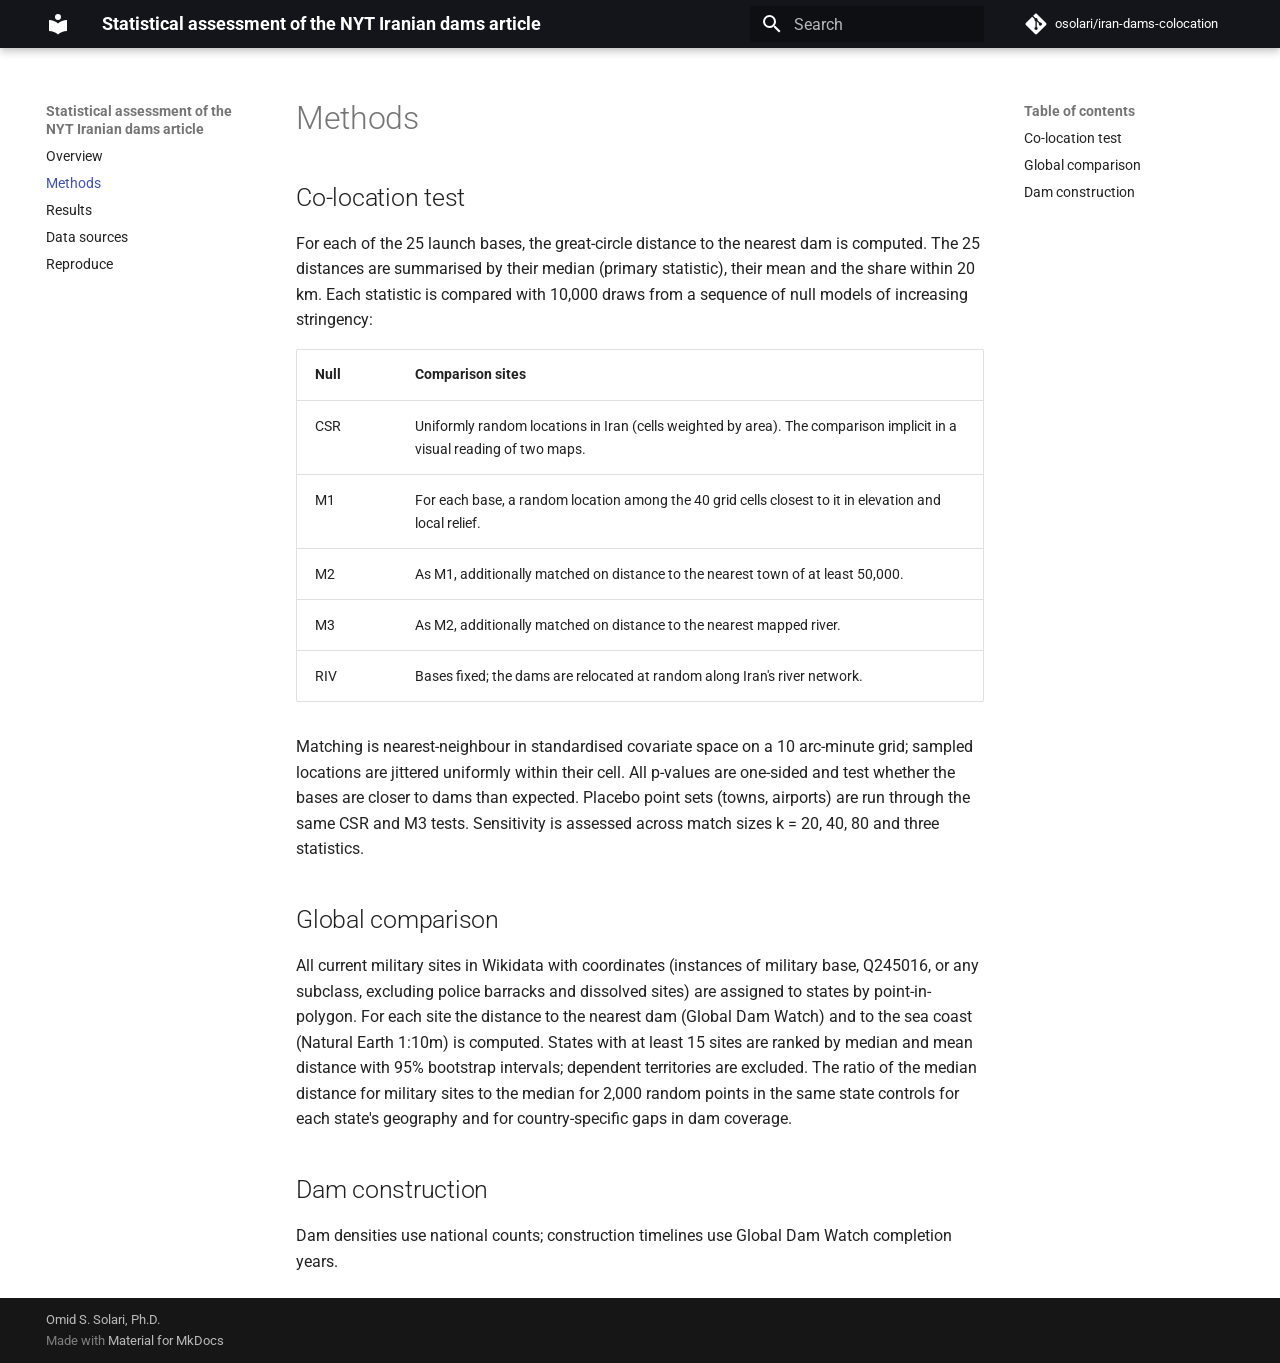
==== commit 0ce0d6ec: "Deployed 93549ee with MkDocs version: 1.6.1" ====
--- a/methods/index.html
+++ b/methods/index.html
@@ -6,7 +6,7 @@
       <meta charset="utf-8">
       <meta name="viewport" content="width=device-width,initial-scale=1">
       
-        <meta name="description" content="A statistical assessment of a New York Times claim about Iranian dams">
+        <meta name="description" content="A statistical assessment of "War May Answer Longtime Riddle of Iranian Dams Built for No Clear Reason" (The New York Times, 16 November 2026)">
       
       
         <meta name="author" content="Omid S. Solari, Ph.D.">
@@ -29,7 +29,7 @@
     
     
       
-        <title>Methods - Dams, missile bases and water</title>
+        <title>Methods - Statistical assessment of the NYT Iranian dams article</title>
       
     
     
@@ -96,7 +96,7 @@
 
 <header class="md-header md-header--shadow" data-md-component="header">
   <nav class="md-header__inner md-grid" aria-label="Header">
-    <a href=".." title="Dams, missile bases and water" class="md-header__button md-logo" aria-label="Dams, missile bases and water" data-md-component="logo">
+    <a href=".." title="Statistical assessment of the NYT Iranian dams article" class="md-header__button md-logo" aria-label="Statistical assessment of the NYT Iranian dams article" data-md-component="logo">
       
   
   <svg xmlns="http://www.w3.org/2000/svg" viewBox="0 0 24 24"><path d="M12 8a3 3 0 0 0 3-3 3 3 0 0 0-3-3 3 3 0 0 0-3 3 3 3 0 0 0 3 3m0 3.54C9.64 9.35 6.5 8 3 8v11c3.5 0 6.64 1.35 9 3.54 2.36-2.19 5.5-3.54 9-3.54V8c-3.5 0-6.64 1.35-9 3.54"/></svg>
@@ -110,7 +110,7 @@
       <div class="md-header__ellipsis">
         <div class="md-header__topic">
           <span class="md-ellipsis">
-            Dams, missile bases and water
+            Statistical assessment of the NYT Iranian dams article
           </span>
         </div>
         <div class="md-header__topic" data-md-component="header-topic">
@@ -206,13 +206,13 @@
 
 <nav class="md-nav md-nav--primary" aria-label="Navigation" data-md-level="0">
   <label class="md-nav__title" for="__drawer">
-    <a href=".." title="Dams, missile bases and water" class="md-nav__button md-logo" aria-label="Dams, missile bases and water" data-md-component="logo">
+    <a href=".." title="Statistical assessment of the NYT Iranian dams article" class="md-nav__button md-logo" aria-label="Statistical assessment of the NYT Iranian dams article" data-md-component="logo">
       
   
   <svg xmlns="http://www.w3.org/2000/svg" viewBox="0 0 24 24"><path d="M12 8a3 3 0 0 0 3-3 3 3 0 0 0-3-3 3 3 0 0 0-3 3 3 3 0 0 0 3 3m0 3.54C9.64 9.35 6.5 8 3 8v11c3.5 0 6.64 1.35 9 3.54 2.36-2.19 5.5-3.54 9-3.54V8c-3.5 0-6.64 1.35-9 3.54"/></svg>
 
     </a>
-    Dams, missile bases and water
+    Statistical assessment of the NYT Iranian dams article
   </label>
   
     <div class="md-nav__source">
